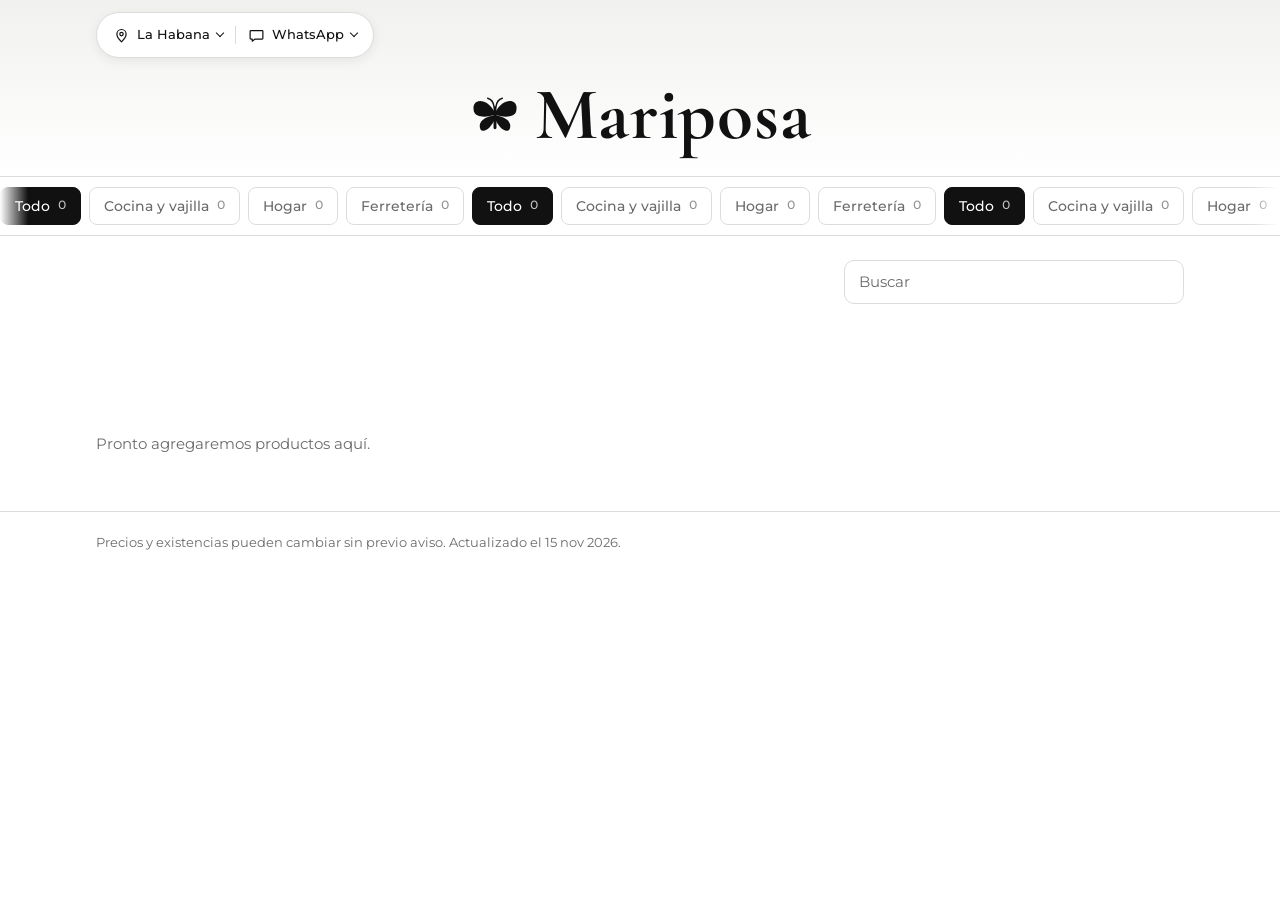
==== index.html @ b466d112 "Add files via upload" ====
<!doctype html>
<html lang="es" data-public="1">
<head>
<meta charset="utf-8">
<meta name="viewport" content="width=device-width,initial-scale=1,viewport-fit=cover">
<title>Mariposa | Cocina y vajilla, Hogar, Ferretería en La Habana</title>
<meta name="description" content="Catálogo de Mariposa: Cocina y vajilla, Hogar, Ferretería. Tulipán #306, entre Falgueras y Vista Hermosa, Cerro, La Habana. Escríbenos por WhatsApp.">
<meta name="theme-color" content="#ffffff">
<meta property="og:type" content="website">
<meta property="og:locale" content="es_LA">
<meta property="og:site_name" content="Mariposa">
<meta property="og:title" content="Mariposa | Cocina y vajilla, Hogar, Ferretería en La Habana">
<meta property="og:description" content="Catálogo de Mariposa: Cocina y vajilla, Hogar, Ferretería. Tulipán #306, entre Falgueras y Vista Hermosa, Cerro, La Habana. Escríbenos por WhatsApp.">
<meta name="twitter:card" content="summary">
<link rel="icon" href="data:image/svg+xml,%3Csvg%20xmlns%3D%22http%3A%2F%2Fwww.w3.org%2F2000%2Fsvg%22%20viewBox%3D%220%200%2032%2024%22%3E%3Cg%20fill%3D%22%23111111%22%3E%3Cpath%20d%3D%22M16%2011%20C11%201%201%202%203%2010%20C4%2014%2011%2014%2016%2012%20Z%22%2F%3E%3Cpath%20d%3D%22M16%2012.5%20C11%2013%205%2016%207%2021%20C9%2024%2014%2020%2016%2014.5%20Z%22%2F%3E%3Cg%20transform%3D%22translate(32%200)%20scale(-1%201)%22%3E%3Cpath%20d%3D%22M16%2011%20C11%201%201%202%203%2010%20C4%2014%2011%2014%2016%2012%20Z%22%2F%3E%3Cpath%20d%3D%22M16%2012.5%20C11%2013%205%2016%207%2021%20C9%2024%2014%2020%2016%2014.5%20Z%22%2F%3E%3C%2Fg%3E%3Crect%20x%3D%2215.1%22%20y%3D%227%22%20width%3D%221.8%22%20height%3D%2214%22%20rx%3D%220.9%22%2F%3E%3C%2Fg%3E%3C%2Fsvg%3E">
<link rel="preconnect" href="https://fonts.googleapis.com">
<link rel="preconnect" href="https://fonts.gstatic.com" crossorigin>
<link rel="stylesheet" href="https://fonts.googleapis.com/css2?family=Cormorant+Garamond:wght@500;700&family=Montserrat:wght@400;500;600&display=swap">
<style>:root{color-scheme:light;box-sizing:border-box;padding-top:env(safe-area-inset-top,0px);padding-bottom:env(safe-area-inset-bottom,0px)}html{scroll-padding-top:env(safe-area-inset-top,0px)}body{margin:0;padding:0;font:14px -apple-system,BlinkMacSystemFont,sans-serif;background:#fff;color:#000}img{max-width:100%}[hidden]:not([hidden=until-found i]){display:none!important}</style>
<style id="app-style">
/* Concept: a clean white storefront. A small top bar, then the name alone; hairline dividers, large photos on soft grey tiles, price beside the name. Editing tools appear only for people who can edit the artifact. */
:root {
  --bg: #FFFFFF;
  --tile: #F1F2EF;
  --ink: #111111;
  --muted: #6B6B6B;
  --line: #DCDCDC;
  --btn-bg: #111111;
  --btn-ink: #FFFFFF;
  --badge-bg: #FFFFFF;
  --badge-ink: #4A4A4A;
  --badge-line: #DCDCDC;
  --demo-bg: #ECEDE9;
  --demo-ink: #111111;
  --err: #B3261E;
  --t-cocina: #F3F1ED;
  --t-hogar: #EFF1EE;
  --t-ferreteria: #EFF0F2;
  --t-otros: #F1F1F1;
  --t-arena: #F4F0E6;
  --t-rosa: #F4EFEF;
  --font-display: 'Cormorant Garamond', Garamond, 'Times New Roman', serif;
  --font-body: 'Montserrat', system-ui, -apple-system, 'Segoe UI', Arial, sans-serif;
}
/* One look only: always white, so the colors of the products stand out. */
:root { color-scheme: light; }

body {
  background: var(--bg);
  color: var(--ink);
  font: 400 0.95rem/1.55 var(--font-body);
}
*, *::before, *::after { box-sizing: border-box; }
:where(a, button, input, select, textarea):focus-visible { outline: 2px solid var(--ink); outline-offset: 3px; }
.sr { position: absolute; width: 1px; height: 1px; overflow: hidden; clip: rect(0 0 0 0); white-space: nowrap; }

.wrap {
  width: 100%;
  max-width: 1120px;
  margin-inline: auto;
  padding-left: max(16px, env(safe-area-inset-left, 0px));
  padding-right: max(16px, env(safe-area-inset-right, 0px));
}

/* Sample-data notice */
.demo { background: var(--demo-bg); color: var(--demo-ink); font-size: 0.82rem; text-align: center; }
.demo .wrap { padding-block: 8px; }

/* Header: a small bar at the top left, then the logo and name alone and centered below it. */
.head { background: linear-gradient(to bottom, var(--tile), var(--bg)); }
.head .wrap { padding-block: 12px 14px; }
.topbar { position: relative; width: fit-content; max-width: 100%; }
.pill-bar {
  display: flex; align-items: center; gap: 2px; padding: 2px 6px;
  background: var(--bg); border: 1px solid var(--line); border-radius: 999px;
  box-shadow: 0 3px 12px rgba(17, 17, 17, 0.07);
}
.sep { width: 1px; height: 18px; background: var(--line); flex: none; }
.nav-btn {
  display: inline-flex; align-items: center; gap: 7px;
  min-height: 40px; padding: 0 10px;
  font: 500 0.82rem/1 var(--font-body); color: var(--ink); white-space: nowrap;
  background: none; border: 0; border-radius: 999px; cursor: pointer;
}
.nav-btn:hover { background: var(--tile); }
.nav-btn[aria-pressed="true"] { background: var(--ink); color: var(--bg); }
.nav-btn .ico { width: 17px; height: 17px; flex: none; }
.chev {
  flex: none; width: 6px; height: 6px;
  border-right: 1.5px solid currentColor; border-bottom: 1.5px solid currentColor;
  transform: translateY(-2px) rotate(45deg);
}
[aria-expanded="true"] > .chev { transform: translateY(2px) rotate(-135deg); }
.pop {
  position: absolute; top: calc(100% + 8px); left: 0; z-index: 30;
  width: min(320px, calc(100vw - 32px)); padding: 18px;
  background: var(--bg); border: 1px solid var(--line); border-radius: 16px;
  box-shadow: 0 12px 32px rgba(17, 17, 17, 0.14);
  text-align: left;
}
.pop-title { margin: 0 0 10px; font: 600 0.72rem/1 var(--font-body); letter-spacing: 0.14em; text-transform: uppercase; color: var(--muted); }
.pop .choose-cap { margin: 0 0 10px; }
.pop .where-text { margin: 0 0 6px; font-size: 0.9rem; line-height: 1.45; overflow-wrap: anywhere; }
.pop .choice { margin-top: 6px; }

.brand { display: flex; align-items: center; justify-content: center; gap: 14px; width: 100%; padding-block: 20px 10px; color: var(--ink); }
.brand svg { width: 52px; height: 39px; flex: none; }
.wordmark { margin: 0; font: 700 clamp(2.8rem, 14vw, 4.6rem)/1 var(--font-display); letter-spacing: 0.01em; overflow-wrap: anywhere; }
@media (max-width: 400px) {
  .brand { gap: 9px; }
  .brand svg { width: 38px; height: 28px; }
  .wordmark { font-size: 2.7rem; }
}

.choose-cap { margin: 0; color: var(--muted); font-size: 0.84rem; }
.choices { display: flex; flex-wrap: wrap; gap: 8px; }
.choice {
  display: inline-flex; align-items: center; min-height: 42px; padding: 0 14px;
  color: var(--ink); background: var(--bg);
  border: 1px solid var(--ink); border-radius: 8px;
  font: 500 0.86rem/1 var(--font-body); text-decoration: none;
  font-variant-numeric: tabular-nums;
}
.choice:hover { background: var(--tile); }

/* Category belt: a slow right-to-left escalator. It pauses on hover, focus and touch. */
.cats { border-top: 1px solid var(--line); border-bottom: 1px solid var(--line); }
.belt {
  overflow: hidden; padding-block: 10px;
  -webkit-mask-image: linear-gradient(to right, transparent 0, #000 28px, #000 calc(100% - 28px), transparent 100%);
  mask-image: linear-gradient(to right, transparent 0, #000 28px, #000 calc(100% - 28px), transparent 100%);
}
.track { display: flex; width: max-content; animation: belt var(--dur, 30s) linear infinite; will-change: transform; }
.grp { display: flex; flex: none; }
.belt.paused .track { animation-play-state: paused; }
.belt:has(.cat-btn:focus-visible) .track { animation-play-state: paused; }
@media (hover: hover) { .belt:hover .track { animation-play-state: paused; } }
@keyframes belt {
  from { transform: translateX(0); }
  to { transform: translateX(var(--shift, -50%)); }
}
@media (prefers-reduced-motion: reduce) {
  .track { animation: none; }
  .dup { display: none; }
  .belt { overflow-x: auto; -webkit-mask-image: none; mask-image: none; }
}
.cat-btn {
  display: inline-flex; align-items: center; gap: 8px; flex: none;
  min-height: 38px; padding: 0 14px; margin: 0 8px 0 0;
  font: 500 0.9rem/1 var(--font-body); white-space: nowrap;
  color: var(--muted); background: none;
  border: 1px solid var(--line); border-radius: 8px;
  cursor: pointer;
}
.cat-btn .n { font-size: 0.74rem; font-variant-numeric: tabular-nums; opacity: 0.75; }
.cat-btn:hover { color: var(--ink); border-color: var(--ink); }
.cat-btn[aria-pressed="true"] { background: var(--ink); border-color: var(--ink); color: var(--bg); }

/* Editing toolbar (only for people who can edit) */
.admin { background: var(--tile); border-bottom: 1px solid var(--line); }
.admin .wrap { display: flex; flex-wrap: wrap; align-items: center; gap: 8px 10px; padding-block: 10px; }
.admin-label { margin-right: 4px; font: 600 0.72rem/1 var(--font-body); letter-spacing: 0.14em; text-transform: uppercase; color: var(--muted); }

/* Title and search */
.titlebar { display: flex; flex-wrap: wrap; align-items: center; justify-content: space-between; gap: 14px 24px; padding-block: 24px 14px; }
h1 { margin: 0; }
.lede { margin: 0; flex: 1 1 260px; max-width: 40ch; font: 500 1.45rem/1.2 var(--font-display); }
.search { flex: 1 1 240px; max-width: 340px; margin-left: auto; }
@media (max-width: 719px) { .search { flex-basis: 100%; max-width: none; margin-left: 0; } }
.search input {
  width: 100%; height: 44px; padding: 0 14px;
  font: inherit; color: var(--ink);
  background: var(--bg);
  border: 1px solid var(--line); border-radius: 10px;
}
.search input::placeholder { color: var(--muted); }
.count { margin: 0 0 18px; min-height: 1.5em; color: var(--muted); font-size: 0.84rem; font-variant-numeric: tabular-nums; }

/* Product grid */
.grid {
  list-style: none; margin: 0; padding: 0 0 48px;
  display: grid; gap: 26px 14px;
  grid-template-columns: repeat(auto-fill, minmax(150px, 1fr));
}
@media (min-width: 720px) {
  .grid { grid-template-columns: repeat(auto-fill, minmax(220px, 1fr)); gap: 34px 20px; }
}
.card { display: flex; flex-direction: column; gap: 12px; height: 100%; min-width: 0; }
.tile {
  position: relative; aspect-ratio: 1 / 1; max-width: 100%;
  display: grid; place-items: center;
  background-color: var(--tint, var(--t-otros));
  border-radius: 14px; overflow: hidden;
}
.tile img { position: absolute; inset: 0; width: 100%; height: 100%; object-fit: cover; }
.tile .code { font: 500 0.82rem/1 var(--font-body); letter-spacing: 0.16em; color: var(--muted); }
.card.out .tile .code { opacity: 0.6; }
.badge {
  position: absolute; top: 12px; left: 12px;
  padding: 5px 10px; border-radius: 8px;
  background: var(--badge-bg); color: var(--badge-ink);
  border: 1px solid var(--badge-line);
  font: 500 0.74rem/1 var(--font-body);
}
.edit-chip {
  position: absolute; bottom: 10px; right: 10px; z-index: 2;
  min-height: 36px; padding: 0 12px;
  background: var(--bg); color: var(--ink);
  border: 1px solid var(--ink); border-radius: 8px;
  font: 500 0.8rem/1 var(--font-body); cursor: pointer;
}
.meta { display: flex; align-items: baseline; justify-content: space-between; gap: 6px 12px; }
.name { margin: 0; flex: 1; min-width: 0; font: 400 0.95rem/1.35 var(--font-body); overflow-wrap: anywhere; }
.price { font: 500 0.95rem/1.35 var(--font-body); font-variant-numeric: tabular-nums; white-space: nowrap; }
.desc { margin: -4px 0 0; color: var(--muted); font-size: 0.84rem; line-height: 1.5; overflow-wrap: anywhere; }
.ask-wrap, .card > .ask { margin-top: auto; align-self: flex-start; }
.ask {
  display: inline-flex; align-items: center; min-height: 36px; padding: 0; margin: 0;
  font: 500 0.86rem/1 var(--font-body); color: var(--ink);
  background: none; border: 0; cursor: pointer;
  text-decoration: underline; text-underline-offset: 4px;
}
.ask:hover { text-decoration-thickness: 2px; }
.ask .chev { width: 6px; height: 6px; margin-left: 8px; }
.ask-panel { display: grid; gap: 2px; padding-top: 4px; }
.ask-panel .choose-cap { font-size: 0.78rem; }
.ask-list { display: grid; justify-items: start; }
.ask-link {
  display: inline-flex; align-items: center; min-height: 36px;
  color: var(--ink); font: 500 0.86rem/1 var(--font-body);
  text-decoration: underline; text-underline-offset: 4px;
  font-variant-numeric: tabular-nums;
}
.empty { margin: 0; padding: 28px 0 56px; color: var(--muted); max-width: 52ch; }

.note { border-top: 1px solid var(--line); padding-block: 20px 28px; color: var(--muted); font-size: 0.82rem; }
.note p { margin: 0; }
.has-bar .note { padding-bottom: 110px; }

/* Buttons */
.btn {
  display: inline-flex; align-items: center; justify-content: center;
  min-height: 44px; padding: 0 18px;
  font: 500 0.9rem/1 var(--font-body); color: var(--ink);
  background: var(--bg); border: 1px solid var(--ink); border-radius: 10px; cursor: pointer;
}
.btn:hover { background: var(--tile); }
.btn-sm { min-height: 38px; padding: 0 14px; font-size: 0.84rem; }
.btn-primary { background: var(--ink); color: var(--bg); }
.btn-primary:hover { background: var(--ink); opacity: 0.88; }
.btn-danger { border-color: var(--err); color: var(--err); }
.btn.armed, .btn.armed:hover { background: var(--err); border-color: var(--err); color: #fff; }
.btn[disabled] { opacity: 0.45; cursor: default; }
.icon-btn {
  display: inline-grid; place-items: center; flex: none;
  width: 44px; height: 44px; font: 500 1rem/1 var(--font-body); color: var(--ink);
  background: var(--bg); border: 1px solid var(--line); border-radius: 10px; cursor: pointer;
}
.icon-btn:hover { border-color: var(--ink); }
.icon-btn[disabled] { opacity: 0.4; cursor: default; }

/* Save bar */
.savebar, .recover {
  position: fixed; left: 0; right: 0; bottom: 0; z-index: 40;
  background: var(--bg); border-top: 1px solid var(--ink);
  box-shadow: 0 -8px 24px rgba(17, 17, 17, 0.1);
  padding: 12px max(16px, env(safe-area-inset-right, 0px)) calc(12px + env(safe-area-inset-bottom, 0px)) max(16px, env(safe-area-inset-left, 0px));
}
.savebar-in { display: flex; flex-wrap: wrap; align-items: center; justify-content: space-between; gap: 10px 16px; max-width: 1120px; margin-inline: auto; }
.save-msg { margin: 0; flex: 1 1 200px; font-size: 0.9rem; }
.save-msg.bad { color: var(--err); }
.save-actions { display: flex; flex-wrap: wrap; gap: 8px; }
.recover { z-index: 41; }

/* Modal */
.modal { position: fixed; inset: 0; z-index: 60; display: grid; place-items: center; padding: 16px; }
.modal-scrim { position: absolute; inset: 0; background: rgba(0, 0, 0, 0.45); }
.modal-card {
  position: relative; width: min(540px, 100%);
  max-height: calc(100vh - 32px); max-height: calc(100dvh - 32px); overflow-y: auto;
  padding: 20px 20px 22px; background: var(--bg); border-radius: 16px;
  box-shadow: 0 20px 60px rgba(0, 0, 0, 0.3);
}
.modal-top { display: flex; align-items: center; justify-content: space-between; gap: 12px; margin-bottom: 14px; }
.modal-top h2 { margin: 0; font: 700 1.7rem/1.1 var(--font-display); }
.x-btn { display: inline-grid; place-items: center; width: 44px; height: 44px; margin-right: -8px; color: var(--ink); background: none; border: 0; cursor: pointer; }
.x-btn svg { width: 20px; height: 20px; }
.field { display: grid; gap: 6px; margin-bottom: 14px; min-width: 0; }
.field label { font: 600 0.82rem/1.2 var(--font-body); }
.field input, .field select, .field textarea, .cat-row input, .cat-row textarea {
  width: 100%; min-width: 0; padding: 11px 12px;
  font: 400 1rem/1.35 var(--font-body); color: var(--ink);
  background: var(--bg); border: 1px solid var(--line); border-radius: 8px;
}
.field textarea, .cat-row textarea { resize: vertical; min-height: 64px; }
.field input[aria-invalid="true"], .field select[aria-invalid="true"], .field textarea[aria-invalid="true"] { border-color: var(--err); }
.field input[type="file"] { padding: 9px 10px; font-size: 0.88rem; }
.hint { margin: 0; color: var(--muted); font-size: 0.82rem; line-height: 1.45; }
.err { margin: 0; color: var(--err); font-size: 0.84rem; line-height: 1.4; }
.row2 { display: grid; grid-template-columns: 1fr 1fr; gap: 12px; }
@media (max-width: 420px) { .row2 { grid-template-columns: 1fr; gap: 0; } }
.actions { display: flex; flex-wrap: wrap; gap: 10px; margin-top: 18px; }
.actions .push { margin-left: auto; }
.photo-prev { display: block; width: 112px; height: 112px; object-fit: cover; border-radius: 10px; background: var(--tile); }
.photo-row { display: flex; flex-wrap: wrap; align-items: center; gap: 10px; }
.cat-row { display: grid; gap: 8px; margin-bottom: 10px; padding: 12px; border: 1px solid var(--line); border-radius: 12px; }
.cat-row-top { display: flex; gap: 8px; align-items: center; }
.cat-row-top input { flex: 1; }
.num-row { display: flex; gap: 8px; align-items: center; margin-bottom: 8px; }
.num-row input { flex: 1; }

/* Publish dialog and long forms */
.modal-card .pop-title { margin-top: 22px; }
.pub-box { display: grid; gap: 10px; margin-bottom: 18px; }
.pub-box .btn { justify-self: start; }
.guide { border-top: 1px solid var(--line); }
.guide.last { border-bottom: 1px solid var(--line); }
.guide summary { display: flex; align-items: center; min-height: 48px; font: 600 0.92rem/1.3 var(--font-body); cursor: pointer; }
.guide ol { margin: 0 0 14px; padding-left: 1.3rem; }
.guide li { margin-bottom: 9px; font-size: 0.9rem; line-height: 1.5; }
.guide a { color: var(--ink); text-decoration: underline; text-underline-offset: 3px; }
.guide code { padding: 1px 5px; font-size: 0.85em; background: var(--tile); border-radius: 4px; overflow-wrap: anywhere; }

/* Toast */
.toast {
  position: fixed; left: 50%; transform: translateX(-50%); z-index: 70;
  bottom: calc(24px + env(safe-area-inset-bottom, 0px));
  max-width: calc(100vw - 32px); padding: 12px 18px;
  background: var(--ink); color: var(--bg); border-radius: 10px;
  font-size: 0.9rem; text-align: center; box-shadow: 0 8px 24px rgba(0, 0, 0, 0.25);
}
.has-bar ~ .toast { bottom: calc(96px + env(safe-area-inset-bottom, 0px)); }
</style>
<script type="application/ld+json">{"@context":"https://schema.org","@type":"Store","name":"Mariposa","description":"Catálogo de Mariposa: Cocina y vajilla, Hogar, Ferretería. Tulipán #306, entre Falgueras y Vista Hermosa, Cerro, La Habana. Escríbenos por WhatsApp.","address":{"@type":"PostalAddress","streetAddress":"Tulipán #306, entre Falgueras y Vista Hermosa, Cerro, La Habana","addressLocality":"La Habana","addressCountry":"CU"},"telephone":"+5356353012","hasMap":"https://maps.app.goo.gl/kRepnH4Dr7eLmMY48"}</script>
</head>
<body>
<div id="root"></div>
<noscript><main style="max-width:720px;margin:0 auto;padding:24px 16px;font:16px/1.5 sans-serif"><h1>Mariposa</h1><p>Tulipán #306, entre Falgueras y Vista Hermosa, Cerro, La Habana</p><p>WhatsApp: +5356353012 · +5356356603</p></main></noscript>
<script type="application/json" id="catalog-data">{"store":{"name":"Mariposa","place":"La Habana","whatsapp":["56353012","56356603"],"address":"Tulipán #306, entre Falgueras y Vista Hermosa, Cerro, La Habana","hours":"","mapUrl":"https://maps.app.goo.gl/kRepnH4Dr7eLmMY48","currency":"$","updated":"15 nov 2026","about":"","siteUrl":"","gverify":""},"categories":[{"id":"cocina","name":"Cocina y vajilla","tint":"cocina","phrase":"Todo para poner la mesa y cocinar con gusto."},{"id":"hogar","name":"Hogar","tint":"hogar","phrase":"Pequeños detalles que hacen tu casa más cómoda."},{"id":"ferreteria","name":"Ferretería","tint":"ferreteria","phrase":"Herramientas y piezas para resolver cualquier arreglo."}],"products":[]}</script>
<script id="app-js">
(function () {
  "use strict";

  /* ------------------------------------------------------------------ *
   * Canonical source. When someone who can edit saves, this page builds
   * a complete new copy of itself from this script, this stylesheet and
   * the data below, and publishes it. Nothing is read back from the DOM.
   * ------------------------------------------------------------------ */
  var HEAD_HTML = '<meta name="claude:viewport-fit-sides" content="cover">\n<title>Mariposa</title>\n<link rel="preconnect" href="https://fonts.googleapis.com">\n<link rel="preconnect" href="https://fonts.gstatic.com" crossorigin>\n<link rel="stylesheet" href="https://fonts.googleapis.com/css2?family=Cormorant+Garamond:wght@500;700&family=Montserrat:wght@400;500;600&display=swap">\n';
  var FALLBACK_RESET = ":root{color-scheme:light;box-sizing:border-box;padding-top:env(safe-area-inset-top,0px);padding-bottom:env(safe-area-inset-bottom,0px)}html{scroll-padding-top:env(safe-area-inset-top,0px)}body{margin:0;padding:0;font:14px -apple-system,BlinkMacSystemFont,sans-serif;background:#fff;color:#000}img{max-width:100%}[hidden]:not([hidden=until-found i]){display:none!important}";
  var TINTS = ["cocina", "hogar", "ferreteria", "otros", "arena", "rosa"];
  var K_STASH = "mariposa.stash";
  var K_EDIT = "mariposa.edit";
  // The public copy (the one customers open on the internet) is the same page with this flag set: no editing tools,
  // and photos come from the "fotos" folder next to the page instead of this artifact's own storage.
  var IS_PUBLIC = document.documentElement.getAttribute("data-public") === "1";
  function photoUrl(id) { return IS_PUBLIC ? "fotos/" + id + ".jpg" : "/_blob/" + id; }

  var SHELL = `
<div class="demo" id="demo" hidden><div class="wrap" id="demoText"></div></div>

<header class="head">
  <div class="wrap">
    <div class="topbar" id="topbar" hidden>
      <div class="pill-bar">
        <button class="nav-btn" id="whereBtn" type="button" aria-expanded="false" aria-controls="wherePop" hidden>
          <svg class="ico" viewBox="0 0 24 24" aria-hidden="true" focusable="false"><path d="M12 21s-6.5-6.2-6.5-11a6.5 6.5 0 0 1 13 0c0 4.8-6.5 11-6.5 11z" fill="none" stroke="currentColor" stroke-width="1.7" stroke-linejoin="round"/><circle cx="12" cy="10" r="2.4" fill="none" stroke="currentColor" stroke-width="1.7"/></svg>
          <span id="placeLabel">Ubicación</span><span class="chev"></span>
        </button>
        <span class="sep" id="sep" aria-hidden="true" hidden></span>
        <button class="nav-btn" id="waBtn" type="button" aria-expanded="false" aria-controls="waPop" hidden>
          <svg class="ico" viewBox="0 0 24 24" aria-hidden="true" focusable="false"><path d="M4 5h16a1 1 0 0 1 1 1v10a1 1 0 0 1-1 1H10l-4 3v-3H4a1 1 0 0 1-1-1V6a1 1 0 0 1 1-1z" fill="none" stroke="currentColor" stroke-width="1.7" stroke-linejoin="round"/></svg>
          <span>WhatsApp</span><span class="chev"></span>
        </button>
        <span class="sep" id="sep2" aria-hidden="true" hidden></span>
        <button class="nav-btn" id="editBtn" type="button" aria-pressed="false" hidden>
          <svg class="ico" viewBox="0 0 24 24" aria-hidden="true" focusable="false"><path d="M4 20h4L19 9l-4-4L4 16v4z" fill="none" stroke="currentColor" stroke-width="1.7" stroke-linejoin="round"/></svg>
          <span id="editLabel">Editar</span>
        </button>
      </div>
      <div class="pop" id="wherePop" hidden></div>
      <div class="pop" id="waPop" hidden></div>
    </div>
    <div class="brand">
      <svg viewBox="0 0 32 24" aria-hidden="true" focusable="false">
        <g fill="currentColor">
          <path d="M16 11 C11 1 1 2 3 10 C4 14 11 14 16 12 Z"/>
          <path d="M16 12.5 C11 13 5 16 7 21 C9 24 14 20 16 14.5 Z"/>
          <g transform="translate(32 0) scale(-1 1)">
            <path d="M16 11 C11 1 1 2 3 10 C4 14 11 14 16 12 Z"/>
            <path d="M16 12.5 C11 13 5 16 7 21 C9 24 14 20 16 14.5 Z"/>
          </g>
          <rect x="15.1" y="7" width="1.8" height="14" rx="0.9"/>
        </g>
        <path d="M15.5 7.5 C15 4 13.5 2.5 11.5 2 M16.5 7.5 C17 4 18.5 2.5 20.5 2" fill="none" stroke="currentColor" stroke-width="0.9" stroke-linecap="round"/>
      </svg>
      <h1 class="wordmark" id="brand"></h1>
    </div>
  </div>
</header>

<nav class="cats" aria-label="Categorías">
  <div class="belt" id="belt"><div class="track" id="chips" role="group" aria-label="Categorías"></div></div>
</nav>

<div class="admin" id="admin" hidden>
  <div class="wrap">
    <span class="admin-label">Editar</span>
    <button class="btn btn-sm btn-primary" id="btnAdd" type="button">Agregar producto</button>
    <button class="btn btn-sm" id="btnCats" type="button">Categorías</button>
    <button class="btn btn-sm" id="btnStore" type="button">Datos de la tienda</button>
    <button class="btn btn-sm" id="btnPublish" type="button">Publicar en internet</button>
    <button class="btn btn-sm" id="btnExamples" type="button" hidden>Quitar productos de ejemplo</button>
  </div>
</div>

<main>
  <div class="wrap">
    <div class="titlebar">
      <p class="lede" id="sub" hidden></p>
      <div class="search">
        <label class="sr" for="q">Buscar productos</label>
        <input id="q" type="search" placeholder="Buscar" autocomplete="off">
      </div>
    </div>
    <p class="count" id="count" aria-live="polite"></p>
    <ul class="grid" id="grid"></ul>
    <p class="empty" id="empty" hidden></p>
  </div>
</main>

<footer class="note">
  <div class="wrap"><p id="note"></p></div>
</footer>

<div class="recover" id="recover" hidden>
  <div class="savebar-in">
    <p class="save-msg">Quedaron cambios de hace un momento que no se guardaron.</p>
    <div class="save-actions">
      <button class="btn btn-sm" id="btnRecoverNo" type="button">Descartarlos</button>
      <button class="btn btn-sm btn-primary" id="btnRecover" type="button">Recuperarlos</button>
    </div>
  </div>
</div>

<div class="savebar" id="savebar" hidden>
  <div class="savebar-in">
    <p class="save-msg" id="saveMsg" role="status"></p>
    <div class="save-actions">
      <button class="btn btn-sm" id="btnDiscard" type="button">Descartar cambios</button>
      <button class="btn btn-sm btn-primary" id="btnSave" type="button">Guardar cambios</button>
    </div>
  </div>
</div>

<div class="modal" id="modal" hidden>
  <div class="modal-scrim"></div>
  <div class="modal-card" role="dialog" aria-modal="true" aria-labelledby="modalTitle">
    <div class="modal-top">
      <h2 id="modalTitle"></h2>
      <button class="x-btn" id="modalClose" type="button" aria-label="Cerrar"><svg viewBox="0 0 24 24" aria-hidden="true" focusable="false"><path d="M5 5l14 14M19 5L5 19" fill="none" stroke="currentColor" stroke-width="1.8" stroke-linecap="round"/></svg></button>
    </div>
    <div id="modalBody"></div>
  </div>
</div>

<div class="toast" id="toast" role="status" aria-live="polite" hidden></div>
`;

  /* ------------------------------ helpers ------------------------------ */
  function $(id) { return document.getElementById(id); }
  function el(tag, cls, text) {
    var e = document.createElement(tag);
    if (cls) e.className = cls;
    if (text != null) e.textContent = text;
    return e;
  }
  function str(v) { return v == null ? "" : String(v); }
  function arr(v) { return Array.isArray(v) ? v : []; }
  function clone(o) { return JSON.parse(JSON.stringify(o)); }
  function fold(s) { return String(s).toLowerCase().normalize("NFD").replace(/[̀-ͯ]/g, ""); }
  function newId(p) { return p + Date.now().toString(36) + Math.random().toString(36).slice(2, 6); }
  function ssGet(k) { try { return sessionStorage.getItem(k); } catch (e) { return null; } }
  function ssSet(k, v) { try { sessionStorage.setItem(k, v); } catch (e) {} }
  function ssDel(k) { try { sessionStorage.removeItem(k); } catch (e) {} }

  function makeProduct(p) {
    var o = {
      id: str(p.id), code: str(p.code), cat: str(p.cat), name: str(p.name),
      price: Number(p.price) || 0,
      // Only "available or not" is kept. Older data that stored a quantity counts as available when it was above zero.
      available: p.available == null ? Number(p.stock) > 0 : p.available === true,
      desc: str(p.desc)
    };
    if (p.img) o.img = str(p.img);
    if (p.example) o.example = true;
    return o;
  }
  function normalize(d) {
    d = d || {};
    var s = d.store || {};
    return {
      store: {
        name: str(s.name) || "Mi tienda",
        place: str(s.place),
        whatsapp: arr(s.whatsapp).map(str).filter(Boolean),
        address: str(s.address),
        hours: str(s.hours),
        mapUrl: str(s.mapUrl),
        currency: s.currency == null ? "$" : str(s.currency),
        updated: str(s.updated),
        about: str(s.about),
        siteUrl: str(s.siteUrl),
        gverify: str(s.gverify)
      },
      categories: arr(d.categories).map(function (c) {
        return { id: str(c.id), name: str(c.name), tint: str(c.tint) || "otros", phrase: str(c.phrase) };
      }).filter(function (c) { return c.id; }),
      products: arr(d.products).map(makeProduct).filter(function (p) { return p.id; })
    };
  }

  /* ------------------------------- state ------------------------------- */
  var pub;
  try { pub = normalize(JSON.parse($("catalog-data").textContent)); } catch (e) { pub = normalize({}); }
  var pubJson = JSON.stringify(pub);
  var draft = clone(pub);
  var view = { cat: "all", q: "" };
  var canEdit = false;
  var editing = false;
  var saving = false;
  var saveError = "";
  var artifactApi = null;
  var assetsApi = null;
  var downloadsApi = null;
  var recoverable = null;
  var beltWidth = 0;

  $("root").innerHTML = SHELL;

  function S() { return draft.store; }
  function isDirty() { return JSON.stringify(normalize(draft)) !== pubJson; }
  function catById(id) {
    for (var i = 0; i < draft.categories.length; i++) if (draft.categories[i].id === id) return draft.categories[i];
    return { id: id, name: "Otros", tint: "otros", phrase: "" };
  }
  function money(n, cur) {
    var c = (cur == null ? S().currency : cur) || "";
    var v = Number(n).toLocaleString("en-US", { minimumFractionDigits: 2, maximumFractionDigits: 2 });
    if (!c) return v;
    return c.length <= 2 ? c + v : v + " " + c;
  }
  function status(p) {
    if (!p.available) return { k: "out", t: "Agotado" };
    return { k: "ok", t: "" };
  }

  // Cuban mobile numbers have 8 digits: add the +53 country code for WhatsApp links.
  function waNumbers(list) {
    return (list || S().whatsapp).map(function (n) {
      var d = String(n).replace(/\D/g, "");
      if (d.length === 8) d = "53" + d;
      var shown = (d.indexOf("53") === 0 && d.length === 10) ? "+53 " + d.slice(2, 6) + " " + d.slice(6) : "+" + d;
      return { digits: d, shown: shown };
    }).filter(function (x) { return x.digits; });
  }
  function waLink(w, msg) {
    return "https://wa.me/" + w.digits + (msg ? "?text=" + encodeURIComponent(msg) : "");
  }
  var uid = 0;
  // One number: a direct link. Two or more: a button that opens a short list to choose from.
  function waChooser(o) {
    var WA = waNumbers();
    if (!WA.length) return null;
    if (WA.length === 1) {
      var d = el("a", o.btnCls, o.label);
      d.href = waLink(WA[0], o.message);
      d.target = "_blank";
      d.rel = "noopener";
      return d;
    }
    var wrap = el("div", o.wrapCls);
    var id = "wa-panel-" + (++uid);
    var btn = el("button", o.btnCls);
    btn.type = "button";
    btn.setAttribute("aria-expanded", "false");
    btn.setAttribute("aria-controls", id);
    btn.appendChild(document.createTextNode(o.label));
    btn.appendChild(el("span", "chev"));
    var panel = el("div", o.panelCls);
    panel.id = id;
    panel.hidden = true;
    panel.appendChild(el("p", "choose-cap", o.caption));
    var list = el("div", o.listCls);
    WA.forEach(function (w) {
      var a = el("a", o.linkCls, w.shown);
      a.href = waLink(w, o.message);
      a.target = "_blank";
      a.rel = "noopener";
      list.appendChild(a);
    });
    panel.appendChild(list);
    btn.addEventListener("click", function () {
      var open = panel.hidden;
      panel.hidden = !open;
      btn.setAttribute("aria-expanded", String(open));
    });
    wrap.appendChild(btn);
    wrap.appendChild(panel);
    return wrap;
  }

  /* ----------------------------- rendering ----------------------------- */
  function renderTopbar() {
    var WA = waNumbers();
    var haveWa = WA.length > 0;
    var haveWhere = !!(S().address || S().hours);
    $("waBtn").hidden = !haveWa;
    $("whereBtn").hidden = !haveWhere;
    $("sep").hidden = !(haveWa && haveWhere);
    $("editBtn").hidden = !canEdit;
    $("sep2").hidden = !(canEdit && (haveWa || haveWhere));
    $("topbar").hidden = !(haveWa || haveWhere || canEdit);
    $("placeLabel").textContent = S().place || "Ubicación";
    $("editLabel").textContent = editing ? "Listo" : "Editar";
    $("editBtn").setAttribute("aria-pressed", String(editing));

    var wp = $("waPop");
    wp.textContent = "";
    if (haveWa) {
      wp.appendChild(el("p", "pop-title", "Contactar por WhatsApp"));
      if (WA.length > 1) wp.appendChild(el("p", "choose-cap", "Elige a cuál escribir"));
      var list = el("div", "choices");
      WA.forEach(function (w) {
        var a = el("a", "choice", w.shown);
        a.href = waLink(w, "Hola, vi el catálogo de " + S().name + " y quisiera consultar.");
        a.target = "_blank";
        a.rel = "noopener";
        list.appendChild(a);
      });
      wp.appendChild(list);
    }
    var hp = $("wherePop");
    hp.textContent = "";
    if (haveWhere) {
      hp.appendChild(el("p", "pop-title", "Ubicación"));
      if (S().address) hp.appendChild(el("p", "where-text", S().address));
      if (S().hours) hp.appendChild(el("p", "where-text", "Horario: " + S().hours));
      if (S().address) {
        var m = el("a", "choice", "Ver en el mapa");
        m.href = S().mapUrl || "https://www.google.com/maps/search/?api=1&query=" + encodeURIComponent(S().address);
        m.target = "_blank";
        m.rel = "noopener";
        hp.appendChild(m);
      }
    }
  }

  function renderHeader() {
    $("brand").textContent = S().name;
    var hasExamples = draft.products.some(function (p) { return p.example; });
    $("demo").hidden = !hasExamples;
    $("demoText").textContent = "Catálogo de ejemplo: los productos y precios son de muestra mientras cargamos los tuyos.";
    $("note").textContent = "Precios y existencias pueden cambiar sin previo aviso." + (S().updated ? " Actualizado el " + S().updated + "." : "");
    renderTopbar();
  }

  function syncChips() {
    var btns = $("chips").querySelectorAll(".cat-btn");
    for (var i = 0; i < btns.length; i++) {
      btns[i].setAttribute("aria-pressed", String(btns[i].getAttribute("data-id") === view.cat));
    }
  }

  function renderPhrase() {
    var phrase = view.cat === "all" ? "" : (catById(view.cat).phrase || "");
    $("sub").textContent = phrase;
    $("sub").hidden = !phrase;
  }

  function selectCat(id) {
    view.cat = id;
    syncChips();
    renderPhrase();
    renderGrid();
  }

  // The category row is a slow belt. The set of categories repeats until it fills the screen,
  // and the track slides by exactly one set, so the loop has no seam.
  function renderChips() {
    var belt = $("belt");
    var track = $("chips");
    track.textContent = "";
    if (view.cat !== "all" && !draft.categories.some(function (c) { return c.id === view.cat; })) view.cat = "all";
    var items = [{ id: "all", name: "Todo" }].concat(draft.categories);

    function makeGroup(real) {
      var g = el("div", real ? "grp" : "grp dup");
      if (!real) g.setAttribute("aria-hidden", "true");
      items.forEach(function (c) {
        var n = c.id === "all" ? draft.products.length : draft.products.filter(function (p) { return p.cat === c.id; }).length;
        var b = el("button", "cat-btn");
        b.type = "button";
        b.setAttribute("data-id", c.id);
        if (!real) b.tabIndex = -1;
        b.appendChild(document.createTextNode(c.name));
        b.appendChild(el("span", "n", String(n)));
        b.addEventListener("click", function () { selectCat(c.id); });
        g.appendChild(b);
      });
      return g;
    }

    track.appendChild(makeGroup(true));
    var gw = track.firstChild.getBoundingClientRect().width;
    beltWidth = belt.clientWidth;
    if (gw > 0) {
      var copies = Math.max(2, Math.ceil(beltWidth / gw) + 1);
      for (var i = 1; i < copies; i++) track.appendChild(makeGroup(false));
      track.style.setProperty("--shift", "-" + gw + "px");
      track.style.setProperty("--dur", (gw / 36).toFixed(2) + "s");
    }
    syncChips();
  }

  function card(p) {
    var c = catById(p.cat);
    var s = status(p);
    var li = el("li");
    var art = el("article", "card" + (s.k === "out" ? " out" : ""));

    var tile = el("div", "tile");
    tile.style.setProperty("--tint", "var(--t-" + c.tint + ")");
    var code = el("span", "code", p.code);
    if (p.img) {
      var img = el("img");
      img.alt = p.name;
      img.loading = "lazy";
      img.addEventListener("error", function () {
        if (img.parentNode) img.parentNode.replaceChild(code, img);
      });
      img.src = photoUrl(p.img);
      tile.appendChild(img);
    } else {
      tile.appendChild(code);
    }
    if (s.t) tile.appendChild(el("span", "badge", s.t));
    if (canEdit && editing) {
      var eb = el("button", "edit-chip", "Editar");
      eb.type = "button";
      eb.setAttribute("aria-label", "Editar " + p.name);
      eb.addEventListener("click", function () { openProductForm(p); });
      tile.appendChild(eb);
    }
    art.appendChild(tile);

    var meta = el("div", "meta");
    meta.appendChild(el("h2", "name", p.name));
    meta.appendChild(el("span", "price", money(p.price)));
    art.appendChild(meta);

    if (p.desc) art.appendChild(el("p", "desc", p.desc));

    if (s.k !== "out") {
      var ask = waChooser({
        label: "Consultar",
        caption: "Por WhatsApp, escribir al:",
        message: "Hola, me interesa: " + p.name + (p.code ? " (" + p.code + ")" : ""),
        wrapCls: "ask-wrap", btnCls: "ask", panelCls: "ask-panel", listCls: "ask-list", linkCls: "ask-link"
      });
      if (ask) art.appendChild(ask);
    }
    li.appendChild(art);
    return li;
  }

  function renderGrid() {
    var q = fold(view.q.trim());
    var list = draft.products.filter(function (p) {
      if (view.cat !== "all" && p.cat !== view.cat) return false;
      if (!q) return true;
      return fold(p.name + " " + p.desc + " " + p.code).indexOf(q) !== -1;
    });
    var grid = $("grid");
    grid.textContent = "";
    list.forEach(function (p) { grid.appendChild(card(p)); });
    var none = $("empty");
    if (!list.length) {
      none.hidden = false;
      if (!draft.products.length) {
        none.textContent = canEdit
          ? "Aún no hay productos. Toca “Editar” y luego “Agregar producto” para empezar."
          : "Pronto agregaremos productos aquí.";
      } else {
        none.textContent = "No encontramos productos con esa búsqueda. Prueba con otra palabra o quita el filtro de categoría.";
      }
    } else {
      none.hidden = true;
    }
    $("count").textContent = draft.products.length ? list.length + (list.length === 1 ? " producto" : " productos") : "";
  }

  function renderAdmin() {
    $("admin").hidden = !(canEdit && editing);
    $("btnExamples").hidden = !draft.products.some(function (p) { return p.example; });
    renderSave();
  }

  function renderSave() {
    var show = canEdit && (isDirty() || saving || !!saveError);
    $("savebar").hidden = !show;
    $("btnSave").disabled = saving;
    $("btnDiscard").disabled = saving;
    var msg = $("saveMsg");
    msg.textContent = saveError || (saving ? "Guardando…" : "Tienes cambios sin guardar.");
    msg.className = "save-msg" + (saveError ? " bad" : "");
    $("recover").hidden = !(canEdit && recoverable && !show);
    $("root").classList.toggle("has-bar", show);
  }

  function renderAll() {
    renderHeader();
    renderChips();
    renderPhrase();
    renderGrid();
    renderAdmin();
  }

  var toastTimer;
  function toast(msg) {
    var t = $("toast");
    t.textContent = msg;
    t.hidden = false;
    clearTimeout(toastTimer);
    toastTimer = setTimeout(function () { t.hidden = true; }, 3800);
  }
  function afterChange(msg) {
    saveError = "";
    renderAll();
    toast(msg);
  }

  /* ------------------------ dropdowns (top bar) ------------------------ */
  var pops = [
    { btn: $("whereBtn"), pop: $("wherePop") },
    { btn: $("waBtn"), pop: $("waPop") }
  ];
  function closePops(except, restoreFocus) {
    pops.forEach(function (p) {
      if (p === except || p.pop.hidden) return;
      p.pop.hidden = true;
      p.btn.setAttribute("aria-expanded", "false");
      if (restoreFocus) p.btn.focus();
    });
  }
  pops.forEach(function (p) {
    p.btn.addEventListener("click", function (e) {
      e.stopPropagation();
      var open = p.pop.hidden;
      closePops(p, false);
      p.pop.hidden = !open;
      p.btn.setAttribute("aria-expanded", String(open));
    });
  });
  document.addEventListener("click", function (e) {
    pops.forEach(function (p) {
      if (!p.pop.hidden && !p.pop.contains(e.target)) closePops(null, false);
    });
  });

  /* ------------------------------ modal ------------------------------- */
  var returnFocus = null;
  function openModal(title, bodyEl) {
    $("modalTitle").textContent = title;
    var body = $("modalBody");
    body.textContent = "";
    body.appendChild(bodyEl);
    returnFocus = document.activeElement;
    $("modal").hidden = false;
    document.body.style.overflow = "hidden";
    var first = body.querySelector("input:not([type=file]), select, textarea, button");
    if (first) first.focus();
  }
  function closeModal() {
    var m = $("modal");
    if (m.hidden) return;
    m.hidden = true;
    $("modalBody").textContent = "";
    document.body.style.overflow = "";
    if (returnFocus && document.contains(returnFocus) && returnFocus.focus) returnFocus.focus();
    returnFocus = null;
  }
  $("modalClose").addEventListener("click", closeModal);
  $("modal").addEventListener("keydown", function (e) {
    if (e.key !== "Tab") return;
    var f = Array.prototype.filter.call($("modal").querySelectorAll("a[href], button, input, select, textarea"), function (n) {
      return !n.disabled && n.offsetParent !== null;
    });
    if (!f.length) return;
    var first = f[0];
    var last = f[f.length - 1];
    if (e.shiftKey && document.activeElement === first) { e.preventDefault(); last.focus(); }
    else if (!e.shiftKey && document.activeElement === last) { e.preventDefault(); first.focus(); }
  });
  document.addEventListener("keydown", function (e) {
    if (e.key !== "Escape") return;
    if (!$("modal").hidden) closeModal();
    else closePops(null, true);
  });

  /* form helpers */
  var fid = 0;
  function field(label, input, hint) {
    var id = "f" + (++fid);
    input.id = id;
    var w = el("div", "field");
    var l = el("label", null, label);
    l.setAttribute("for", id);
    w.appendChild(l);
    w.appendChild(input);
    if (hint) w.appendChild(el("p", "hint", hint));
    var err = el("p", "err");
    err.id = id + "-err";
    err.hidden = true;
    err.setAttribute("role", "alert");
    w.appendChild(err);
    input.setAttribute("aria-describedby", err.id);
    w.setError = function (msg) {
      err.textContent = msg || "";
      err.hidden = !msg;
      input.setAttribute("aria-invalid", msg ? "true" : "false");
    };
    return w;
  }
  function input(type, value, max) {
    var i = el("input");
    i.type = type;
    i.value = value == null ? "" : value;
    if (max) i.maxLength = max;
    i.autocomplete = "off";
    return i;
  }
  // First tap arms the button, a second tap within 4 seconds runs the action.
  function armConfirm(btn, armedLabel, action) {
    var orig = btn.textContent;
    var armed = false;
    var t;
    function reset() { armed = false; btn.textContent = orig; btn.classList.remove("armed"); }
    btn.addEventListener("click", function () {
      if (!armed) {
        armed = true;
        btn.textContent = armedLabel;
        btn.classList.add("armed");
        t = setTimeout(reset, 4000);
        return;
      }
      clearTimeout(t);
      reset();
      action();
    });
  }
  function parsePrice(v) {
    var s = String(v).trim().replace(/\s/g, "").replace(",", ".");
    if (!/^\d+(\.\d{1,2})?$/.test(s)) return null;
    return Number(s);
  }
  function slug(s) {
    return fold(s).replace(/[^a-z0-9]+/g, "-").replace(/^-+|-+$/g, "").slice(0, 24) || "cat";
  }
  function nextCode(catId) {
    var c = draft.categories.filter(function (x) { return x.id === catId; })[0];
    var base = fold(c ? c.name : "PRD").replace(/[^a-z]/g, "").toUpperCase().slice(0, 3) || "PRD";
    var max = 0;
    draft.products.forEach(function (p) {
      var m = /^([A-Z]+)-(\d+)$/.exec(p.code);
      if (m && m[1] === base) max = Math.max(max, Number(m[2]));
    });
    return base + "-" + String(max + 1).padStart(3, "0");
  }

  /* downscale a photo so it loads quickly on slow connections */
  function shrink(file, maxSide, quality) {
    return new Promise(function (resolve, reject) {
      var url = URL.createObjectURL(file);
      var img = new Image();
      img.onload = function () {
        var w = img.naturalWidth;
        var h = img.naturalHeight;
        var k = Math.min(1, maxSide / Math.max(w, h));
        var c = document.createElement("canvas");
        c.width = Math.max(1, Math.round(w * k));
        c.height = Math.max(1, Math.round(h * k));
        var ctx = c.getContext("2d");
        ctx.fillStyle = "#fff";
        ctx.fillRect(0, 0, c.width, c.height);
        ctx.drawImage(img, 0, 0, c.width, c.height);
        URL.revokeObjectURL(url);
        c.toBlob(function (b) { if (b) resolve(b); else reject(new Error("blob")); }, "image/jpeg", quality);
      };
      img.onerror = function () { URL.revokeObjectURL(url); reject(new Error("img")); };
      img.src = url;
    });
  }
  function uploadMsg(e) {
    var code = e && e.code;
    if (code === "too_large") return "La foto es demasiado grande.";
    if (code === "quota_or_state") return "Se llenó el espacio para fotos de esta página.";
    if (code === "unsupported_type") return "Ese tipo de archivo no sirve. Usa una foto JPG o PNG.";
    if (code === "rate_limited") return "Espera unos segundos e intenta otra vez.";
    if (code === "not_granted" || code === "capability_disabled" || code === "capability_removed") return "No se pueden subir fotos desde aquí.";
    return "No se pudo subir la foto. Intenta otra vez.";
  }

  /* ------------------------- product form ------------------------- */
  function openProductForm(p) {
    if (!draft.categories.length) {
      toast("Primero crea una categoría.");
      openCategoriesForm();
      return;
    }
    var isNew = !p;
    var inView = draft.categories.some(function (c) { return c.id === view.cat; });
    var cur = p ? clone(p) : { id: newId("p"), code: "", cat: inView ? view.cat : draft.categories[0].id, name: "", price: "", available: true, desc: "" };
    var photoId = cur.img || "";
    var uploading = false;

    var form = el("form");
    form.noValidate = true;

    var nameIn = input("text", cur.name, 80);
    var fName = field("Nombre del producto", nameIn);
    form.appendChild(fName);

    var catSel = el("select");
    draft.categories.forEach(function (c) {
      var o = el("option", null, c.name);
      o.value = c.id;
      catSel.appendChild(o);
    });
    catSel.value = cur.cat;
    if (catSel.selectedIndex < 0) catSel.selectedIndex = 0;
    form.appendChild(field("Categoría", catSel));

    var priceIn = input("text", isNew ? "" : String(cur.price), 10);
    priceIn.inputMode = "decimal";
    var fPrice = field("Precio (" + (S().currency || "sin moneda") + ")", priceIn, "Ejemplo: 12.50");
    var availSel = el("select");
    [["1", "Disponible"], ["0", "Agotado"]].forEach(function (a) {
      var o = el("option", null, a[1]);
      o.value = a[0];
      availSel.appendChild(o);
    });
    availSel.value = cur.available ? "1" : "0";
    var fAvail = field("Disponibilidad", availSel, "Si está agotado, se marca y no se puede consultar.");
    var row = el("div", "row2");
    row.appendChild(fPrice);
    row.appendChild(fAvail);
    form.appendChild(row);

    var descIn = el("textarea");
    descIn.rows = 3;
    descIn.maxLength = 300;
    descIn.value = cur.desc;
    form.appendChild(field("Descripción (opcional)", descIn));

    var codeIn = input("text", cur.code, 20);
    form.appendChild(field("Código (opcional)", codeIn, "Si lo dejas vacío, se crea solo."));

    // photo
    var prev = el("img", "photo-prev");
    prev.alt = "Foto del producto";
    var photoRow = el("div", "photo-row");
    var rmPhoto = el("button", "btn btn-sm", "Quitar foto");
    rmPhoto.type = "button";
    var photoMsg = el("p", "hint");
    var fileIn = null;
    function showPhoto(url) {
      if (url) { prev.src = url; prev.hidden = false; rmPhoto.hidden = false; }
      else { prev.removeAttribute("src"); prev.hidden = true; rmPhoto.hidden = true; }
    }
    showPhoto(photoId ? photoUrl(photoId) : "");
    rmPhoto.addEventListener("click", function () { photoId = ""; showPhoto(""); photoMsg.textContent = ""; });
    photoRow.appendChild(prev);
    photoRow.appendChild(rmPhoto);

    var save = el("button", "btn btn-primary", isNew ? "Agregar producto" : "Guardar producto");
    save.type = "submit";

    if (assetsApi) {
      fileIn = el("input");
      fileIn.type = "file";
      fileIn.accept = "image/*";
      var fPhoto = field("Foto (opcional)", fileIn, "Se reduce sola para que cargue rápido.");
      fPhoto.insertBefore(photoRow, fPhoto.querySelector(".hint"));
      fPhoto.insertBefore(photoMsg, fPhoto.querySelector(".err"));
      form.appendChild(fPhoto);
      fileIn.addEventListener("change", function () {
        var f = fileIn.files && fileIn.files[0];
        if (!f) return;
        if (!/^image\//.test(f.type)) { photoMsg.textContent = "Elige una imagen (JPG o PNG)."; photoMsg.className = "err"; return; }
        uploading = true;
        save.disabled = true;
        photoMsg.className = "hint";
        photoMsg.textContent = "Subiendo foto…";
        shrink(f, 1100, 0.82).then(function (blob) {
          return assetsApi.upload(blob, { type: "image/jpeg" });
        }).then(function (r) {
          photoId = r.id;
          showPhoto(r.url);
          photoMsg.className = "hint";
          photoMsg.textContent = "Foto lista.";
        }).catch(function (e) {
          photoMsg.className = "err";
          photoMsg.textContent = uploadMsg(e);
        }).then(function () {
          uploading = false;
          save.disabled = false;
          fileIn.value = "";
        });
      });
    } else {
      var note = el("div", "field");
      note.appendChild(el("p", "hint", "Subir fotos no está disponible en este momento."));
      form.appendChild(note);
    }

    var actions = el("div", "actions");
    var cancel = el("button", "btn", "Cancelar");
    cancel.type = "button";
    cancel.addEventListener("click", closeModal);
    actions.appendChild(save);
    actions.appendChild(cancel);
    if (!isNew) {
      var del = el("button", "btn btn-danger push", "Borrar producto");
      del.type = "button";
      actions.appendChild(del);
      armConfirm(del, "Toca otra vez para borrar", function () {
        draft.products = draft.products.filter(function (x) { return x.id !== cur.id; });
        closeModal();
        afterChange("Producto borrado. Falta guardar los cambios.");
      });
    }
    form.appendChild(actions);

    form.addEventListener("submit", function (e) {
      e.preventDefault();
      if (uploading) return;
      var ok = true;
      var name = nameIn.value.trim();
      fName.setError(name ? "" : "Escribe el nombre del producto.");
      if (!name) ok = false;
      var price = parsePrice(priceIn.value);
      fPrice.setError(price == null ? "Escribe el precio, por ejemplo 12.50." : "");
      if (price == null) ok = false;
      if (!ok) {
        var bad = form.querySelector("[aria-invalid=true]");
        if (bad) bad.focus();
        return;
      }
      var obj = {
        id: cur.id,
        code: codeIn.value.trim() || cur.code || nextCode(catSel.value),
        cat: catSel.value,
        name: name,
        price: price,
        available: availSel.value === "1",
        desc: descIn.value.trim()
      };
      if (photoId) obj.img = photoId;
      var i = -1;
      draft.products.forEach(function (x, k) { if (x.id === cur.id) i = k; });
      if (i >= 0) draft.products[i] = obj; else draft.products.unshift(obj);
      closeModal();
      afterChange((isNew ? "Producto agregado" : "Producto actualizado") + ". Falta guardar los cambios.");
    });

    openModal(isNew ? "Agregar producto" : "Editar producto", form);
  }

  /* ------------------------ categories form ------------------------ */
  function openCategoriesForm() {
    var rows = draft.categories.map(function (c) { return { id: c.id, name: c.name, phrase: c.phrase, tint: c.tint }; });
    var form = el("form");
    form.noValidate = true;
    form.appendChild(el("p", "hint", "Cada categoría puede tener una frase que aparece arriba de sus productos. El orden de aquí es el orden de la cinta."));
    var list = el("div");
    list.style.marginTop = "14px";
    form.appendChild(list);
    var msg = el("p", "err");
    msg.hidden = true;
    msg.setAttribute("role", "alert");
    var focusKey = null;

    function usedCount(id) { return id ? draft.products.filter(function (p) { return p.cat === id; }).length : 0; }
    function iconBtn(label, aria) {
      var b = el("button", "icon-btn", label);
      b.type = "button";
      b.setAttribute("aria-label", aria);
      return b;
    }
    function draw() {
      list.textContent = "";
      rows.forEach(function (r, i) {
        var box = el("div", "cat-row");
        var top = el("div", "cat-row-top");
        var nameIn = el("input");
        nameIn.type = "text";
        nameIn.maxLength = 40;
        nameIn.value = r.name;
        nameIn.placeholder = "Nombre de la categoría";
        nameIn.setAttribute("aria-label", "Nombre de la categoría " + (i + 1));
        nameIn.setAttribute("data-focus", "name-" + i);
        nameIn.addEventListener("input", function () { r.name = nameIn.value; });
        var up = iconBtn("↑", "Subir " + (r.name || "categoría"));
        var down = iconBtn("↓", "Bajar " + (r.name || "categoría"));
        var del = iconBtn("✕", "Borrar " + (r.name || "categoría"));
        up.setAttribute("data-focus", "up-" + i);
        down.setAttribute("data-focus", "down-" + i);
        up.disabled = i === 0;
        down.disabled = i === rows.length - 1;
        up.addEventListener("click", function () { var t = rows[i]; rows[i] = rows[i - 1]; rows[i - 1] = t; focusKey = "up-" + (i - 1); draw(); });
        down.addEventListener("click", function () { var t = rows[i]; rows[i] = rows[i + 1]; rows[i + 1] = t; focusKey = "down-" + (i + 1); draw(); });
        var n = usedCount(r.id);
        if (n) del.disabled = true;
        del.addEventListener("click", function () { rows.splice(i, 1); draw(); });
        top.appendChild(nameIn);
        top.appendChild(up);
        top.appendChild(down);
        top.appendChild(del);
        var phr = el("textarea");
        phr.rows = 2;
        phr.maxLength = 90;
        phr.value = r.phrase;
        phr.placeholder = "Frase de esta categoría (opcional)";
        phr.setAttribute("aria-label", "Frase de la categoría " + (i + 1));
        phr.addEventListener("input", function () { r.phrase = phr.value; });
        box.appendChild(top);
        box.appendChild(phr);
        if (n) box.appendChild(el("p", "hint", "Tiene " + n + (n === 1 ? " producto" : " productos") + ". Para borrar la categoría, primero pásalos a otra."));
        list.appendChild(box);
      });
      if (!rows.length) list.appendChild(el("p", "hint", "Aún no hay categorías. Agrega la primera."));
      if (focusKey) {
        var t = list.querySelector('[data-focus="' + focusKey + '"]');
        if (t && !t.disabled) t.focus();
        focusKey = null;
      }
    }
    draw();

    var add = el("button", "btn btn-sm", "Agregar categoría");
    add.type = "button";
    add.addEventListener("click", function () {
      rows.push({ id: "", name: "", phrase: "", tint: "" });
      draw();
      var last = list.querySelector('[data-focus="name-' + (rows.length - 1) + '"]');
      if (last) last.focus();
    });
    form.appendChild(add);
    form.appendChild(msg);

    var actions = el("div", "actions");
    var save = el("button", "btn btn-primary", "Listo");
    save.type = "submit";
    var cancel = el("button", "btn", "Cancelar");
    cancel.type = "button";
    cancel.addEventListener("click", closeModal);
    actions.appendChild(save);
    actions.appendChild(cancel);
    form.appendChild(actions);

    form.addEventListener("submit", function (e) {
      e.preventDefault();
      var seen = {};
      for (var i = 0; i < rows.length; i++) {
        var nm = rows[i].name.trim();
        if (!nm) { msg.textContent = "Escribe el nombre de todas las categorías, o borra las que sobran."; msg.hidden = false; return; }
        var key = fold(nm);
        if (seen[key]) { msg.textContent = "Hay dos categorías con el mismo nombre."; msg.hidden = false; return; }
        seen[key] = true;
      }
      var usedIds = {};
      rows.forEach(function (r) { if (r.id) usedIds[r.id] = true; });
      var usedTints = {};
      rows.forEach(function (r) { if (r.tint) usedTints[r.tint] = true; });
      var out = rows.map(function (r, idx) {
        var id = r.id;
        if (!id) {
          id = slug(r.name);
          while (usedIds[id]) id = slug(r.name) + "-" + Math.random().toString(36).slice(2, 5);
          usedIds[id] = true;
        }
        var tint = r.tint;
        if (!tint) {
          tint = TINTS.filter(function (t) { return !usedTints[t]; })[0] || TINTS[idx % TINTS.length];
          usedTints[tint] = true;
        }
        return { id: id, name: r.name.trim(), tint: tint, phrase: r.phrase.trim() };
      });
      draft.categories = out;
      closeModal();
      afterChange("Categorías actualizadas. Falta guardar los cambios.");
    });

    openModal("Categorías", form);
  }

  /* ----------------------- store details form ----------------------- */
  function openStoreForm() {
    var s = S();
    var form = el("form");
    form.noValidate = true;

    var nameIn = input("text", s.name, 40);
    var fName = field("Nombre de la tienda", nameIn);
    form.appendChild(fName);

    var placeIn = input("text", s.place, 30);
    form.appendChild(field("Ciudad o zona (se ve arriba)", placeIn, "Ejemplo: La Habana"));

    var nums = s.whatsapp.slice();
    if (!nums.length) nums.push("");
    var numBox = el("div", "field");
    numBox.appendChild(el("span", "hint", "Números de WhatsApp"));
    var numList = el("div");
    numBox.appendChild(numList);
    var numHint = el("p", "hint", "Si el número tiene 8 dígitos, se le agrega el código de Cuba (+53) solo.");
    var numErr = el("p", "err");
    numErr.hidden = true;
    numErr.setAttribute("role", "alert");
    var addNum = el("button", "btn btn-sm", "Agregar otro número");
    addNum.type = "button";
    function drawNums() {
      numList.textContent = "";
      nums.forEach(function (v, i) {
        var r = el("div", "num-row");
        var inp = el("input");
        inp.type = "tel";
        inp.inputMode = "tel";
        inp.maxLength = 20;
        inp.value = v;
        inp.placeholder = "Ejemplo: 5555 1234";
        inp.setAttribute("aria-label", "Número de WhatsApp " + (i + 1));
        inp.addEventListener("input", function () { nums[i] = inp.value; });
        var rm = el("button", "icon-btn", "✕");
        rm.type = "button";
        rm.setAttribute("aria-label", "Quitar el número " + (i + 1));
        rm.addEventListener("click", function () { nums.splice(i, 1); if (!nums.length) nums.push(""); drawNums(); });
        r.appendChild(inp);
        r.appendChild(rm);
        numList.appendChild(r);
      });
      addNum.hidden = nums.length >= 4;
    }
    drawNums();
    addNum.addEventListener("click", function () {
      nums.push("");
      drawNums();
      var inputs = numList.querySelectorAll("input");
      if (inputs.length) inputs[inputs.length - 1].focus();
    });
    numBox.appendChild(addNum);
    numBox.appendChild(numHint);
    numBox.appendChild(numErr);
    form.appendChild(numBox);

    var addrIn = el("textarea");
    addrIn.rows = 2;
    addrIn.maxLength = 160;
    addrIn.value = s.address;
    form.appendChild(field("Dirección", addrIn));

    var mapIn = input("url", s.mapUrl, 300);
    var fMap = field("Enlace de Google Maps (opcional)", mapIn, "En Google Maps toca Compartir, copia el enlace y pégalo aquí. Si lo dejas vacío, el mapa busca la dirección.");
    form.appendChild(fMap);

    var hoursIn = input("text", s.hours, 80);
    form.appendChild(field("Horario (opcional)", hoursIn, "Ejemplo: Lunes a sábado, 9:00 a 17:00"));

    var curIn = input("text", s.currency, 6);
    form.appendChild(field("Moneda de los precios", curIn, "Ejemplo: $ o USD o CUP"));

    form.appendChild(el("p", "pop-title", "Para publicar en internet (opcional)"));
    var aboutIn = el("textarea");
    aboutIn.rows = 2;
    aboutIn.maxLength = 160;
    aboutIn.value = s.about;
    form.appendChild(field("Descripción corta para Google", aboutIn, "Una o dos frases sobre tu tienda. Es lo que se ve debajo del nombre en Google. Si la dejas vacía, se arma sola."));
    var siteIn = input("url", s.siteUrl, 200);
    var fSite = field("Dirección de tu página en internet", siteIn, "Cópiala cuando ya esté publicada. Ejemplo: https://tu-usuario.github.io/mariposa/");
    form.appendChild(fSite);
    var gvIn = input("text", s.gverify, 300);
    var fGv = field("Código de verificación de Google", gvIn, "Te lo da Google Search Console. Pega solo el código.");
    form.appendChild(fGv);

    var actions = el("div", "actions");
    var save = el("button", "btn btn-primary", "Guardar datos");
    save.type = "submit";
    var cancel = el("button", "btn", "Cancelar");
    cancel.type = "button";
    cancel.addEventListener("click", closeModal);
    actions.appendChild(save);
    actions.appendChild(cancel);
    form.appendChild(actions);

    form.addEventListener("submit", function (e) {
      e.preventDefault();
      var ok = true;
      var name = nameIn.value.trim();
      fName.setError(name ? "" : "Escribe el nombre de la tienda.");
      if (!name) ok = false;
      var clean = [];
      var badNum = false;
      nums.forEach(function (v) {
        var t = v.trim();
        if (!t) return;
        var digits = t.replace(/\D/g, "");
        if (digits.length < 8 || digits.length > 15) badNum = true;
        else clean.push(t);
      });
      numErr.textContent = badNum ? "Revisa los números: deben tener entre 8 y 15 dígitos." : "";
      numErr.hidden = !badNum;
      if (badNum) ok = false;
      var map = mapIn.value.trim();
      var mapOk = !map || /^https?:\/\/\S+$/i.test(map);
      fMap.setError(mapOk ? "" : "El enlace debe empezar con https://");
      if (!mapOk) ok = false;
      var site = siteIn.value.trim();
      var siteOk = !site || /^https:\/\/[^\s\/]+\.[^\s\/]+(\/\S*)?$/i.test(site);
      fSite.setError(siteOk ? "" : "Debe ser la dirección completa y empezar con https://");
      if (!siteOk) ok = false;
      var gv = gvIn.value.trim();
      var gm = /content\s*=\s*["']([^"']+)["']/i.exec(gv);
      if (gm) gv = gm[1];
      var gvOk = !gv || /^[A-Za-z0-9_\-]{10,120}$/.test(gv);
      fGv.setError(gvOk ? "" : "Pega solo el código que aparece en content=\"…\".");
      if (!gvOk) ok = false;
      if (!ok) {
        var bad = form.querySelector("[aria-invalid=true]");
        if (bad) bad.focus();
        return;
      }
      draft.store.about = aboutIn.value.trim();
      draft.store.siteUrl = site;
      draft.store.gverify = gv;
      draft.store.name = name;
      draft.store.place = placeIn.value.trim();
      draft.store.whatsapp = clean;
      draft.store.address = addrIn.value.trim();
      draft.store.mapUrl = map;
      draft.store.hours = hoursIn.value.trim();
      draft.store.currency = curIn.value.trim();
      closeModal();
      afterChange("Datos actualizados. Falta guardar los cambios.");
    });

    openModal("Datos de la tienda", form);
  }

  /* ------------------------------ saving ------------------------------ */
  function todayText() {
    try {
      return new Date().toLocaleDateString("es", { day: "numeric", month: "short", year: "numeric" }).replace(/\./g, "");
    } catch (e) { return ""; }
  }
  function skeletonReset() {
    try {
      var s = document.head && document.head.querySelector("style");
      var t = s && s.textContent;
      if (t && t.length < 2000 && t.indexOf("[hidden]") !== -1) return t;
    } catch (e) {}
    return FALLBACK_RESET;
  }
  // The whole page, as a fresh viewer should receive it, built from the page's own source and the new data.
  function buildDoc(state) {
    var json = JSON.stringify(state).replace(/</g, "\\u003c").replace(/\u2028/g, "\\u2028").replace(/\u2029/g, "\\u2029");
    var css = $("app-style").textContent;
    var js = $("app-js").textContent;
    return "<!doctype html><html><head><meta charset=utf8><meta name=viewport content=\"width=device-width,initial-scale=1,viewport-fit=cover\"><style>" +
      skeletonReset() + "</style></head><body>" +
      HEAD_HTML +
      "<style id=\"app-style\">" + css + "<\/style>\n" +
      "<div id=\"root\"></div>\n" +
      "<script type=\"application/json\" id=\"catalog-data\">" + json + "<\/script>\n" +
      "<script id=\"app-js\">" + js + "<\/script>" +
      "</body></html>";
  }
  function saveErrorText(code) {
    if (code === "too_large") return "La página ya es demasiado grande. Quita algunos productos o fotos.";
    if (code === "rate_limited") return "Espera unos segundos e intenta guardar otra vez.";
    if (code === "not_writer" || code === "not_granted" || code === "not_declared" || code === "capability_disabled" || code === "consent_required") return "Esta vista es solo de lectura: no tienes permiso para guardar.";
    return "No se pudo guardar. Revisa tu conexión e intenta otra vez.";
  }
  function save() {
    if (saving || !artifactApi || !canEdit) return;
    var next = normalize(draft);
    next.store.updated = todayText();
    var doc;
    try { doc = buildDoc(next); } catch (e) { saveError = "No se pudo preparar el guardado."; renderSave(); return; }
    saving = true;
    saveError = "";
    renderSave();
    // If another save lands first, this page reloads and the draft would be lost: keep a copy for that case.
    ssSet(K_STASH, JSON.stringify(next));
    ssSet(K_EDIT, "1");
    var slow = setTimeout(function () { $("saveMsg").textContent = "Está tardando más de lo normal…"; }, 15000);
    artifactApi.publish(doc).then(function () {
      clearTimeout(slow);
      saving = false;
      // This page reloads to the new version; if it does not, keep going with the saved data.
      pub = clone(next);
      pubJson = JSON.stringify(pub);
      draft = clone(next);
      saveError = "";
      renderAll();
      toast("Cambios guardados.");
      setTimeout(function () { ssDel(K_STASH); }, 3000);
    }, function (e) {
      clearTimeout(slow);
      saving = false;
      var code = e && e.code;
      if (code === "conflict") {
        saveError = "Alguien guardó cambios antes que tú. La página se va a actualizar y podrás recuperar tus cambios.";
      } else {
        ssDel(K_STASH);
        saveError = saveErrorText(code);
        if (code === "not_writer" || code === "not_granted" || code === "not_declared" || code === "capability_disabled" || code === "consent_required") {
          canEdit = false;
          editing = false;
          renderAll();
          toast(saveError);
          return;
        }
      }
      renderSave();
    });
  }

  /* ------------------- public copy (what customers see) ------------------- */
  var FONT_LINKS = '<link rel="preconnect" href="https://fonts.googleapis.com">\n<link rel="preconnect" href="https://fonts.gstatic.com" crossorigin>\n<link rel="stylesheet" href="https://fonts.googleapis.com/css2?family=Cormorant+Garamond:wght@500;700&family=Montserrat:wght@400;500;600&display=swap">';
  var FAVICON = "data:image/svg+xml," + encodeURIComponent('<svg xmlns="http://www.w3.org/2000/svg" viewBox="0 0 32 24"><g fill="#111111"><path d="M16 11 C11 1 1 2 3 10 C4 14 11 14 16 12 Z"/><path d="M16 12.5 C11 13 5 16 7 21 C9 24 14 20 16 14.5 Z"/><g transform="translate(32 0) scale(-1 1)"><path d="M16 11 C11 1 1 2 3 10 C4 14 11 14 16 12 Z"/><path d="M16 12.5 C11 13 5 16 7 21 C9 24 14 20 16 14.5 Z"/></g><rect x="15.1" y="7" width="1.8" height="14" rx="0.9"/></g></svg>');

  function escHtml(s) {
    return String(s).replace(/&/g, "&amp;").replace(/</g, "&lt;").replace(/>/g, "&gt;").replace(/"/g, "&quot;");
  }
  function clip(s, n) {
    s = String(s).replace(/\s+/g, " ").trim();
    return s.length <= n ? s : s.slice(0, n - 1).replace(/\s+\S*$/, "") + "…";
  }
  function jsonForScript(o) {
    return JSON.stringify(o).replace(/</g, "\\u003c").replace(/\u2028/g, "\\u2028").replace(/\u2029/g, "\\u2029");
  }
  function siteBase(state) {
    var u = state.store.siteUrl;
    return u ? u.replace(/[?#].*$/, "").replace(/\/+$/, "") + "/" : "";
  }
  function buildSitemap(base) {
    return '<?xml version="1.0" encoding="UTF-8"?>\n<urlset xmlns="http://www.sitemaps.org/schemas/sitemap/0.9">\n  <url>\n    <loc>' +
      escHtml(base) + "</loc>\n    <lastmod>" + new Date().toISOString().slice(0, 10) + "</lastmod>\n  </url>\n</urlset>\n";
  }

  // The complete public page: same look and code as this one, with the editing tools switched off,
  // plus what Google and WhatsApp read (title, description, preview image, business details).
  function buildPublicDoc(state) {
    var s = state.store;
    var base = siteBase(state);
    var cats = state.categories.map(function (c) { return c.name; });
    var title = clip(s.name + (cats.length ? " | " + cats.slice(0, 3).join(", ") : "") + (s.place ? " en " + s.place : ""), 70);
    var desc = clip(s.about || ("Catálogo de " + s.name + (cats.length ? ": " + cats.join(", ") : "") + "." + (s.address ? " " + s.address + "." : "") + " Escríbenos por WhatsApp."), 160);
    var tel = waNumbers(s.whatsapp).map(function (w) { return w.shown.replace(/\s/g, ""); });
    var first = state.products.filter(function (p) { return p.img; })[0];
    var imgUrl = base && first ? base + "fotos/" + first.img + ".jpg" : "";

    var ld = { "@context": "https://schema.org", "@type": "Store", name: s.name, description: desc };
    if (s.address || s.place) ld.address = { "@type": "PostalAddress", streetAddress: s.address, addressLocality: s.place, addressCountry: "CU" };
    if (tel.length) ld.telephone = tel[0];
    if (base) ld.url = base;
    if (imgUrl) ld.image = imgUrl;
    if (s.mapUrl) ld.hasMap = s.mapUrl;

    var head = [
      '<meta charset="utf-8">',
      '<meta name="viewport" content="width=device-width,initial-scale=1,viewport-fit=cover">',
      "<title>" + escHtml(title) + "</title>",
      '<meta name="description" content="' + escHtml(desc) + '">',
      '<meta name="theme-color" content="#ffffff">',
      s.gverify ? '<meta name="google-site-verification" content="' + escHtml(s.gverify) + '">' : "",
      base ? '<link rel="canonical" href="' + escHtml(base) + '">' : "",
      '<meta property="og:type" content="website">',
      '<meta property="og:locale" content="es_LA">',
      '<meta property="og:site_name" content="' + escHtml(s.name) + '">',
      '<meta property="og:title" content="' + escHtml(title) + '">',
      '<meta property="og:description" content="' + escHtml(desc) + '">',
      base ? '<meta property="og:url" content="' + escHtml(base) + '">' : "",
      imgUrl ? '<meta property="og:image" content="' + escHtml(imgUrl) + '">' : "",
      '<meta name="twitter:card" content="' + (imgUrl ? "summary_large_image" : "summary") + '">',
      '<link rel="icon" href="' + FAVICON + '">',
      FONT_LINKS
    ].filter(Boolean).join("\n");

    var items = state.products.map(function (p) {
      return "<li>" + escHtml(p.name) + " — " + escHtml(money(p.price, s.currency)) + (p.available ? "" : " (agotado)") + (p.desc ? ". " + escHtml(p.desc) : "") + "</li>";
    }).join("");
    var noscript = '<noscript><main style="max-width:720px;margin:0 auto;padding:24px 16px;font:16px/1.5 sans-serif"><h1>' + escHtml(s.name) + "</h1>" +
      (s.address ? "<p>" + escHtml(s.address) + "</p>" : "") +
      (tel.length ? "<p>WhatsApp: " + tel.map(escHtml).join(" · ") + "</p>" : "") +
      (items ? "<ul>" + items + "</ul>" : "") + "</main></noscript>";

    return "<!doctype html>\n<html lang=\"es\" data-public=\"1\">\n<head>\n" + head + "\n" +
      "<style>" + FALLBACK_RESET + "<\/style>\n" +
      "<style id=\"app-style\">" + $("app-style").textContent + "<\/style>\n" +
      "<script type=\"application/ld+json\">" + jsonForScript(ld) + "<\/script>\n" +
      "</head>\n<body>\n<div id=\"root\"></div>\n" + noscript + "\n" +
      "<script type=\"application/json\" id=\"catalog-data\">" + jsonForScript(state) + "<\/script>\n" +
      "<script id=\"app-js\">" + $("app-js").textContent + "<\/script>\n" +
      "</body>\n</html>\n";
  }

  /* A minimal .zip writer (no compression: photos are already compressed). */
  var CRC_TABLE = null;
  function crc32(u8) {
    if (!CRC_TABLE) {
      CRC_TABLE = new Uint32Array(256);
      for (var n = 0; n < 256; n++) {
        var k = n;
        for (var b = 0; b < 8; b++) k = (k & 1) ? (0xEDB88320 ^ (k >>> 1)) : (k >>> 1);
        CRC_TABLE[n] = k >>> 0;
      }
    }
    var c = 0xFFFFFFFF;
    for (var i = 0; i < u8.length; i++) c = CRC_TABLE[(c ^ u8[i]) & 255] ^ (c >>> 8);
    return (c ^ 0xFFFFFFFF) >>> 0;
  }
  function u16(n) { return [n & 255, (n >>> 8) & 255]; }
  function u32(n) { return [n & 255, (n >>> 8) & 255, (n >>> 16) & 255, (n >>> 24) & 255]; }
  function makeZip(files) {
    var enc = new TextEncoder();
    var d = new Date();
    var dosTime = (d.getHours() << 11) | (d.getMinutes() << 5) | (d.getSeconds() >> 1);
    var dosDate = ((d.getFullYear() - 1980) << 9) | ((d.getMonth() + 1) << 5) | d.getDate();
    var parts = [];
    var central = [];
    var offset = 0;
    var cdSize = 0;
    files.forEach(function (f) {
      var name = enc.encode(f.name);
      var crc = crc32(f.data);
      var size = f.data.length;
      var local = new Uint8Array([].concat(u32(0x04034b50), u16(20), u16(0x0800), u16(0), u16(dosTime), u16(dosDate), u32(crc), u32(size), u32(size), u16(name.length), u16(0)));
      var cen = new Uint8Array([].concat(u32(0x02014b50), u16(20), u16(20), u16(0x0800), u16(0), u16(dosTime), u16(dosDate), u32(crc), u32(size), u32(size), u16(name.length), u16(0), u16(0), u16(0), u16(0), u32(0), u32(offset)));
      parts.push(local, name, f.data);
      central.push(cen, name);
      offset += local.length + name.length + size;
      cdSize += cen.length + name.length;
    });
    var end = new Uint8Array([].concat(u32(0x06054b50), u16(0), u16(0), u16(files.length), u16(files.length), u32(cdSize), u32(offset), u16(0)));
    return new Blob(parts.concat(central, [end]), { type: "application/zip" });
  }

  /* Photos live in this artifact's storage; copy them out so the public page can keep them in a folder. */
  function photoViaCanvas(id) {
    return new Promise(function (resolve) {
      var img = new Image();
      img.onload = function () {
        try {
          var c = document.createElement("canvas");
          c.width = img.naturalWidth;
          c.height = img.naturalHeight;
          c.getContext("2d").drawImage(img, 0, 0);
          c.toBlob(function (b) {
            if (!b) { resolve(null); return; }
            b.arrayBuffer().then(function (buf) { resolve(new Uint8Array(buf)); }, function () { resolve(null); });
          }, "image/jpeg", 0.88);
        } catch (e) { resolve(null); }
      };
      img.onerror = function () { resolve(null); };
      img.src = "/_blob/" + id;
    });
  }
  function fetchPhoto(id) {
    return fetch("/_blob/" + id).then(function (r) {
      if (!r.ok) throw new Error("http");
      return r.arrayBuffer();
    }).then(function (buf) {
      if (!buf || !buf.byteLength) throw new Error("empty");
      return new Uint8Array(buf);
    }).catch(function () { return photoViaCanvas(id); });
  }
  function humanSize(n) {
    return n >= 1048576 ? (n / 1048576).toFixed(1) + " MB" : Math.max(1, Math.round(n / 1024)) + " KB";
  }

  // Builds the .zip from what is saved (not from unsaved drafts).
  function exportPublic(onStatus) {
    var state = normalize(pub);
    var ids = [];
    state.products.forEach(function (p) {
      if (/^[0-9a-f]{32}$/.test(p.img || "") && ids.indexOf(p.img) < 0) ids.push(p.img);
    });
    var got = {};
    var next = 0;
    var done = 0;
    function worker() {
      if (next >= ids.length) return Promise.resolve();
      var id = ids[next++];
      return fetchPhoto(id).then(function (bytes) {
        if (bytes && bytes.length) got[id] = bytes;
        done++;
        onStatus("Preparando fotos… " + done + " de " + ids.length);
      }).then(worker);
    }
    var pool = [];
    for (var i = 0; i < Math.min(4, ids.length); i++) pool.push(worker());
    return Promise.all(pool).then(function () {
      var missing = 0;
      state.products.forEach(function (p) {
        if (p.img && !got[p.img]) { delete p.img; missing++; }
      });
      var enc = new TextEncoder();
      var files = [{ name: "index.html", data: enc.encode(buildPublicDoc(state)) }];
      var base = siteBase(state);
      if (base) files.push({ name: "sitemap.xml", data: enc.encode(buildSitemap(base)) });
      Object.keys(got).forEach(function (id) { files.push({ name: "fotos/" + id + ".jpg", data: got[id] }); });
      var blob = makeZip(files);
      return { blob: blob, products: state.products.length, photos: Object.keys(got).length, missing: missing, sitemap: !!base };
    });
  }

  function downloadErrorText(code) {
    if (code === "declined") return "No se descargó el archivo. Toca el botón otra vez cuando quieras.";
    if (code === "rate_limited") return "Espera unos segundos e intenta otra vez.";
    if (code === "too_large") return "El archivo es demasiado grande para descargarlo así.";
    if (code === "unavailable" || code === "not_granted" || code === "capability_disabled" || code === "capability_removed" || code === "extension_not_enabled") return "Descargar archivos no está disponible en este momento.";
    return "No se pudo descargar. Intenta otra vez.";
  }

  function openPublishForm() {
    var box = el("div");
    var top = el("div", "pub-box");
    top.appendChild(el("p", "hint", "Esta página es tu panel privado: solo tú, con tu cuenta, puedes entrar a editar. Para que tus clientes vean el catálogo sin cuenta y Google pueda encontrarlo, descarga la versión pública y súbela a un hosting gratuito. En esa versión los clientes solo pueden ver."));
    var dl = el("button", "btn btn-primary", "Descargar página pública (.zip)");
    dl.type = "button";
    var msg = el("p", "hint");
    msg.setAttribute("role", "status");
    function setMsg(t, bad) { msg.textContent = t; msg.className = bad ? "err" : "hint"; }
    top.appendChild(dl);
    top.appendChild(msg);
    box.appendChild(top);
    if (!downloadsApi) {
      dl.disabled = true;
      setMsg("Descargar archivos no está disponible en este momento.", true);
    } else if (isDirty()) {
      setMsg("Tienes cambios sin guardar. Toca “Guardar cambios” y vuelve a esta ventana.", true);
    }
    dl.addEventListener("click", function () {
      if (!downloadsApi) return;
      if (isDirty()) { setMsg("Tienes cambios sin guardar. Cierra esta ventana, toca “Guardar cambios” y vuelve.", true); return; }
      dl.disabled = true;
      setMsg("Preparando…", false);
      exportPublic(function (t) { setMsg(t, false); }).then(function (r) {
        return downloadsApi.save({ filename: slug(pub.store.name) + "-pagina-publica.zip", data: r.blob }).then(function () { return r; });
      }).then(function (r) {
        var t = "Listo: " + r.products + (r.products === 1 ? " producto" : " productos") + " y " + r.photos + (r.photos === 1 ? " foto" : " fotos") + " (" + humanSize(r.blob.size) + "). Descomprime el archivo y súbelo con los pasos de abajo.";
        if (r.missing) t += " No pude incluir la foto de " + r.missing + (r.missing === 1 ? " producto" : " productos") + "; en la página pública se verán sin foto.";
        if (!r.sitemap) t += " Aún no pusiste la dirección de tu página, así que esta primera versión no trae el mapa del sitio para Google.";
        setMsg(t, false);
      }, function (e) {
        setMsg(downloadErrorText(e && e.code), true);
      }).then(function () { dl.disabled = false; });
    });

    var guides = el("div");
    guides.innerHTML =
      '<details class="guide" open><summary>Primera vez: subirla a internet (gratis)</summary><ol>' +
      '<li>Hazlo desde una computadora. Descomprime el archivo que descargaste (clic derecho, <b>Extraer todo</b>). Dentro hay <code>index.html</code> y la carpeta <code>fotos</code>.</li>' +
      '<li>Entra a <a href="https://github.com/signup" target="_blank" rel="noopener">github.com</a> y crea una cuenta gratis. Activa la verificación en dos pasos para que nadie más pueda cambiar tu página.</li>' +
      '<li>Toca <b>New repository</b>. Ponle un nombre sin espacios, por ejemplo <code>mariposa</code>, déjalo en <b>Public</b> y toca <b>Create repository</b>.</li>' +
      '<li>En el repositorio toca <b>uploading an existing file</b> (o <b>Add file</b>, <b>Upload files</b>). Arrastra <code>index.html</code>, la carpeta <code>fotos</code> y <code>sitemap.xml</code> (si viene) y toca <b>Commit changes</b>.</li>' +
      '<li>Ve a <b>Settings</b>, luego <b>Pages</b>. En <b>Source</b> elige <b>Deploy from a branch</b>; en <b>Branch</b> elige <b>main</b> con la carpeta <b>/ (root)</b> y toca <b>Save</b>.</li>' +
      '<li>Espera unos minutos y recarga esa pantalla: arriba aparece la dirección de tu página, algo como <code>https://tu-usuario.github.io/mariposa/</code>. Ábrela y revisa que todo se vea bien.</li>' +
      '</ol></details>' +
      '<details class="guide"><summary>Para aparecer en Google</summary><ol>' +
      '<li>Copia la dirección de tu página y pégala en <b>Datos de la tienda</b>, en <b>Dirección de tu página en internet</b>. Guarda los cambios, vuelve a descargar el archivo y súbelo otra vez (así se agregan el mapa del sitio y la imagen de vista previa).</li>' +
      '<li>Entra a <a href="https://search.google.com/search-console" target="_blank" rel="noopener">Google Search Console</a> con tu cuenta de Google. Elige <b>Prefijo de URL</b>, pega la dirección de tu página y, como método de verificación, elige <b>Etiqueta HTML</b>.</li>' +
      '<li>Google te muestra una etiqueta. Copia el código que está dentro de <code>content="…"</code> y pégalo en <b>Datos de la tienda</b>, en <b>Código de verificación de Google</b>. Guarda, descarga, sube otra vez y toca <b>Verificar</b> en Google.</li>' +
      '<li>En Search Console entra a <b>Sitemaps</b> y agrega <code>sitemap.xml</code>.</li>' +
      '<li>Google puede tardar de días a semanas en mostrar tu página. Para que te encuentren antes cuando busquen la tienda, crea también tu ficha en <a href="https://business.google.com" target="_blank" rel="noopener">Google Business Profile</a>.</li>' +
      '</ol></details>' +
      '<details class="guide last"><summary>Cada vez que cambies productos</summary><ol>' +
      '<li>Haz los cambios aquí y toca <b>Guardar cambios</b>.</li>' +
      '<li>Toca <b>Publicar en internet</b>, descarga el archivo y descomprímelo.</li>' +
      '<li>En tu repositorio de GitHub toca <b>Add file</b>, <b>Upload files</b>, arrastra de nuevo <code>index.html</code> y la carpeta <code>fotos</code> y toca <b>Commit changes</b>. Los cambios se ven en la página en unos minutos.</li>' +
      '</ol></details>';
    box.appendChild(guides);

    var actions = el("div", "actions");
    var close = el("button", "btn", "Cerrar");
    close.type = "button";
    close.addEventListener("click", closeModal);
    actions.appendChild(close);
    box.appendChild(actions);
    openModal("Publicar en internet", box);
  }

  /* ------------------------------ wiring ------------------------------ */
  $("editBtn").addEventListener("click", function () {
    editing = !editing;
    if (editing) ssSet(K_EDIT, "1"); else ssDel(K_EDIT);
    renderTopbar();
    renderGrid();
    renderAdmin();
  });
  $("btnAdd").addEventListener("click", function () { openProductForm(null); });
  $("btnCats").addEventListener("click", openCategoriesForm);
  $("btnStore").addEventListener("click", openStoreForm);
  $("btnPublish").addEventListener("click", openPublishForm);
  armConfirm($("btnExamples"), "Toca otra vez para quitarlos", function () {
    draft.products = draft.products.filter(function (p) { return !p.example; });
    afterChange("Productos de ejemplo quitados. Falta guardar los cambios.");
  });
  $("btnSave").addEventListener("click", save);
  armConfirm($("btnDiscard"), "Toca otra vez para descartar", function () {
    draft = clone(pub);
    saveError = "";
    renderAll();
    toast("Cambios descartados.");
  });
  $("btnRecover").addEventListener("click", function () {
    if (recoverable) { draft = normalize(recoverable); editing = true; }
    recoverable = null;
    ssDel(K_STASH);
    renderAll();
  });
  $("btnRecoverNo").addEventListener("click", function () {
    recoverable = null;
    ssDel(K_STASH);
    renderSave();
  });
  $("q").addEventListener("input", function (e) {
    view.q = e.target.value;
    renderGrid();
  });

  var beltEl = $("belt");
  var resumeTimer;
  function resume() {
    clearTimeout(resumeTimer);
    resumeTimer = setTimeout(function () { beltEl.classList.remove("paused"); }, 2500);
  }
  beltEl.addEventListener("pointerdown", function () {
    clearTimeout(resumeTimer);
    beltEl.classList.add("paused");
  });
  beltEl.addEventListener("pointerup", resume);
  beltEl.addEventListener("pointercancel", resume);

  var resizeTimer;
  window.addEventListener("resize", function () {
    clearTimeout(resizeTimer);
    resizeTimer = setTimeout(function () {
      if (beltEl.clientWidth !== beltWidth) renderChips();
    }, 200);
  });

  /* ------------------------------- start ------------------------------- */
  renderAll();
  if (document.fonts && document.fonts.ready) document.fonts.ready.then(renderChips);

  // A copy saved a moment ago: it is either what we just loaded (the save worked) or lost to a conflict.
  var stashRaw = ssGet(K_STASH);
  if (stashRaw) {
    try {
      var stashed = JSON.parse(stashRaw);
      if (JSON.stringify(normalize(stashed)) === pubJson) { ssDel(K_STASH); toast("Cambios guardados."); }
      else recoverable = stashed;
    } catch (e) { ssDel(K_STASH); }
  }

  // Editing tools appear only for people who can publish this page (the owner, or editors they invited).
  function initEditor() {
    if (!window.claude || typeof window.claude.use !== "function") return;
    Promise.all([
      window.claude.use("user"),
      window.claude.use("artifact"),
      window.claude.use("assets"),
      window.claude.use("downloads")
    ]).then(function (r) {
      artifactApi = r[1];
      assetsApi = r[2];
      downloadsApi = r[3];
      if (!r[0] || !artifactApi) return false;
      return r[0].canEdit();
    }).then(function (ok) {
      canEdit = !!ok;
      if (canEdit && ssGet(K_EDIT) === "1") editing = true;
      if (!canEdit) { recoverable = null; ssDel(K_STASH); }
      renderAll();
    }).catch(function () {});
  }
  if (!IS_PUBLIC) initEditor();
})();
</script>
</body>
</html>
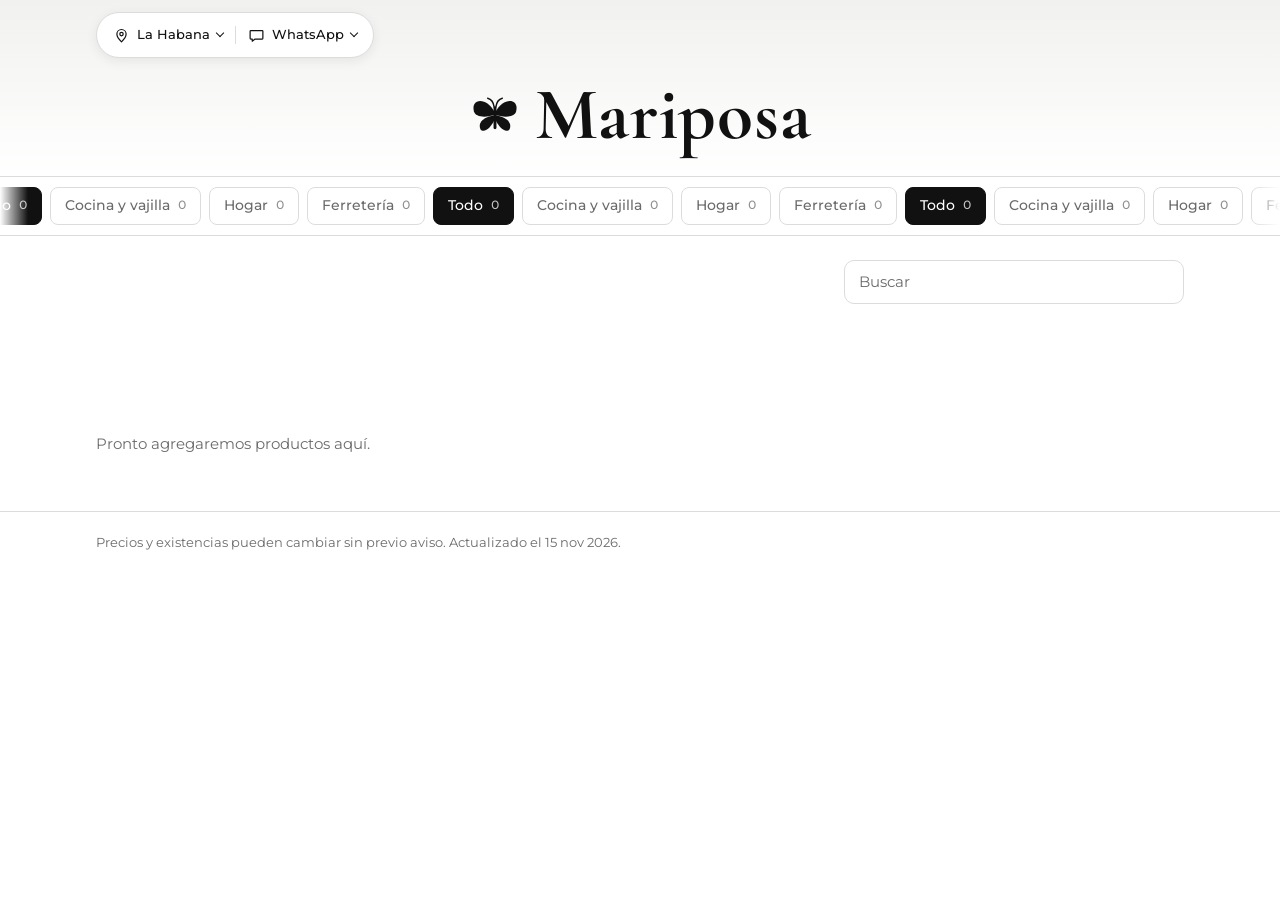
==== commit 88b54937: "Add files via upload" ====
--- a/index.html
+++ b/index.html
@@ -123,27 +123,20 @@
 }
 .choice:hover { background: var(--tile); }
 
-/* Category belt: a slow right-to-left escalator. It pauses on hover, focus and touch. */
+/* Category belt: a row you slide by hand (finger, mouse drag, wheel). Left alone, it drifts slowly by itself. */
 .cats { border-top: 1px solid var(--line); border-bottom: 1px solid var(--line); }
 .belt {
-  overflow: hidden; padding-block: 10px;
+  overflow-x: auto; overflow-y: hidden; padding-block: 10px;
+  scrollbar-width: none; -ms-overflow-style: none; overscroll-behavior-x: contain;
+  cursor: grab; user-select: none; -webkit-user-select: none;
   -webkit-mask-image: linear-gradient(to right, transparent 0, #000 28px, #000 calc(100% - 28px), transparent 100%);
   mask-image: linear-gradient(to right, transparent 0, #000 28px, #000 calc(100% - 28px), transparent 100%);
 }
-.track { display: flex; width: max-content; animation: belt var(--dur, 30s) linear infinite; will-change: transform; }
+.belt::-webkit-scrollbar { display: none; }
+.belt.dragging { cursor: grabbing; }
+.belt.dragging .cat-btn { pointer-events: none; }
+.track { display: flex; width: max-content; }
 .grp { display: flex; flex: none; }
-.belt.paused .track { animation-play-state: paused; }
-.belt:has(.cat-btn:focus-visible) .track { animation-play-state: paused; }
-@media (hover: hover) { .belt:hover .track { animation-play-state: paused; } }
-@keyframes belt {
-  from { transform: translateX(0); }
-  to { transform: translateX(var(--shift, -50%)); }
-}
-@media (prefers-reduced-motion: reduce) {
-  .track { animation: none; }
-  .dup { display: none; }
-  .belt { overflow-x: auto; -webkit-mask-image: none; mask-image: none; }
-}
 .cat-btn {
   display: inline-flex; align-items: center; gap: 8px; flex: none;
   min-height: 38px; padding: 0 14px; margin: 0 8px 0 0;
@@ -155,6 +148,20 @@
 .cat-btn .n { font-size: 0.74rem; font-variant-numeric: tabular-nums; opacity: 0.75; }
 .cat-btn:hover { color: var(--ink); border-color: var(--ink); }
 .cat-btn[aria-pressed="true"] { background: var(--ink); border-color: var(--ink); color: var(--bg); }
+
+/* Subcategories: a smaller row under the belt, shown only for a category that has them. */
+.subs { padding-block: 0 12px; }
+.sub-chips { display: flex; flex-wrap: wrap; gap: 8px; }
+.sub-btn {
+  display: inline-flex; align-items: center; gap: 7px;
+  min-height: 36px; padding: 0 14px;
+  font: 500 0.84rem/1 var(--font-body); white-space: nowrap;
+  color: var(--muted); background: none;
+  border: 1px solid var(--line); border-radius: 999px; cursor: pointer;
+}
+.sub-btn .n { font-size: 0.72rem; font-variant-numeric: tabular-nums; opacity: 0.75; }
+.sub-btn:hover { color: var(--ink); border-color: var(--ink); }
+.sub-btn[aria-pressed="true"] { color: var(--ink); background: var(--tile); border-color: var(--ink); }
 
 /* Editing toolbar (only for people who can edit) */
 .admin { background: var(--tile); border-bottom: 1px solid var(--line); }
@@ -306,6 +313,11 @@
 .cat-row { display: grid; gap: 8px; margin-bottom: 10px; padding: 12px; border: 1px solid var(--line); border-radius: 12px; }
 .cat-row-top { display: flex; gap: 8px; align-items: center; }
 .cat-row-top input { flex: 1; }
+.sub-edit { display: grid; gap: 8px; padding-top: 4px; }
+.sub-title { margin: 4px 0 0; font: 600 0.8rem/1.2 var(--font-body); }
+.sub-line { display: flex; gap: 8px; align-items: center; }
+.sub-line input { flex: 1; }
+.sub-edit .btn { justify-self: start; }
 .num-row { display: flex; gap: 8px; align-items: center; margin-bottom: 8px; }
 .num-row input { flex: 1; }
 
@@ -336,7 +348,7 @@
 <body>
 <div id="root"></div>
 <noscript><main style="max-width:720px;margin:0 auto;padding:24px 16px;font:16px/1.5 sans-serif"><h1>Mariposa</h1><p>Tulipán #306, entre Falgueras y Vista Hermosa, Cerro, La Habana</p><p>WhatsApp: +5356353012 · +5356356603</p></main></noscript>
-<script type="application/json" id="catalog-data">{"store":{"name":"Mariposa","place":"La Habana","whatsapp":["56353012","56356603"],"address":"Tulipán #306, entre Falgueras y Vista Hermosa, Cerro, La Habana","hours":"","mapUrl":"https://maps.app.goo.gl/kRepnH4Dr7eLmMY48","currency":"$","updated":"15 nov 2026","about":"","siteUrl":"","gverify":""},"categories":[{"id":"cocina","name":"Cocina y vajilla","tint":"cocina","phrase":"Todo para poner la mesa y cocinar con gusto."},{"id":"hogar","name":"Hogar","tint":"hogar","phrase":"Pequeños detalles que hacen tu casa más cómoda."},{"id":"ferreteria","name":"Ferretería","tint":"ferreteria","phrase":"Herramientas y piezas para resolver cualquier arreglo."}],"products":[]}</script>
+<script type="application/json" id="catalog-data">{"store":{"name":"Mariposa","place":"La Habana","whatsapp":["56353012","56356603"],"address":"Tulipán #306, entre Falgueras y Vista Hermosa, Cerro, La Habana","hours":"","mapUrl":"https://maps.app.goo.gl/kRepnH4Dr7eLmMY48","currency":"$","updated":"15 nov 2026","about":"","siteUrl":"","gverify":""},"categories":[{"id":"cocina","name":"Cocina y vajilla","tint":"cocina","phrase":"Todo para poner la mesa y cocinar con gusto.","subs":[]},{"id":"hogar","name":"Hogar","tint":"hogar","phrase":"Pequeños detalles que hacen tu casa más cómoda.","subs":[]},{"id":"ferreteria","name":"Ferretería","tint":"ferreteria","phrase":"Herramientas y piezas para resolver cualquier arreglo.","subs":[]}],"products":[]}</script>
 <script id="app-js">
 (function () {
   "use strict";
@@ -401,6 +413,9 @@
 
 <nav class="cats" aria-label="Categorías">
   <div class="belt" id="belt"><div class="track" id="chips" role="group" aria-label="Categorías"></div></div>
+  <div class="subs" id="subs" hidden>
+    <div class="wrap"><div class="sub-chips" id="subChips" role="group" aria-label="Subcategorías"></div></div>
+  </div>
 </nav>
 
 <div class="admin" id="admin" hidden>
@@ -493,12 +508,32 @@
       desc: str(p.desc)
     };
     if (p.img) o.img = str(p.img);
+    if (p.sub) o.sub = str(p.sub);
     if (p.example) o.example = true;
     return o;
+  }
+  function normCats(list) {
+    return arr(list).map(function (c) {
+      return {
+        id: str(c.id), name: str(c.name), tint: str(c.tint) || "otros", phrase: str(c.phrase),
+        subs: arr(c.subs).map(function (s) { return { id: str(s.id), name: str(s.name) }; }).filter(function (s) { return s.id && s.name; })
+      };
+    }).filter(function (c) { return c.id; });
+  }
+  function normProducts(list, cats) {
+    var prods = arr(list).map(makeProduct).filter(function (p) { return p.id; });
+    // A product keeps its subcategory only while that subcategory still exists in its category.
+    prods.forEach(function (p) {
+      if (!p.sub) return;
+      var c = cats.filter(function (x) { return x.id === p.cat; })[0];
+      if (!c || !c.subs.some(function (s) { return s.id === p.sub; })) delete p.sub;
+    });
+    return prods;
   }
   function normalize(d) {
     d = d || {};
     var s = d.store || {};
+    var cats = normCats(d.categories);
     return {
       store: {
         name: str(s.name) || "Mi tienda",
@@ -513,10 +548,8 @@
         siteUrl: str(s.siteUrl),
         gverify: str(s.gverify)
       },
-      categories: arr(d.categories).map(function (c) {
-        return { id: str(c.id), name: str(c.name), tint: str(c.tint) || "otros", phrase: str(c.phrase) };
-      }).filter(function (c) { return c.id; }),
-      products: arr(d.products).map(makeProduct).filter(function (p) { return p.id; })
+      categories: cats,
+      products: normProducts(d.products, cats)
     };
   }
 
@@ -525,7 +558,7 @@
   try { pub = normalize(JSON.parse($("catalog-data").textContent)); } catch (e) { pub = normalize({}); }
   var pubJson = JSON.stringify(pub);
   var draft = clone(pub);
-  var view = { cat: "all", q: "" };
+  var view = { cat: "all", sub: "all", q: "" };
   var canEdit = false;
   var editing = false;
   var saving = false;
@@ -678,15 +711,50 @@
     $("sub").hidden = !phrase;
   }
 
+  function syncSubs() {
+    var btns = $("subChips").querySelectorAll(".sub-btn");
+    for (var i = 0; i < btns.length; i++) {
+      btns[i].setAttribute("aria-pressed", String(btns[i].getAttribute("data-id") === view.sub));
+    }
+  }
+
+  // The row of subcategories under the belt: only for a category that has some.
+  function renderSubs() {
+    var chips = $("subChips");
+    chips.textContent = "";
+    var c = view.cat === "all" ? null : draft.categories.filter(function (x) { return x.id === view.cat; })[0];
+    var subs = c ? c.subs : [];
+    if (view.sub !== "all" && !subs.some(function (s) { return s.id === view.sub; })) view.sub = "all";
+    $("subs").hidden = !subs.length;
+    if (!subs.length) return;
+    [{ id: "all", name: "Todo" }].concat(subs).forEach(function (s) {
+      var n = draft.products.filter(function (p) { return p.cat === c.id && (s.id === "all" || p.sub === s.id); }).length;
+      var b = el("button", "sub-btn");
+      b.type = "button";
+      b.setAttribute("data-id", s.id);
+      b.appendChild(document.createTextNode(s.name));
+      b.appendChild(el("span", "n", String(n)));
+      b.addEventListener("click", function () {
+        view.sub = s.id;
+        syncSubs();
+        renderGrid();
+      });
+      chips.appendChild(b);
+    });
+    syncSubs();
+  }
+
   function selectCat(id) {
     view.cat = id;
+    view.sub = "all";
     syncChips();
+    renderSubs();
     renderPhrase();
     renderGrid();
   }
 
-  // The category row is a slow belt. The set of categories repeats until it fills the screen,
-  // and the track slides by exactly one set, so the loop has no seam.
+  // The category row is a belt you can slide by hand. The set of categories repeats until it fills the screen
+  // (plus one set on each side), so it can be dragged either way, and the drift below loops with no seam.
   function renderChips() {
     var belt = $("belt");
     var track = $("chips");
@@ -714,12 +782,13 @@
     track.appendChild(makeGroup(true));
     var gw = track.firstChild.getBoundingClientRect().width;
     beltWidth = belt.clientWidth;
-    if (gw > 0) {
-      var copies = Math.max(2, Math.ceil(beltWidth / gw) + 1);
+    drift.gw = 0;
+    if (gw > 0 && !beltMotion.matches) {
+      var copies = Math.ceil(beltWidth / gw) + 2;
       for (var i = 1; i < copies; i++) track.appendChild(makeGroup(false));
-      track.style.setProperty("--shift", "-" + gw + "px");
-      track.style.setProperty("--dur", (gw / 36).toFixed(2) + "s");
-    }
+      drift.gw = gw;
+    }
+    setBeltPos(drift.gw);   // start on the middle copy so there is room to slide to the left too
     syncChips();
   }
 
@@ -778,6 +847,7 @@
     var q = fold(view.q.trim());
     var list = draft.products.filter(function (p) {
       if (view.cat !== "all" && p.cat !== view.cat) return false;
+      if (view.cat !== "all" && view.sub !== "all" && p.sub !== view.sub) return false;
       if (!q) return true;
       return fold(p.name + " " + p.desc + " " + p.code).indexOf(q) !== -1;
     });
@@ -792,7 +862,9 @@
           ? "Aún no hay productos. Toca “Editar” y luego “Agregar producto” para empezar."
           : "Pronto agregaremos productos aquí.";
       } else {
-        none.textContent = "No encontramos productos con esa búsqueda. Prueba con otra palabra o quita el filtro de categoría.";
+        none.textContent = q
+          ? "No encontramos productos con esa búsqueda. Prueba con otra palabra o quita el filtro de categoría."
+          : "Todavía no hay productos en esta sección.";
       }
     } else {
       none.hidden = true;
@@ -821,6 +893,7 @@
   function renderAll() {
     renderHeader();
     renderChips();
+    renderSubs();
     renderPhrase();
     renderGrid();
     renderAdmin();
@@ -1020,7 +1093,7 @@
     }
     var isNew = !p;
     var inView = draft.categories.some(function (c) { return c.id === view.cat; });
-    var cur = p ? clone(p) : { id: newId("p"), code: "", cat: inView ? view.cat : draft.categories[0].id, name: "", price: "", available: true, desc: "" };
+    var cur = p ? clone(p) : { id: newId("p"), code: "", cat: inView ? view.cat : draft.categories[0].id, name: "", price: "", available: true, desc: "", sub: inView && view.sub !== "all" ? view.sub : "" };
     var photoId = cur.img || "";
     var uploading = false;
 
@@ -1040,6 +1113,30 @@
     catSel.value = cur.cat;
     if (catSel.selectedIndex < 0) catSel.selectedIndex = 0;
     form.appendChild(field("Categoría", catSel));
+
+    // Subcategory: only offered when the chosen category has some.
+    var subSel = el("select");
+    var fSub = field("Subcategoría (opcional)", subSel);
+    form.appendChild(fSub);
+    var wantSub = cur.sub || "";
+    function fillSubs() {
+      var c = draft.categories.filter(function (x) { return x.id === catSel.value; })[0];
+      var subs = c ? c.subs : [];
+      subSel.textContent = "";
+      var none = el("option", null, "Ninguna");
+      none.value = "";
+      subSel.appendChild(none);
+      subs.forEach(function (s) {
+        var o = el("option", null, s.name);
+        o.value = s.id;
+        subSel.appendChild(o);
+      });
+      subSel.value = subs.some(function (s) { return s.id === wantSub; }) ? wantSub : "";
+      fSub.hidden = !subs.length;
+    }
+    catSel.addEventListener("change", function () { wantSub = ""; fillSubs(); });
+    subSel.addEventListener("change", function () { wantSub = subSel.value; });
+    fillSubs();
 
     var priceIn = input("text", isNew ? "" : String(cur.price), 10);
     priceIn.inputMode = "decimal";
@@ -1167,6 +1264,7 @@
         desc: descIn.value.trim()
       };
       if (photoId) obj.img = photoId;
+      if (subSel.value) obj.sub = subSel.value;
       var i = -1;
       draft.products.forEach(function (x, k) { if (x.id === cur.id) i = k; });
       if (i >= 0) draft.products[i] = obj; else draft.products.unshift(obj);
@@ -1179,10 +1277,12 @@
 
   /* ------------------------ categories form ------------------------ */
   function openCategoriesForm() {
-    var rows = draft.categories.map(function (c) { return { id: c.id, name: c.name, phrase: c.phrase, tint: c.tint }; });
+    var rows = draft.categories.map(function (c) {
+      return { id: c.id, name: c.name, phrase: c.phrase, tint: c.tint, subs: c.subs.map(function (s) { return { id: s.id, name: s.name }; }) };
+    });
     var form = el("form");
     form.noValidate = true;
-    form.appendChild(el("p", "hint", "Cada categoría puede tener una frase que aparece arriba de sus productos. El orden de aquí es el orden de la cinta."));
+    form.appendChild(el("p", "hint", "Cada categoría puede tener una frase que aparece arriba de sus productos y subcategorías (por ejemplo, en Hogar: Sala, Cocina y Baño). El orden de aquí es el orden de la cinta."));
     var list = el("div");
     list.style.marginTop = "14px";
     form.appendChild(list);
@@ -1236,6 +1336,35 @@
         phr.addEventListener("input", function () { r.phrase = phr.value; });
         box.appendChild(top);
         box.appendChild(phr);
+
+        var subBox = el("div", "sub-edit");
+        subBox.appendChild(el("p", "sub-title", "Subcategorías (opcional)"));
+        r.subs.forEach(function (s, j) {
+          var line = el("div", "sub-line");
+          var si = el("input");
+          si.type = "text";
+          si.maxLength = 30;
+          si.value = s.name;
+          si.placeholder = "Ejemplo: Sala";
+          si.setAttribute("aria-label", "Subcategoría " + (j + 1) + " de " + (r.name || "la categoría"));
+          si.setAttribute("data-focus", "sub-" + i + "-" + j);
+          si.addEventListener("input", function () { s.name = si.value; });
+          var sd = iconBtn("✕", "Borrar la subcategoría " + (s.name || (j + 1)));
+          sd.addEventListener("click", function () { r.subs.splice(j, 1); focusKey = "subadd-" + i; draw(); });
+          line.appendChild(si);
+          line.appendChild(sd);
+          subBox.appendChild(line);
+        });
+        var addSub = el("button", "btn btn-sm", "Agregar subcategoría");
+        addSub.type = "button";
+        addSub.setAttribute("data-focus", "subadd-" + i);
+        addSub.addEventListener("click", function () {
+          r.subs.push({ id: "", name: "" });
+          focusKey = "sub-" + i + "-" + (r.subs.length - 1);
+          draw();
+        });
+        subBox.appendChild(addSub);
+        box.appendChild(subBox);
         if (n) box.appendChild(el("p", "hint", "Tiene " + n + (n === 1 ? " producto" : " productos") + ". Para borrar la categoría, primero pásalos a otra."));
         list.appendChild(box);
       });
@@ -1251,7 +1380,7 @@
     var add = el("button", "btn btn-sm", "Agregar categoría");
     add.type = "button";
     add.addEventListener("click", function () {
-      rows.push({ id: "", name: "", phrase: "", tint: "" });
+      rows.push({ id: "", name: "", phrase: "", tint: "", subs: [] });
       draw();
       var last = list.querySelector('[data-focus="name-' + (rows.length - 1) + '"]');
       if (last) last.focus();
@@ -1278,6 +1407,16 @@
         var key = fold(nm);
         if (seen[key]) { msg.textContent = "Hay dos categorías con el mismo nombre."; msg.hidden = false; return; }
         seen[key] = true;
+      }
+      for (var k = 0; k < rows.length; k++) {
+        var seenSub = {};
+        for (var j = 0; j < rows[k].subs.length; j++) {
+          var sn = rows[k].subs[j].name.trim();
+          var where = rows[k].name.trim();
+          if (!sn) { msg.textContent = "Escribe el nombre de todas las subcategorías de " + where + ", o bórralas."; msg.hidden = false; return; }
+          if (seenSub[fold(sn)]) { msg.textContent = "En " + where + " hay dos subcategorías con el mismo nombre."; msg.hidden = false; return; }
+          seenSub[fold(sn)] = true;
+        }
       }
       var usedIds = {};
       rows.forEach(function (r) { if (r.id) usedIds[r.id] = true; });
@@ -1295,9 +1434,25 @@
           tint = TINTS.filter(function (t) { return !usedTints[t]; })[0] || TINTS[idx % TINTS.length];
           usedTints[tint] = true;
         }
-        return { id: id, name: r.name.trim(), tint: tint, phrase: r.phrase.trim() };
+        var usedSub = {};
+        r.subs.forEach(function (s) { if (s.id) usedSub[s.id] = true; });
+        var subs = r.subs.map(function (s) {
+          var sid = s.id;
+          if (!sid) {
+            sid = slug(s.name);
+            while (usedSub[sid]) sid = slug(s.name) + "-" + Math.random().toString(36).slice(2, 5);
+            usedSub[sid] = true;
+          }
+          return { id: sid, name: s.name.trim() };
+        });
+        return { id: id, name: r.name.trim(), tint: tint, phrase: r.phrase.trim(), subs: subs };
       });
       draft.categories = out;
+      // A product whose subcategory was deleted stays in its category, without a subcategory.
+      draft.products.forEach(function (p) {
+        var c = out.filter(function (x) { return x.id === p.cat; })[0];
+        if (p.sub && (!c || !c.subs.some(function (s) { return s.id === p.sub; }))) delete p.sub;
+      });
       closeModal();
       afterChange("Categorías actualizadas. Falta guardar los cambios.");
     });
@@ -1841,18 +1996,87 @@
     renderGrid();
   });
 
+  /* ---- category belt: slide it by hand; left alone it drifts by itself (about 36 px per second) ---- */
   var beltEl = $("belt");
-  var resumeTimer;
-  function resume() {
-    clearTimeout(resumeTimer);
-    resumeTimer = setTimeout(function () { beltEl.classList.remove("paused"); }, 2500);
-  }
-  beltEl.addEventListener("pointerdown", function () {
-    clearTimeout(resumeTimer);
-    beltEl.classList.add("paused");
+  var beltMotion = window.matchMedia ? window.matchMedia("(prefers-reduced-motion: reduce)") : { matches: false };
+  var drift = {
+    gw: 0,          // width of one set of categories; the content repeats every gw pixels
+    pos: 0,         // where the drift is (kept as a decimal, the browser rounds scrollLeft)
+    expect: 0,      // the last position we set ourselves, to tell our own scrolling from the person's
+    moving: false, last: 0,
+    touched: -10000, // when the person last touched it: it drifts again 2.5 s after that
+    down: false, hover: false, focus: false, drag: null, dragged: false
+  };
+  function setBeltPos(x) {
+    drift.pos = x;
+    drift.expect = x;
+    drift.moving = false;
+    beltEl.scrollLeft = x;
+  }
+  function touchBelt() { drift.touched = performance.now(); }
+  function driftTick(t) {
+    var dt = drift.last ? Math.min(t - drift.last, 64) : 16;
+    drift.last = t;
+    var calm = !drift.down && !drift.hover && !drift.focus && drift.gw > 0 && !beltMotion.matches && (t - drift.touched) > 2500;
+    if (calm) {
+      if (!drift.moving) {
+        // Start from wherever the person left it, folded back into the middle copy (the content is identical there).
+        var g = drift.gw;
+        drift.pos = g + ((((beltEl.scrollLeft - g) % g) + g) % g);
+        drift.moving = true;
+      }
+      drift.pos += dt * 0.036;
+      if (drift.pos >= drift.gw * 2) drift.pos -= drift.gw;
+      drift.expect = drift.pos;
+      beltEl.scrollLeft = drift.pos;
+    } else {
+      drift.moving = false;
+    }
+    requestAnimationFrame(driftTick);
+  }
+  beltEl.addEventListener("scroll", function () {
+    if (Math.abs(beltEl.scrollLeft - drift.expect) <= 1.5) return;   // that was us
+    drift.moving = false;
+    touchBelt();
+  }, { passive: true });
+  beltEl.addEventListener("wheel", function (e) { if (Math.abs(e.deltaX) > Math.abs(e.deltaY)) touchBelt(); }, { passive: true });
+  beltEl.addEventListener("pointerdown", function (e) {
+    drift.down = true;
+    touchBelt();
+    // Touch screens slide natively; with a mouse, dragging is done here.
+    if (e.pointerType === "mouse" && e.button === 0) { drift.drag = { x: e.clientX, left: beltEl.scrollLeft }; drift.dragged = false; }
   });
-  beltEl.addEventListener("pointerup", resume);
-  beltEl.addEventListener("pointercancel", resume);
+  window.addEventListener("pointermove", function (e) {
+    var d = drift.drag;
+    if (!d) return;
+    if (e.buttons === 0) { endPointer(); return; }
+    var dx = e.clientX - d.x;
+    if (!drift.dragged && Math.abs(dx) > 4) { drift.dragged = true; beltEl.classList.add("dragging"); }
+    if (drift.dragged) { beltEl.scrollLeft = d.left - dx; touchBelt(); }
+  });
+  function endPointer() {
+    if (!drift.down && !drift.drag) return;
+    drift.down = false;
+    drift.drag = null;
+    touchBelt();
+    if (drift.dragged) {
+      beltEl.classList.remove("dragging");
+      setTimeout(function () { drift.dragged = false; }, 0);   // after the click that follows a drag
+    }
+  }
+  window.addEventListener("pointerup", endPointer);
+  window.addEventListener("pointercancel", endPointer);
+  // A drag with the mouse must not also select the category it ended on.
+  beltEl.addEventListener("click", function (e) { if (drift.dragged) { e.stopPropagation(); e.preventDefault(); } }, true);
+  // With a mouse, hovering pauses it so a category is easy to click. A touch never leaves it paused.
+  beltEl.addEventListener("pointerenter", function (e) { if (e.pointerType === "mouse") drift.hover = true; });
+  beltEl.addEventListener("pointerleave", function () { drift.hover = false; touchBelt(); });
+  beltEl.addEventListener("focusin", function (e) {
+    var fv = true;
+    try { fv = e.target.matches(":focus-visible"); } catch (x) {}
+    if (fv) { drift.focus = true; touchBelt(); }
+  });
+  beltEl.addEventListener("focusout", function () { drift.focus = false; touchBelt(); });
 
   var resizeTimer;
   window.addEventListener("resize", function () {
@@ -1865,6 +2089,7 @@
   /* ------------------------------- start ------------------------------- */
   renderAll();
   if (document.fonts && document.fonts.ready) document.fonts.ready.then(renderChips);
+  if (window.requestAnimationFrame) requestAnimationFrame(driftTick);
 
   // A copy saved a moment ago: it is either what we just loaded (the save worked) or lost to a conflict.
   var stashRaw = ssGet(K_STASH);
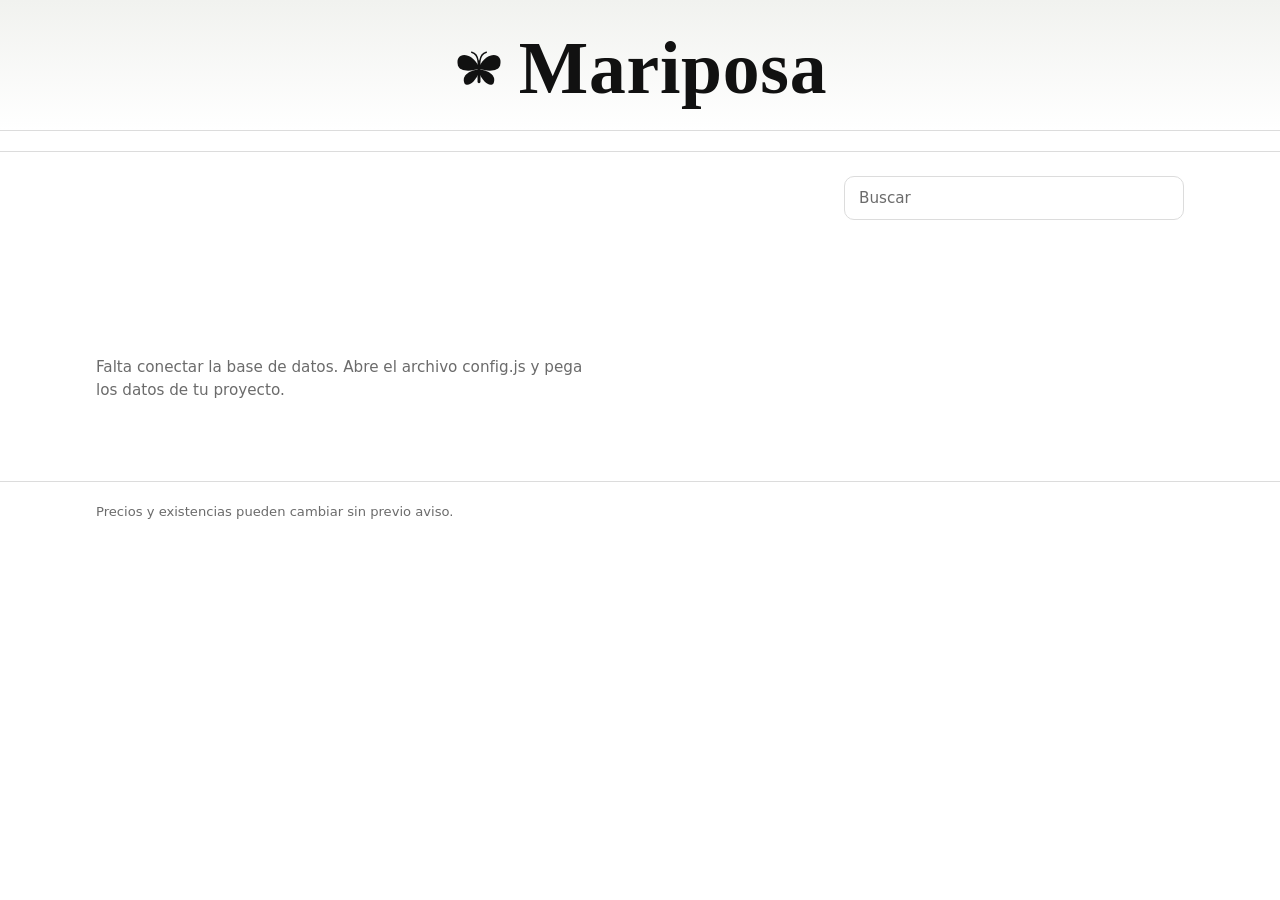
==== commit 9c4ea483: "Add files via upload" ====
--- a/index.html
+++ b/index.html
@@ -1,375 +1,23 @@
 <!doctype html>
-<html lang="es" data-public="1">
+<html lang="es">
 <head>
 <meta charset="utf-8">
 <meta name="viewport" content="width=device-width,initial-scale=1,viewport-fit=cover">
-<title>Mariposa | Cocina y vajilla, Hogar, Ferretería en La Habana</title>
-<meta name="description" content="Catálogo de Mariposa: Cocina y vajilla, Hogar, Ferretería. Tulipán #306, entre Falgueras y Vista Hermosa, Cerro, La Habana. Escríbenos por WhatsApp.">
-<meta name="theme-color" content="#ffffff">
-<meta property="og:type" content="website">
-<meta property="og:locale" content="es_LA">
-<meta property="og:site_name" content="Mariposa">
-<meta property="og:title" content="Mariposa | Cocina y vajilla, Hogar, Ferretería en La Habana">
-<meta property="og:description" content="Catálogo de Mariposa: Cocina y vajilla, Hogar, Ferretería. Tulipán #306, entre Falgueras y Vista Hermosa, Cerro, La Habana. Escríbenos por WhatsApp.">
-<meta name="twitter:card" content="summary">
-<link rel="icon" href="data:image/svg+xml,%3Csvg%20xmlns%3D%22http%3A%2F%2Fwww.w3.org%2F2000%2Fsvg%22%20viewBox%3D%220%200%2032%2024%22%3E%3Cg%20fill%3D%22%23111111%22%3E%3Cpath%20d%3D%22M16%2011%20C11%201%201%202%203%2010%20C4%2014%2011%2014%2016%2012%20Z%22%2F%3E%3Cpath%20d%3D%22M16%2012.5%20C11%2013%205%2016%207%2021%20C9%2024%2014%2020%2016%2014.5%20Z%22%2F%3E%3Cg%20transform%3D%22translate(32%200)%20scale(-1%201)%22%3E%3Cpath%20d%3D%22M16%2011%20C11%201%201%202%203%2010%20C4%2014%2011%2014%2016%2012%20Z%22%2F%3E%3Cpath%20d%3D%22M16%2012.5%20C11%2013%205%2016%207%2021%20C9%2024%2014%2020%2016%2014.5%20Z%22%2F%3E%3C%2Fg%3E%3Crect%20x%3D%2215.1%22%20y%3D%227%22%20width%3D%221.8%22%20height%3D%2214%22%20rx%3D%220.9%22%2F%3E%3C%2Fg%3E%3C%2Fsvg%3E">
+<meta http-equiv="Content-Security-Policy" content="default-src 'none'; script-src 'self'; style-src 'self' https://fonts.googleapis.com; font-src https://fonts.gstatic.com; img-src 'self' data: blob: https://*.supabase.co; connect-src 'self' https://*.supabase.co wss://*.supabase.co; manifest-src 'self'; worker-src 'self'; base-uri 'none'; form-action 'none'">
+<meta name="referrer" content="no-referrer">
+<meta name="theme-color" content="#FFFFFF">
+<title>Mariposa · Catálogo</title>
+<meta name="description" content="Catálogo de Mariposa: cocina y vajilla, hogar y ferretería. Mira lo que hay disponible, arma tu pedido y escríbenos por WhatsApp.">
+<link rel="manifest" href="tienda.webmanifest">
+<link rel="icon" href="icon.svg" type="image/svg+xml">
+<link rel="apple-touch-icon" href="icon-192.png">
 <link rel="preconnect" href="https://fonts.googleapis.com">
 <link rel="preconnect" href="https://fonts.gstatic.com" crossorigin>
 <link rel="stylesheet" href="https://fonts.googleapis.com/css2?family=Cormorant+Garamond:wght@500;700&family=Montserrat:wght@400;500;600&display=swap">
-<style>:root{color-scheme:light;box-sizing:border-box;padding-top:env(safe-area-inset-top,0px);padding-bottom:env(safe-area-inset-bottom,0px)}html{scroll-padding-top:env(safe-area-inset-top,0px)}body{margin:0;padding:0;font:14px -apple-system,BlinkMacSystemFont,sans-serif;background:#fff;color:#000}img{max-width:100%}[hidden]:not([hidden=until-found i]){display:none!important}</style>
-<style id="app-style">
-/* Concept: a clean white storefront. A small top bar, then the name alone; hairline dividers, large photos on soft grey tiles, price beside the name. Editing tools appear only for people who can edit the artifact. */
-:root {
-  --bg: #FFFFFF;
-  --tile: #F1F2EF;
-  --ink: #111111;
-  --muted: #6B6B6B;
-  --line: #DCDCDC;
-  --btn-bg: #111111;
-  --btn-ink: #FFFFFF;
-  --badge-bg: #FFFFFF;
-  --badge-ink: #4A4A4A;
-  --badge-line: #DCDCDC;
-  --demo-bg: #ECEDE9;
-  --demo-ink: #111111;
-  --err: #B3261E;
-  --t-cocina: #F3F1ED;
-  --t-hogar: #EFF1EE;
-  --t-ferreteria: #EFF0F2;
-  --t-otros: #F1F1F1;
-  --t-arena: #F4F0E6;
-  --t-rosa: #F4EFEF;
-  --font-display: 'Cormorant Garamond', Garamond, 'Times New Roman', serif;
-  --font-body: 'Montserrat', system-ui, -apple-system, 'Segoe UI', Arial, sans-serif;
-}
-/* One look only: always white, so the colors of the products stand out. */
-:root { color-scheme: light; }
-
-body {
-  background: var(--bg);
-  color: var(--ink);
-  font: 400 0.95rem/1.55 var(--font-body);
-}
-*, *::before, *::after { box-sizing: border-box; }
-:where(a, button, input, select, textarea):focus-visible { outline: 2px solid var(--ink); outline-offset: 3px; }
-.sr { position: absolute; width: 1px; height: 1px; overflow: hidden; clip: rect(0 0 0 0); white-space: nowrap; }
-
-.wrap {
-  width: 100%;
-  max-width: 1120px;
-  margin-inline: auto;
-  padding-left: max(16px, env(safe-area-inset-left, 0px));
-  padding-right: max(16px, env(safe-area-inset-right, 0px));
-}
-
-/* Sample-data notice */
-.demo { background: var(--demo-bg); color: var(--demo-ink); font-size: 0.82rem; text-align: center; }
-.demo .wrap { padding-block: 8px; }
-
-/* Header: a small bar at the top left, then the logo and name alone and centered below it. */
-.head { background: linear-gradient(to bottom, var(--tile), var(--bg)); }
-.head .wrap { padding-block: 12px 14px; }
-.topbar { position: relative; width: fit-content; max-width: 100%; }
-.pill-bar {
-  display: flex; align-items: center; gap: 2px; padding: 2px 6px;
-  background: var(--bg); border: 1px solid var(--line); border-radius: 999px;
-  box-shadow: 0 3px 12px rgba(17, 17, 17, 0.07);
-}
-.sep { width: 1px; height: 18px; background: var(--line); flex: none; }
-.nav-btn {
-  display: inline-flex; align-items: center; gap: 7px;
-  min-height: 40px; padding: 0 10px;
-  font: 500 0.82rem/1 var(--font-body); color: var(--ink); white-space: nowrap;
-  background: none; border: 0; border-radius: 999px; cursor: pointer;
-}
-.nav-btn:hover { background: var(--tile); }
-.nav-btn[aria-pressed="true"] { background: var(--ink); color: var(--bg); }
-.nav-btn .ico { width: 17px; height: 17px; flex: none; }
-.chev {
-  flex: none; width: 6px; height: 6px;
-  border-right: 1.5px solid currentColor; border-bottom: 1.5px solid currentColor;
-  transform: translateY(-2px) rotate(45deg);
-}
-[aria-expanded="true"] > .chev { transform: translateY(2px) rotate(-135deg); }
-.pop {
-  position: absolute; top: calc(100% + 8px); left: 0; z-index: 30;
-  width: min(320px, calc(100vw - 32px)); padding: 18px;
-  background: var(--bg); border: 1px solid var(--line); border-radius: 16px;
-  box-shadow: 0 12px 32px rgba(17, 17, 17, 0.14);
-  text-align: left;
-}
-.pop-title { margin: 0 0 10px; font: 600 0.72rem/1 var(--font-body); letter-spacing: 0.14em; text-transform: uppercase; color: var(--muted); }
-.pop .choose-cap { margin: 0 0 10px; }
-.pop .where-text { margin: 0 0 6px; font-size: 0.9rem; line-height: 1.45; overflow-wrap: anywhere; }
-.pop .choice { margin-top: 6px; }
-
-.brand { display: flex; align-items: center; justify-content: center; gap: 14px; width: 100%; padding-block: 20px 10px; color: var(--ink); }
-.brand svg { width: 52px; height: 39px; flex: none; }
-.wordmark { margin: 0; font: 700 clamp(2.8rem, 14vw, 4.6rem)/1 var(--font-display); letter-spacing: 0.01em; overflow-wrap: anywhere; }
-@media (max-width: 400px) {
-  .brand { gap: 9px; }
-  .brand svg { width: 38px; height: 28px; }
-  .wordmark { font-size: 2.7rem; }
-}
-
-.choose-cap { margin: 0; color: var(--muted); font-size: 0.84rem; }
-.choices { display: flex; flex-wrap: wrap; gap: 8px; }
-.choice {
-  display: inline-flex; align-items: center; min-height: 42px; padding: 0 14px;
-  color: var(--ink); background: var(--bg);
-  border: 1px solid var(--ink); border-radius: 8px;
-  font: 500 0.86rem/1 var(--font-body); text-decoration: none;
-  font-variant-numeric: tabular-nums;
-}
-.choice:hover { background: var(--tile); }
-
-/* Category belt: a row you slide by hand (finger, mouse drag, wheel). Left alone, it drifts slowly by itself. */
-.cats { border-top: 1px solid var(--line); border-bottom: 1px solid var(--line); }
-.belt {
-  overflow-x: auto; overflow-y: hidden; padding-block: 10px;
-  scrollbar-width: none; -ms-overflow-style: none; overscroll-behavior-x: contain;
-  cursor: grab; user-select: none; -webkit-user-select: none;
-  -webkit-mask-image: linear-gradient(to right, transparent 0, #000 28px, #000 calc(100% - 28px), transparent 100%);
-  mask-image: linear-gradient(to right, transparent 0, #000 28px, #000 calc(100% - 28px), transparent 100%);
-}
-.belt::-webkit-scrollbar { display: none; }
-.belt.dragging { cursor: grabbing; }
-.belt.dragging .cat-btn { pointer-events: none; }
-.track { display: flex; width: max-content; }
-.grp { display: flex; flex: none; }
-.cat-btn {
-  display: inline-flex; align-items: center; gap: 8px; flex: none;
-  min-height: 38px; padding: 0 14px; margin: 0 8px 0 0;
-  font: 500 0.9rem/1 var(--font-body); white-space: nowrap;
-  color: var(--muted); background: none;
-  border: 1px solid var(--line); border-radius: 8px;
-  cursor: pointer;
-}
-.cat-btn .n { font-size: 0.74rem; font-variant-numeric: tabular-nums; opacity: 0.75; }
-.cat-btn:hover { color: var(--ink); border-color: var(--ink); }
-.cat-btn[aria-pressed="true"] { background: var(--ink); border-color: var(--ink); color: var(--bg); }
-
-/* Subcategories: a smaller row under the belt, shown only for a category that has them. */
-.subs { padding-block: 0 12px; }
-.sub-chips { display: flex; flex-wrap: wrap; gap: 8px; }
-.sub-btn {
-  display: inline-flex; align-items: center; gap: 7px;
-  min-height: 36px; padding: 0 14px;
-  font: 500 0.84rem/1 var(--font-body); white-space: nowrap;
-  color: var(--muted); background: none;
-  border: 1px solid var(--line); border-radius: 999px; cursor: pointer;
-}
-.sub-btn .n { font-size: 0.72rem; font-variant-numeric: tabular-nums; opacity: 0.75; }
-.sub-btn:hover { color: var(--ink); border-color: var(--ink); }
-.sub-btn[aria-pressed="true"] { color: var(--ink); background: var(--tile); border-color: var(--ink); }
-
-/* Editing toolbar (only for people who can edit) */
-.admin { background: var(--tile); border-bottom: 1px solid var(--line); }
-.admin .wrap { display: flex; flex-wrap: wrap; align-items: center; gap: 8px 10px; padding-block: 10px; }
-.admin-label { margin-right: 4px; font: 600 0.72rem/1 var(--font-body); letter-spacing: 0.14em; text-transform: uppercase; color: var(--muted); }
-
-/* Title and search */
-.titlebar { display: flex; flex-wrap: wrap; align-items: center; justify-content: space-between; gap: 14px 24px; padding-block: 24px 14px; }
-h1 { margin: 0; }
-.lede { margin: 0; flex: 1 1 260px; max-width: 40ch; font: 500 1.45rem/1.2 var(--font-display); }
-.search { flex: 1 1 240px; max-width: 340px; margin-left: auto; }
-@media (max-width: 719px) { .search { flex-basis: 100%; max-width: none; margin-left: 0; } }
-.search input {
-  width: 100%; height: 44px; padding: 0 14px;
-  font: inherit; color: var(--ink);
-  background: var(--bg);
-  border: 1px solid var(--line); border-radius: 10px;
-}
-.search input::placeholder { color: var(--muted); }
-.count { margin: 0 0 18px; min-height: 1.5em; color: var(--muted); font-size: 0.84rem; font-variant-numeric: tabular-nums; }
-
-/* Product grid */
-.grid {
-  list-style: none; margin: 0; padding: 0 0 48px;
-  display: grid; gap: 26px 14px;
-  grid-template-columns: repeat(auto-fill, minmax(150px, 1fr));
-}
-@media (min-width: 720px) {
-  .grid { grid-template-columns: repeat(auto-fill, minmax(220px, 1fr)); gap: 34px 20px; }
-}
-.card { display: flex; flex-direction: column; gap: 12px; height: 100%; min-width: 0; }
-.tile {
-  position: relative; aspect-ratio: 1 / 1; max-width: 100%;
-  display: grid; place-items: center;
-  background-color: var(--tint, var(--t-otros));
-  border-radius: 14px; overflow: hidden;
-}
-.tile img { position: absolute; inset: 0; width: 100%; height: 100%; object-fit: cover; }
-.tile .code { font: 500 0.82rem/1 var(--font-body); letter-spacing: 0.16em; color: var(--muted); }
-.card.out .tile .code { opacity: 0.6; }
-.badge {
-  position: absolute; top: 12px; left: 12px;
-  padding: 5px 10px; border-radius: 8px;
-  background: var(--badge-bg); color: var(--badge-ink);
-  border: 1px solid var(--badge-line);
-  font: 500 0.74rem/1 var(--font-body);
-}
-.edit-chip {
-  position: absolute; bottom: 10px; right: 10px; z-index: 2;
-  min-height: 36px; padding: 0 12px;
-  background: var(--bg); color: var(--ink);
-  border: 1px solid var(--ink); border-radius: 8px;
-  font: 500 0.8rem/1 var(--font-body); cursor: pointer;
-}
-.meta { display: flex; align-items: baseline; justify-content: space-between; gap: 6px 12px; }
-.name { margin: 0; flex: 1; min-width: 0; font: 400 0.95rem/1.35 var(--font-body); overflow-wrap: anywhere; }
-.price { font: 500 0.95rem/1.35 var(--font-body); font-variant-numeric: tabular-nums; white-space: nowrap; }
-.desc { margin: -4px 0 0; color: var(--muted); font-size: 0.84rem; line-height: 1.5; overflow-wrap: anywhere; }
-.ask-wrap, .card > .ask { margin-top: auto; align-self: flex-start; }
-.ask {
-  display: inline-flex; align-items: center; min-height: 36px; padding: 0; margin: 0;
-  font: 500 0.86rem/1 var(--font-body); color: var(--ink);
-  background: none; border: 0; cursor: pointer;
-  text-decoration: underline; text-underline-offset: 4px;
-}
-.ask:hover { text-decoration-thickness: 2px; }
-.ask .chev { width: 6px; height: 6px; margin-left: 8px; }
-.ask-panel { display: grid; gap: 2px; padding-top: 4px; }
-.ask-panel .choose-cap { font-size: 0.78rem; }
-.ask-list { display: grid; justify-items: start; }
-.ask-link {
-  display: inline-flex; align-items: center; min-height: 36px;
-  color: var(--ink); font: 500 0.86rem/1 var(--font-body);
-  text-decoration: underline; text-underline-offset: 4px;
-  font-variant-numeric: tabular-nums;
-}
-.empty { margin: 0; padding: 28px 0 56px; color: var(--muted); max-width: 52ch; }
-
-.note { border-top: 1px solid var(--line); padding-block: 20px 28px; color: var(--muted); font-size: 0.82rem; }
-.note p { margin: 0; }
-.has-bar .note { padding-bottom: 110px; }
-
-/* Buttons */
-.btn {
-  display: inline-flex; align-items: center; justify-content: center;
-  min-height: 44px; padding: 0 18px;
-  font: 500 0.9rem/1 var(--font-body); color: var(--ink);
-  background: var(--bg); border: 1px solid var(--ink); border-radius: 10px; cursor: pointer;
-}
-.btn:hover { background: var(--tile); }
-.btn-sm { min-height: 38px; padding: 0 14px; font-size: 0.84rem; }
-.btn-primary { background: var(--ink); color: var(--bg); }
-.btn-primary:hover { background: var(--ink); opacity: 0.88; }
-.btn-danger { border-color: var(--err); color: var(--err); }
-.btn.armed, .btn.armed:hover { background: var(--err); border-color: var(--err); color: #fff; }
-.btn[disabled] { opacity: 0.45; cursor: default; }
-.icon-btn {
-  display: inline-grid; place-items: center; flex: none;
-  width: 44px; height: 44px; font: 500 1rem/1 var(--font-body); color: var(--ink);
-  background: var(--bg); border: 1px solid var(--line); border-radius: 10px; cursor: pointer;
-}
-.icon-btn:hover { border-color: var(--ink); }
-.icon-btn[disabled] { opacity: 0.4; cursor: default; }
-
-/* Save bar */
-.savebar, .recover {
-  position: fixed; left: 0; right: 0; bottom: 0; z-index: 40;
-  background: var(--bg); border-top: 1px solid var(--ink);
-  box-shadow: 0 -8px 24px rgba(17, 17, 17, 0.1);
-  padding: 12px max(16px, env(safe-area-inset-right, 0px)) calc(12px + env(safe-area-inset-bottom, 0px)) max(16px, env(safe-area-inset-left, 0px));
-}
-.savebar-in { display: flex; flex-wrap: wrap; align-items: center; justify-content: space-between; gap: 10px 16px; max-width: 1120px; margin-inline: auto; }
-.save-msg { margin: 0; flex: 1 1 200px; font-size: 0.9rem; }
-.save-msg.bad { color: var(--err); }
-.save-actions { display: flex; flex-wrap: wrap; gap: 8px; }
-.recover { z-index: 41; }
-
-/* Modal */
-.modal { position: fixed; inset: 0; z-index: 60; display: grid; place-items: center; padding: 16px; }
-.modal-scrim { position: absolute; inset: 0; background: rgba(0, 0, 0, 0.45); }
-.modal-card {
-  position: relative; width: min(540px, 100%);
-  max-height: calc(100vh - 32px); max-height: calc(100dvh - 32px); overflow-y: auto;
-  padding: 20px 20px 22px; background: var(--bg); border-radius: 16px;
-  box-shadow: 0 20px 60px rgba(0, 0, 0, 0.3);
-}
-.modal-top { display: flex; align-items: center; justify-content: space-between; gap: 12px; margin-bottom: 14px; }
-.modal-top h2 { margin: 0; font: 700 1.7rem/1.1 var(--font-display); }
-.x-btn { display: inline-grid; place-items: center; width: 44px; height: 44px; margin-right: -8px; color: var(--ink); background: none; border: 0; cursor: pointer; }
-.x-btn svg { width: 20px; height: 20px; }
-.field { display: grid; gap: 6px; margin-bottom: 14px; min-width: 0; }
-.field label { font: 600 0.82rem/1.2 var(--font-body); }
-.field input, .field select, .field textarea, .cat-row input, .cat-row textarea {
-  width: 100%; min-width: 0; padding: 11px 12px;
-  font: 400 1rem/1.35 var(--font-body); color: var(--ink);
-  background: var(--bg); border: 1px solid var(--line); border-radius: 8px;
-}
-.field textarea, .cat-row textarea { resize: vertical; min-height: 64px; }
-.field input[aria-invalid="true"], .field select[aria-invalid="true"], .field textarea[aria-invalid="true"] { border-color: var(--err); }
-.field input[type="file"] { padding: 9px 10px; font-size: 0.88rem; }
-.hint { margin: 0; color: var(--muted); font-size: 0.82rem; line-height: 1.45; }
-.err { margin: 0; color: var(--err); font-size: 0.84rem; line-height: 1.4; }
-.row2 { display: grid; grid-template-columns: 1fr 1fr; gap: 12px; }
-@media (max-width: 420px) { .row2 { grid-template-columns: 1fr; gap: 0; } }
-.actions { display: flex; flex-wrap: wrap; gap: 10px; margin-top: 18px; }
-.actions .push { margin-left: auto; }
-.photo-prev { display: block; width: 112px; height: 112px; object-fit: cover; border-radius: 10px; background: var(--tile); }
-.photo-row { display: flex; flex-wrap: wrap; align-items: center; gap: 10px; }
-.cat-row { display: grid; gap: 8px; margin-bottom: 10px; padding: 12px; border: 1px solid var(--line); border-radius: 12px; }
-.cat-row-top { display: flex; gap: 8px; align-items: center; }
-.cat-row-top input { flex: 1; }
-.sub-edit { display: grid; gap: 8px; padding-top: 4px; }
-.sub-title { margin: 4px 0 0; font: 600 0.8rem/1.2 var(--font-body); }
-.sub-line { display: flex; gap: 8px; align-items: center; }
-.sub-line input { flex: 1; }
-.sub-edit .btn { justify-self: start; }
-.num-row { display: flex; gap: 8px; align-items: center; margin-bottom: 8px; }
-.num-row input { flex: 1; }
-
-/* Publish dialog and long forms */
-.modal-card .pop-title { margin-top: 22px; }
-.pub-box { display: grid; gap: 10px; margin-bottom: 18px; }
-.pub-box .btn { justify-self: start; }
-.guide { border-top: 1px solid var(--line); }
-.guide.last { border-bottom: 1px solid var(--line); }
-.guide summary { display: flex; align-items: center; min-height: 48px; font: 600 0.92rem/1.3 var(--font-body); cursor: pointer; }
-.guide ol { margin: 0 0 14px; padding-left: 1.3rem; }
-.guide li { margin-bottom: 9px; font-size: 0.9rem; line-height: 1.5; }
-.guide a { color: var(--ink); text-decoration: underline; text-underline-offset: 3px; }
-.guide code { padding: 1px 5px; font-size: 0.85em; background: var(--tile); border-radius: 4px; overflow-wrap: anywhere; }
-
-/* Toast */
-.toast {
-  position: fixed; left: 50%; transform: translateX(-50%); z-index: 70;
-  bottom: calc(24px + env(safe-area-inset-bottom, 0px));
-  max-width: calc(100vw - 32px); padding: 12px 18px;
-  background: var(--ink); color: var(--bg); border-radius: 10px;
-  font-size: 0.9rem; text-align: center; box-shadow: 0 8px 24px rgba(0, 0, 0, 0.25);
-}
-.has-bar ~ .toast { bottom: calc(96px + env(safe-area-inset-bottom, 0px)); }
-</style>
-<script type="application/ld+json">{"@context":"https://schema.org","@type":"Store","name":"Mariposa","description":"Catálogo de Mariposa: Cocina y vajilla, Hogar, Ferretería. Tulipán #306, entre Falgueras y Vista Hermosa, Cerro, La Habana. Escríbenos por WhatsApp.","address":{"@type":"PostalAddress","streetAddress":"Tulipán #306, entre Falgueras y Vista Hermosa, Cerro, La Habana","addressLocality":"La Habana","addressCountry":"CU"},"telephone":"+5356353012","hasMap":"https://maps.app.goo.gl/kRepnH4Dr7eLmMY48"}</script>
+<link rel="stylesheet" href="css/tienda.css">
 </head>
 <body>
-<div id="root"></div>
-<noscript><main style="max-width:720px;margin:0 auto;padding:24px 16px;font:16px/1.5 sans-serif"><h1>Mariposa</h1><p>Tulipán #306, entre Falgueras y Vista Hermosa, Cerro, La Habana</p><p>WhatsApp: +5356353012 · +5356356603</p></main></noscript>
-<script type="application/json" id="catalog-data">{"store":{"name":"Mariposa","place":"La Habana","whatsapp":["56353012","56356603"],"address":"Tulipán #306, entre Falgueras y Vista Hermosa, Cerro, La Habana","hours":"","mapUrl":"https://maps.app.goo.gl/kRepnH4Dr7eLmMY48","currency":"$","updated":"15 nov 2026","about":"","siteUrl":"","gverify":""},"categories":[{"id":"cocina","name":"Cocina y vajilla","tint":"cocina","phrase":"Todo para poner la mesa y cocinar con gusto.","subs":[]},{"id":"hogar","name":"Hogar","tint":"hogar","phrase":"Pequeños detalles que hacen tu casa más cómoda.","subs":[]},{"id":"ferreteria","name":"Ferretería","tint":"ferreteria","phrase":"Herramientas y piezas para resolver cualquier arreglo.","subs":[]}],"products":[]}</script>
-<script id="app-js">
-(function () {
-  "use strict";
-
-  /* ------------------------------------------------------------------ *
-   * Canonical source. When someone who can edit saves, this page builds
-   * a complete new copy of itself from this script, this stylesheet and
-   * the data below, and publishes it. Nothing is read back from the DOM.
-   * ------------------------------------------------------------------ */
-  var HEAD_HTML = '<meta name="claude:viewport-fit-sides" content="cover">\n<title>Mariposa</title>\n<link rel="preconnect" href="https://fonts.googleapis.com">\n<link rel="preconnect" href="https://fonts.gstatic.com" crossorigin>\n<link rel="stylesheet" href="https://fonts.googleapis.com/css2?family=Cormorant+Garamond:wght@500;700&family=Montserrat:wght@400;500;600&display=swap">\n';
-  var FALLBACK_RESET = ":root{color-scheme:light;box-sizing:border-box;padding-top:env(safe-area-inset-top,0px);padding-bottom:env(safe-area-inset-bottom,0px)}html{scroll-padding-top:env(safe-area-inset-top,0px)}body{margin:0;padding:0;font:14px -apple-system,BlinkMacSystemFont,sans-serif;background:#fff;color:#000}img{max-width:100%}[hidden]:not([hidden=until-found i]){display:none!important}";
-  var TINTS = ["cocina", "hogar", "ferreteria", "otros", "arena", "rosa"];
-  var K_STASH = "mariposa.stash";
-  var K_EDIT = "mariposa.edit";
-  // The public copy (the one customers open on the internet) is the same page with this flag set: no editing tools,
-  // and photos come from the "fotos" folder next to the page instead of this artifact's own storage.
-  var IS_PUBLIC = document.documentElement.getAttribute("data-public") === "1";
-  function photoUrl(id) { return IS_PUBLIC ? "fotos/" + id + ".jpg" : "/_blob/" + id; }
-
-  var SHELL = `
-<div class="demo" id="demo" hidden><div class="wrap" id="demoText"></div></div>
+<div class="banner" id="banner" role="status" hidden><div class="wrap" id="bannerText"></div></div>
 
 <header class="head">
   <div class="wrap">
@@ -383,11 +31,6 @@
         <button class="nav-btn" id="waBtn" type="button" aria-expanded="false" aria-controls="waPop" hidden>
           <svg class="ico" viewBox="0 0 24 24" aria-hidden="true" focusable="false"><path d="M4 5h16a1 1 0 0 1 1 1v10a1 1 0 0 1-1 1H10l-4 3v-3H4a1 1 0 0 1-1-1V6a1 1 0 0 1 1-1z" fill="none" stroke="currentColor" stroke-width="1.7" stroke-linejoin="round"/></svg>
           <span>WhatsApp</span><span class="chev"></span>
-        </button>
-        <span class="sep" id="sep2" aria-hidden="true" hidden></span>
-        <button class="nav-btn" id="editBtn" type="button" aria-pressed="false" hidden>
-          <svg class="ico" viewBox="0 0 24 24" aria-hidden="true" focusable="false"><path d="M4 20h4L19 9l-4-4L4 16v4z" fill="none" stroke="currentColor" stroke-width="1.7" stroke-linejoin="round"/></svg>
-          <span id="editLabel">Editar</span>
         </button>
       </div>
       <div class="pop" id="wherePop" hidden></div>
@@ -406,7 +49,7 @@
         </g>
         <path d="M15.5 7.5 C15 4 13.5 2.5 11.5 2 M16.5 7.5 C17 4 18.5 2.5 20.5 2" fill="none" stroke="currentColor" stroke-width="0.9" stroke-linecap="round"/>
       </svg>
-      <h1 class="wordmark" id="brand"></h1>
+      <h1 class="wordmark" id="brand">Mariposa</h1>
     </div>
   </div>
 </header>
@@ -418,17 +61,6 @@
   </div>
 </nav>
 
-<div class="admin" id="admin" hidden>
-  <div class="wrap">
-    <span class="admin-label">Editar</span>
-    <button class="btn btn-sm btn-primary" id="btnAdd" type="button">Agregar producto</button>
-    <button class="btn btn-sm" id="btnCats" type="button">Categorías</button>
-    <button class="btn btn-sm" id="btnStore" type="button">Datos de la tienda</button>
-    <button class="btn btn-sm" id="btnPublish" type="button">Publicar en internet</button>
-    <button class="btn btn-sm" id="btnExamples" type="button" hidden>Quitar productos de ejemplo</button>
-  </div>
-</div>
-
 <main>
   <div class="wrap">
     <div class="titlebar">
@@ -439,1691 +71,21 @@
       </div>
     </div>
     <p class="count" id="count" aria-live="polite"></p>
+    <div class="skeleton" id="skeleton" aria-hidden="true"><i></i><i></i><i></i><i></i></div>
     <ul class="grid" id="grid"></ul>
+    <div class="state" id="state" hidden></div>
     <p class="empty" id="empty" hidden></p>
   </div>
 </main>
 
-<footer class="note">
-  <div class="wrap"><p id="note"></p></div>
-</footer>
+<div class="cartbar" id="cartbar" hidden><div class="wrap"><button class="cartbar-btn" id="cartBtn" type="button" aria-haspopup="dialog"></button></div></div>
 
-<div class="recover" id="recover" hidden>
-  <div class="savebar-in">
-    <p class="save-msg">Quedaron cambios de hace un momento que no se guardaron.</p>
-    <div class="save-actions">
-      <button class="btn btn-sm" id="btnRecoverNo" type="button">Descartarlos</button>
-      <button class="btn btn-sm btn-primary" id="btnRecover" type="button">Recuperarlos</button>
-    </div>
-  </div>
-</div>
+<footer class="note"><div class="wrap"><p id="note">Precios y existencias pueden cambiar sin previo aviso.</p></div></footer>
 
-<div class="savebar" id="savebar" hidden>
-  <div class="savebar-in">
-    <p class="save-msg" id="saveMsg" role="status"></p>
-    <div class="save-actions">
-      <button class="btn btn-sm" id="btnDiscard" type="button">Descartar cambios</button>
-      <button class="btn btn-sm btn-primary" id="btnSave" type="button">Guardar cambios</button>
-    </div>
-  </div>
-</div>
-
-<div class="modal" id="modal" hidden>
-  <div class="modal-scrim"></div>
-  <div class="modal-card" role="dialog" aria-modal="true" aria-labelledby="modalTitle">
-    <div class="modal-top">
-      <h2 id="modalTitle"></h2>
-      <button class="x-btn" id="modalClose" type="button" aria-label="Cerrar"><svg viewBox="0 0 24 24" aria-hidden="true" focusable="false"><path d="M5 5l14 14M19 5L5 19" fill="none" stroke="currentColor" stroke-width="1.8" stroke-linecap="round"/></svg></button>
-    </div>
-    <div id="modalBody"></div>
-  </div>
-</div>
-
-<div class="toast" id="toast" role="status" aria-live="polite" hidden></div>
-`;
-
-  /* ------------------------------ helpers ------------------------------ */
-  function $(id) { return document.getElementById(id); }
-  function el(tag, cls, text) {
-    var e = document.createElement(tag);
-    if (cls) e.className = cls;
-    if (text != null) e.textContent = text;
-    return e;
-  }
-  function str(v) { return v == null ? "" : String(v); }
-  function arr(v) { return Array.isArray(v) ? v : []; }
-  function clone(o) { return JSON.parse(JSON.stringify(o)); }
-  function fold(s) { return String(s).toLowerCase().normalize("NFD").replace(/[̀-ͯ]/g, ""); }
-  function newId(p) { return p + Date.now().toString(36) + Math.random().toString(36).slice(2, 6); }
-  function ssGet(k) { try { return sessionStorage.getItem(k); } catch (e) { return null; } }
-  function ssSet(k, v) { try { sessionStorage.setItem(k, v); } catch (e) {} }
-  function ssDel(k) { try { sessionStorage.removeItem(k); } catch (e) {} }
-
-  function makeProduct(p) {
-    var o = {
-      id: str(p.id), code: str(p.code), cat: str(p.cat), name: str(p.name),
-      price: Number(p.price) || 0,
-      // Only "available or not" is kept. Older data that stored a quantity counts as available when it was above zero.
-      available: p.available == null ? Number(p.stock) > 0 : p.available === true,
-      desc: str(p.desc)
-    };
-    if (p.img) o.img = str(p.img);
-    if (p.sub) o.sub = str(p.sub);
-    if (p.example) o.example = true;
-    return o;
-  }
-  function normCats(list) {
-    return arr(list).map(function (c) {
-      return {
-        id: str(c.id), name: str(c.name), tint: str(c.tint) || "otros", phrase: str(c.phrase),
-        subs: arr(c.subs).map(function (s) { return { id: str(s.id), name: str(s.name) }; }).filter(function (s) { return s.id && s.name; })
-      };
-    }).filter(function (c) { return c.id; });
-  }
-  function normProducts(list, cats) {
-    var prods = arr(list).map(makeProduct).filter(function (p) { return p.id; });
-    // A product keeps its subcategory only while that subcategory still exists in its category.
-    prods.forEach(function (p) {
-      if (!p.sub) return;
-      var c = cats.filter(function (x) { return x.id === p.cat; })[0];
-      if (!c || !c.subs.some(function (s) { return s.id === p.sub; })) delete p.sub;
-    });
-    return prods;
-  }
-  function normalize(d) {
-    d = d || {};
-    var s = d.store || {};
-    var cats = normCats(d.categories);
-    return {
-      store: {
-        name: str(s.name) || "Mi tienda",
-        place: str(s.place),
-        whatsapp: arr(s.whatsapp).map(str).filter(Boolean),
-        address: str(s.address),
-        hours: str(s.hours),
-        mapUrl: str(s.mapUrl),
-        currency: s.currency == null ? "$" : str(s.currency),
-        updated: str(s.updated),
-        about: str(s.about),
-        siteUrl: str(s.siteUrl),
-        gverify: str(s.gverify)
-      },
-      categories: cats,
-      products: normProducts(d.products, cats)
-    };
-  }
-
-  /* ------------------------------- state ------------------------------- */
-  var pub;
-  try { pub = normalize(JSON.parse($("catalog-data").textContent)); } catch (e) { pub = normalize({}); }
-  var pubJson = JSON.stringify(pub);
-  var draft = clone(pub);
-  var view = { cat: "all", sub: "all", q: "" };
-  var canEdit = false;
-  var editing = false;
-  var saving = false;
-  var saveError = "";
-  var artifactApi = null;
-  var assetsApi = null;
-  var downloadsApi = null;
-  var recoverable = null;
-  var beltWidth = 0;
-
-  $("root").innerHTML = SHELL;
-
-  function S() { return draft.store; }
-  function isDirty() { return JSON.stringify(normalize(draft)) !== pubJson; }
-  function catById(id) {
-    for (var i = 0; i < draft.categories.length; i++) if (draft.categories[i].id === id) return draft.categories[i];
-    return { id: id, name: "Otros", tint: "otros", phrase: "" };
-  }
-  function money(n, cur) {
-    var c = (cur == null ? S().currency : cur) || "";
-    var v = Number(n).toLocaleString("en-US", { minimumFractionDigits: 2, maximumFractionDigits: 2 });
-    if (!c) return v;
-    return c.length <= 2 ? c + v : v + " " + c;
-  }
-  function status(p) {
-    if (!p.available) return { k: "out", t: "Agotado" };
-    return { k: "ok", t: "" };
-  }
-
-  // Cuban mobile numbers have 8 digits: add the +53 country code for WhatsApp links.
-  function waNumbers(list) {
-    return (list || S().whatsapp).map(function (n) {
-      var d = String(n).replace(/\D/g, "");
-      if (d.length === 8) d = "53" + d;
-      var shown = (d.indexOf("53") === 0 && d.length === 10) ? "+53 " + d.slice(2, 6) + " " + d.slice(6) : "+" + d;
-      return { digits: d, shown: shown };
-    }).filter(function (x) { return x.digits; });
-  }
-  function waLink(w, msg) {
-    return "https://wa.me/" + w.digits + (msg ? "?text=" + encodeURIComponent(msg) : "");
-  }
-  var uid = 0;
-  // One number: a direct link. Two or more: a button that opens a short list to choose from.
-  function waChooser(o) {
-    var WA = waNumbers();
-    if (!WA.length) return null;
-    if (WA.length === 1) {
-      var d = el("a", o.btnCls, o.label);
-      d.href = waLink(WA[0], o.message);
-      d.target = "_blank";
-      d.rel = "noopener";
-      return d;
-    }
-    var wrap = el("div", o.wrapCls);
-    var id = "wa-panel-" + (++uid);
-    var btn = el("button", o.btnCls);
-    btn.type = "button";
-    btn.setAttribute("aria-expanded", "false");
-    btn.setAttribute("aria-controls", id);
-    btn.appendChild(document.createTextNode(o.label));
-    btn.appendChild(el("span", "chev"));
-    var panel = el("div", o.panelCls);
-    panel.id = id;
-    panel.hidden = true;
-    panel.appendChild(el("p", "choose-cap", o.caption));
-    var list = el("div", o.listCls);
-    WA.forEach(function (w) {
-      var a = el("a", o.linkCls, w.shown);
-      a.href = waLink(w, o.message);
-      a.target = "_blank";
-      a.rel = "noopener";
-      list.appendChild(a);
-    });
-    panel.appendChild(list);
-    btn.addEventListener("click", function () {
-      var open = panel.hidden;
-      panel.hidden = !open;
-      btn.setAttribute("aria-expanded", String(open));
-    });
-    wrap.appendChild(btn);
-    wrap.appendChild(panel);
-    return wrap;
-  }
-
-  /* ----------------------------- rendering ----------------------------- */
-  function renderTopbar() {
-    var WA = waNumbers();
-    var haveWa = WA.length > 0;
-    var haveWhere = !!(S().address || S().hours);
-    $("waBtn").hidden = !haveWa;
-    $("whereBtn").hidden = !haveWhere;
-    $("sep").hidden = !(haveWa && haveWhere);
-    $("editBtn").hidden = !canEdit;
-    $("sep2").hidden = !(canEdit && (haveWa || haveWhere));
-    $("topbar").hidden = !(haveWa || haveWhere || canEdit);
-    $("placeLabel").textContent = S().place || "Ubicación";
-    $("editLabel").textContent = editing ? "Listo" : "Editar";
-    $("editBtn").setAttribute("aria-pressed", String(editing));
-
-    var wp = $("waPop");
-    wp.textContent = "";
-    if (haveWa) {
-      wp.appendChild(el("p", "pop-title", "Contactar por WhatsApp"));
-      if (WA.length > 1) wp.appendChild(el("p", "choose-cap", "Elige a cuál escribir"));
-      var list = el("div", "choices");
-      WA.forEach(function (w) {
-        var a = el("a", "choice", w.shown);
-        a.href = waLink(w, "Hola, vi el catálogo de " + S().name + " y quisiera consultar.");
-        a.target = "_blank";
-        a.rel = "noopener";
-        list.appendChild(a);
-      });
-      wp.appendChild(list);
-    }
-    var hp = $("wherePop");
-    hp.textContent = "";
-    if (haveWhere) {
-      hp.appendChild(el("p", "pop-title", "Ubicación"));
-      if (S().address) hp.appendChild(el("p", "where-text", S().address));
-      if (S().hours) hp.appendChild(el("p", "where-text", "Horario: " + S().hours));
-      if (S().address) {
-        var m = el("a", "choice", "Ver en el mapa");
-        m.href = S().mapUrl || "https://www.google.com/maps/search/?api=1&query=" + encodeURIComponent(S().address);
-        m.target = "_blank";
-        m.rel = "noopener";
-        hp.appendChild(m);
-      }
-    }
-  }
-
-  function renderHeader() {
-    $("brand").textContent = S().name;
-    var hasExamples = draft.products.some(function (p) { return p.example; });
-    $("demo").hidden = !hasExamples;
-    $("demoText").textContent = "Catálogo de ejemplo: los productos y precios son de muestra mientras cargamos los tuyos.";
-    $("note").textContent = "Precios y existencias pueden cambiar sin previo aviso." + (S().updated ? " Actualizado el " + S().updated + "." : "");
-    renderTopbar();
-  }
-
-  function syncChips() {
-    var btns = $("chips").querySelectorAll(".cat-btn");
-    for (var i = 0; i < btns.length; i++) {
-      btns[i].setAttribute("aria-pressed", String(btns[i].getAttribute("data-id") === view.cat));
-    }
-  }
-
-  function renderPhrase() {
-    var phrase = view.cat === "all" ? "" : (catById(view.cat).phrase || "");
-    $("sub").textContent = phrase;
-    $("sub").hidden = !phrase;
-  }
-
-  function syncSubs() {
-    var btns = $("subChips").querySelectorAll(".sub-btn");
-    for (var i = 0; i < btns.length; i++) {
-      btns[i].setAttribute("aria-pressed", String(btns[i].getAttribute("data-id") === view.sub));
-    }
-  }
-
-  // The row of subcategories under the belt: only for a category that has some.
-  function renderSubs() {
-    var chips = $("subChips");
-    chips.textContent = "";
-    var c = view.cat === "all" ? null : draft.categories.filter(function (x) { return x.id === view.cat; })[0];
-    var subs = c ? c.subs : [];
-    if (view.sub !== "all" && !subs.some(function (s) { return s.id === view.sub; })) view.sub = "all";
-    $("subs").hidden = !subs.length;
-    if (!subs.length) return;
-    [{ id: "all", name: "Todo" }].concat(subs).forEach(function (s) {
-      var n = draft.products.filter(function (p) { return p.cat === c.id && (s.id === "all" || p.sub === s.id); }).length;
-      var b = el("button", "sub-btn");
-      b.type = "button";
-      b.setAttribute("data-id", s.id);
-      b.appendChild(document.createTextNode(s.name));
-      b.appendChild(el("span", "n", String(n)));
-      b.addEventListener("click", function () {
-        view.sub = s.id;
-        syncSubs();
-        renderGrid();
-      });
-      chips.appendChild(b);
-    });
-    syncSubs();
-  }
-
-  function selectCat(id) {
-    view.cat = id;
-    view.sub = "all";
-    syncChips();
-    renderSubs();
-    renderPhrase();
-    renderGrid();
-  }
-
-  // The category row is a belt you can slide by hand. The set of categories repeats until it fills the screen
-  // (plus one set on each side), so it can be dragged either way, and the drift below loops with no seam.
-  function renderChips() {
-    var belt = $("belt");
-    var track = $("chips");
-    track.textContent = "";
-    if (view.cat !== "all" && !draft.categories.some(function (c) { return c.id === view.cat; })) view.cat = "all";
-    var items = [{ id: "all", name: "Todo" }].concat(draft.categories);
-
-    function makeGroup(real) {
-      var g = el("div", real ? "grp" : "grp dup");
-      if (!real) g.setAttribute("aria-hidden", "true");
-      items.forEach(function (c) {
-        var n = c.id === "all" ? draft.products.length : draft.products.filter(function (p) { return p.cat === c.id; }).length;
-        var b = el("button", "cat-btn");
-        b.type = "button";
-        b.setAttribute("data-id", c.id);
-        if (!real) b.tabIndex = -1;
-        b.appendChild(document.createTextNode(c.name));
-        b.appendChild(el("span", "n", String(n)));
-        b.addEventListener("click", function () { selectCat(c.id); });
-        g.appendChild(b);
-      });
-      return g;
-    }
-
-    track.appendChild(makeGroup(true));
-    var gw = track.firstChild.getBoundingClientRect().width;
-    beltWidth = belt.clientWidth;
-    drift.gw = 0;
-    if (gw > 0 && !beltMotion.matches) {
-      var copies = Math.ceil(beltWidth / gw) + 2;
-      for (var i = 1; i < copies; i++) track.appendChild(makeGroup(false));
-      drift.gw = gw;
-    }
-    setBeltPos(drift.gw);   // start on the middle copy so there is room to slide to the left too
-    syncChips();
-  }
-
-  function card(p) {
-    var c = catById(p.cat);
-    var s = status(p);
-    var li = el("li");
-    var art = el("article", "card" + (s.k === "out" ? " out" : ""));
-
-    var tile = el("div", "tile");
-    tile.style.setProperty("--tint", "var(--t-" + c.tint + ")");
-    var code = el("span", "code", p.code);
-    if (p.img) {
-      var img = el("img");
-      img.alt = p.name;
-      img.loading = "lazy";
-      img.addEventListener("error", function () {
-        if (img.parentNode) img.parentNode.replaceChild(code, img);
-      });
-      img.src = photoUrl(p.img);
-      tile.appendChild(img);
-    } else {
-      tile.appendChild(code);
-    }
-    if (s.t) tile.appendChild(el("span", "badge", s.t));
-    if (canEdit && editing) {
-      var eb = el("button", "edit-chip", "Editar");
-      eb.type = "button";
-      eb.setAttribute("aria-label", "Editar " + p.name);
-      eb.addEventListener("click", function () { openProductForm(p); });
-      tile.appendChild(eb);
-    }
-    art.appendChild(tile);
-
-    var meta = el("div", "meta");
-    meta.appendChild(el("h2", "name", p.name));
-    meta.appendChild(el("span", "price", money(p.price)));
-    art.appendChild(meta);
-
-    if (p.desc) art.appendChild(el("p", "desc", p.desc));
-
-    if (s.k !== "out") {
-      var ask = waChooser({
-        label: "Consultar",
-        caption: "Por WhatsApp, escribir al:",
-        message: "Hola, me interesa: " + p.name + (p.code ? " (" + p.code + ")" : ""),
-        wrapCls: "ask-wrap", btnCls: "ask", panelCls: "ask-panel", listCls: "ask-list", linkCls: "ask-link"
-      });
-      if (ask) art.appendChild(ask);
-    }
-    li.appendChild(art);
-    return li;
-  }
-
-  function renderGrid() {
-    var q = fold(view.q.trim());
-    var list = draft.products.filter(function (p) {
-      if (view.cat !== "all" && p.cat !== view.cat) return false;
-      if (view.cat !== "all" && view.sub !== "all" && p.sub !== view.sub) return false;
-      if (!q) return true;
-      return fold(p.name + " " + p.desc + " " + p.code).indexOf(q) !== -1;
-    });
-    var grid = $("grid");
-    grid.textContent = "";
-    list.forEach(function (p) { grid.appendChild(card(p)); });
-    var none = $("empty");
-    if (!list.length) {
-      none.hidden = false;
-      if (!draft.products.length) {
-        none.textContent = canEdit
-          ? "Aún no hay productos. Toca “Editar” y luego “Agregar producto” para empezar."
-          : "Pronto agregaremos productos aquí.";
-      } else {
-        none.textContent = q
-          ? "No encontramos productos con esa búsqueda. Prueba con otra palabra o quita el filtro de categoría."
-          : "Todavía no hay productos en esta sección.";
-      }
-    } else {
-      none.hidden = true;
-    }
-    $("count").textContent = draft.products.length ? list.length + (list.length === 1 ? " producto" : " productos") : "";
-  }
-
-  function renderAdmin() {
-    $("admin").hidden = !(canEdit && editing);
-    $("btnExamples").hidden = !draft.products.some(function (p) { return p.example; });
-    renderSave();
-  }
-
-  function renderSave() {
-    var show = canEdit && (isDirty() || saving || !!saveError);
-    $("savebar").hidden = !show;
-    $("btnSave").disabled = saving;
-    $("btnDiscard").disabled = saving;
-    var msg = $("saveMsg");
-    msg.textContent = saveError || (saving ? "Guardando…" : "Tienes cambios sin guardar.");
-    msg.className = "save-msg" + (saveError ? " bad" : "");
-    $("recover").hidden = !(canEdit && recoverable && !show);
-    $("root").classList.toggle("has-bar", show);
-  }
-
-  function renderAll() {
-    renderHeader();
-    renderChips();
-    renderSubs();
-    renderPhrase();
-    renderGrid();
-    renderAdmin();
-  }
-
-  var toastTimer;
-  function toast(msg) {
-    var t = $("toast");
-    t.textContent = msg;
-    t.hidden = false;
-    clearTimeout(toastTimer);
-    toastTimer = setTimeout(function () { t.hidden = true; }, 3800);
-  }
-  function afterChange(msg) {
-    saveError = "";
-    renderAll();
-    toast(msg);
-  }
-
-  /* ------------------------ dropdowns (top bar) ------------------------ */
-  var pops = [
-    { btn: $("whereBtn"), pop: $("wherePop") },
-    { btn: $("waBtn"), pop: $("waPop") }
-  ];
-  function closePops(except, restoreFocus) {
-    pops.forEach(function (p) {
-      if (p === except || p.pop.hidden) return;
-      p.pop.hidden = true;
-      p.btn.setAttribute("aria-expanded", "false");
-      if (restoreFocus) p.btn.focus();
-    });
-  }
-  pops.forEach(function (p) {
-    p.btn.addEventListener("click", function (e) {
-      e.stopPropagation();
-      var open = p.pop.hidden;
-      closePops(p, false);
-      p.pop.hidden = !open;
-      p.btn.setAttribute("aria-expanded", String(open));
-    });
-  });
-  document.addEventListener("click", function (e) {
-    pops.forEach(function (p) {
-      if (!p.pop.hidden && !p.pop.contains(e.target)) closePops(null, false);
-    });
-  });
-
-  /* ------------------------------ modal ------------------------------- */
-  var returnFocus = null;
-  function openModal(title, bodyEl) {
-    $("modalTitle").textContent = title;
-    var body = $("modalBody");
-    body.textContent = "";
-    body.appendChild(bodyEl);
-    returnFocus = document.activeElement;
-    $("modal").hidden = false;
-    document.body.style.overflow = "hidden";
-    var first = body.querySelector("input:not([type=file]), select, textarea, button");
-    if (first) first.focus();
-  }
-  function closeModal() {
-    var m = $("modal");
-    if (m.hidden) return;
-    m.hidden = true;
-    $("modalBody").textContent = "";
-    document.body.style.overflow = "";
-    if (returnFocus && document.contains(returnFocus) && returnFocus.focus) returnFocus.focus();
-    returnFocus = null;
-  }
-  $("modalClose").addEventListener("click", closeModal);
-  $("modal").addEventListener("keydown", function (e) {
-    if (e.key !== "Tab") return;
-    var f = Array.prototype.filter.call($("modal").querySelectorAll("a[href], button, input, select, textarea"), function (n) {
-      return !n.disabled && n.offsetParent !== null;
-    });
-    if (!f.length) return;
-    var first = f[0];
-    var last = f[f.length - 1];
-    if (e.shiftKey && document.activeElement === first) { e.preventDefault(); last.focus(); }
-    else if (!e.shiftKey && document.activeElement === last) { e.preventDefault(); first.focus(); }
-  });
-  document.addEventListener("keydown", function (e) {
-    if (e.key !== "Escape") return;
-    if (!$("modal").hidden) closeModal();
-    else closePops(null, true);
-  });
-
-  /* form helpers */
-  var fid = 0;
-  function field(label, input, hint) {
-    var id = "f" + (++fid);
-    input.id = id;
-    var w = el("div", "field");
-    var l = el("label", null, label);
-    l.setAttribute("for", id);
-    w.appendChild(l);
-    w.appendChild(input);
-    if (hint) w.appendChild(el("p", "hint", hint));
-    var err = el("p", "err");
-    err.id = id + "-err";
-    err.hidden = true;
-    err.setAttribute("role", "alert");
-    w.appendChild(err);
-    input.setAttribute("aria-describedby", err.id);
-    w.setError = function (msg) {
-      err.textContent = msg || "";
-      err.hidden = !msg;
-      input.setAttribute("aria-invalid", msg ? "true" : "false");
-    };
-    return w;
-  }
-  function input(type, value, max) {
-    var i = el("input");
-    i.type = type;
-    i.value = value == null ? "" : value;
-    if (max) i.maxLength = max;
-    i.autocomplete = "off";
-    return i;
-  }
-  // First tap arms the button, a second tap within 4 seconds runs the action.
-  function armConfirm(btn, armedLabel, action) {
-    var orig = btn.textContent;
-    var armed = false;
-    var t;
-    function reset() { armed = false; btn.textContent = orig; btn.classList.remove("armed"); }
-    btn.addEventListener("click", function () {
-      if (!armed) {
-        armed = true;
-        btn.textContent = armedLabel;
-        btn.classList.add("armed");
-        t = setTimeout(reset, 4000);
-        return;
-      }
-      clearTimeout(t);
-      reset();
-      action();
-    });
-  }
-  function parsePrice(v) {
-    var s = String(v).trim().replace(/\s/g, "").replace(",", ".");
-    if (!/^\d+(\.\d{1,2})?$/.test(s)) return null;
-    return Number(s);
-  }
-  function slug(s) {
-    return fold(s).replace(/[^a-z0-9]+/g, "-").replace(/^-+|-+$/g, "").slice(0, 24) || "cat";
-  }
-  function nextCode(catId) {
-    var c = draft.categories.filter(function (x) { return x.id === catId; })[0];
-    var base = fold(c ? c.name : "PRD").replace(/[^a-z]/g, "").toUpperCase().slice(0, 3) || "PRD";
-    var max = 0;
-    draft.products.forEach(function (p) {
-      var m = /^([A-Z]+)-(\d+)$/.exec(p.code);
-      if (m && m[1] === base) max = Math.max(max, Number(m[2]));
-    });
-    return base + "-" + String(max + 1).padStart(3, "0");
-  }
-
-  /* downscale a photo so it loads quickly on slow connections */
-  function shrink(file, maxSide, quality) {
-    return new Promise(function (resolve, reject) {
-      var url = URL.createObjectURL(file);
-      var img = new Image();
-      img.onload = function () {
-        var w = img.naturalWidth;
-        var h = img.naturalHeight;
-        var k = Math.min(1, maxSide / Math.max(w, h));
-        var c = document.createElement("canvas");
-        c.width = Math.max(1, Math.round(w * k));
-        c.height = Math.max(1, Math.round(h * k));
-        var ctx = c.getContext("2d");
-        ctx.fillStyle = "#fff";
-        ctx.fillRect(0, 0, c.width, c.height);
-        ctx.drawImage(img, 0, 0, c.width, c.height);
-        URL.revokeObjectURL(url);
-        c.toBlob(function (b) { if (b) resolve(b); else reject(new Error("blob")); }, "image/jpeg", quality);
-      };
-      img.onerror = function () { URL.revokeObjectURL(url); reject(new Error("img")); };
-      img.src = url;
-    });
-  }
-  function uploadMsg(e) {
-    var code = e && e.code;
-    if (code === "too_large") return "La foto es demasiado grande.";
-    if (code === "quota_or_state") return "Se llenó el espacio para fotos de esta página.";
-    if (code === "unsupported_type") return "Ese tipo de archivo no sirve. Usa una foto JPG o PNG.";
-    if (code === "rate_limited") return "Espera unos segundos e intenta otra vez.";
-    if (code === "not_granted" || code === "capability_disabled" || code === "capability_removed") return "No se pueden subir fotos desde aquí.";
-    return "No se pudo subir la foto. Intenta otra vez.";
-  }
-
-  /* ------------------------- product form ------------------------- */
-  function openProductForm(p) {
-    if (!draft.categories.length) {
-      toast("Primero crea una categoría.");
-      openCategoriesForm();
-      return;
-    }
-    var isNew = !p;
-    var inView = draft.categories.some(function (c) { return c.id === view.cat; });
-    var cur = p ? clone(p) : { id: newId("p"), code: "", cat: inView ? view.cat : draft.categories[0].id, name: "", price: "", available: true, desc: "", sub: inView && view.sub !== "all" ? view.sub : "" };
-    var photoId = cur.img || "";
-    var uploading = false;
-
-    var form = el("form");
-    form.noValidate = true;
-
-    var nameIn = input("text", cur.name, 80);
-    var fName = field("Nombre del producto", nameIn);
-    form.appendChild(fName);
-
-    var catSel = el("select");
-    draft.categories.forEach(function (c) {
-      var o = el("option", null, c.name);
-      o.value = c.id;
-      catSel.appendChild(o);
-    });
-    catSel.value = cur.cat;
-    if (catSel.selectedIndex < 0) catSel.selectedIndex = 0;
-    form.appendChild(field("Categoría", catSel));
-
-    // Subcategory: only offered when the chosen category has some.
-    var subSel = el("select");
-    var fSub = field("Subcategoría (opcional)", subSel);
-    form.appendChild(fSub);
-    var wantSub = cur.sub || "";
-    function fillSubs() {
-      var c = draft.categories.filter(function (x) { return x.id === catSel.value; })[0];
-      var subs = c ? c.subs : [];
-      subSel.textContent = "";
-      var none = el("option", null, "Ninguna");
-      none.value = "";
-      subSel.appendChild(none);
-      subs.forEach(function (s) {
-        var o = el("option", null, s.name);
-        o.value = s.id;
-        subSel.appendChild(o);
-      });
-      subSel.value = subs.some(function (s) { return s.id === wantSub; }) ? wantSub : "";
-      fSub.hidden = !subs.length;
-    }
-    catSel.addEventListener("change", function () { wantSub = ""; fillSubs(); });
-    subSel.addEventListener("change", function () { wantSub = subSel.value; });
-    fillSubs();
-
-    var priceIn = input("text", isNew ? "" : String(cur.price), 10);
-    priceIn.inputMode = "decimal";
-    var fPrice = field("Precio (" + (S().currency || "sin moneda") + ")", priceIn, "Ejemplo: 12.50");
-    var availSel = el("select");
-    [["1", "Disponible"], ["0", "Agotado"]].forEach(function (a) {
-      var o = el("option", null, a[1]);
-      o.value = a[0];
-      availSel.appendChild(o);
-    });
-    availSel.value = cur.available ? "1" : "0";
-    var fAvail = field("Disponibilidad", availSel, "Si está agotado, se marca y no se puede consultar.");
-    var row = el("div", "row2");
-    row.appendChild(fPrice);
-    row.appendChild(fAvail);
-    form.appendChild(row);
-
-    var descIn = el("textarea");
-    descIn.rows = 3;
-    descIn.maxLength = 300;
-    descIn.value = cur.desc;
-    form.appendChild(field("Descripción (opcional)", descIn));
-
-    var codeIn = input("text", cur.code, 20);
-    form.appendChild(field("Código (opcional)", codeIn, "Si lo dejas vacío, se crea solo."));
-
-    // photo
-    var prev = el("img", "photo-prev");
-    prev.alt = "Foto del producto";
-    var photoRow = el("div", "photo-row");
-    var rmPhoto = el("button", "btn btn-sm", "Quitar foto");
-    rmPhoto.type = "button";
-    var photoMsg = el("p", "hint");
-    var fileIn = null;
-    function showPhoto(url) {
-      if (url) { prev.src = url; prev.hidden = false; rmPhoto.hidden = false; }
-      else { prev.removeAttribute("src"); prev.hidden = true; rmPhoto.hidden = true; }
-    }
-    showPhoto(photoId ? photoUrl(photoId) : "");
-    rmPhoto.addEventListener("click", function () { photoId = ""; showPhoto(""); photoMsg.textContent = ""; });
-    photoRow.appendChild(prev);
-    photoRow.appendChild(rmPhoto);
-
-    var save = el("button", "btn btn-primary", isNew ? "Agregar producto" : "Guardar producto");
-    save.type = "submit";
-
-    if (assetsApi) {
-      fileIn = el("input");
-      fileIn.type = "file";
-      fileIn.accept = "image/*";
-      var fPhoto = field("Foto (opcional)", fileIn, "Se reduce sola para que cargue rápido.");
-      fPhoto.insertBefore(photoRow, fPhoto.querySelector(".hint"));
-      fPhoto.insertBefore(photoMsg, fPhoto.querySelector(".err"));
-      form.appendChild(fPhoto);
-      fileIn.addEventListener("change", function () {
-        var f = fileIn.files && fileIn.files[0];
-        if (!f) return;
-        if (!/^image\//.test(f.type)) { photoMsg.textContent = "Elige una imagen (JPG o PNG)."; photoMsg.className = "err"; return; }
-        uploading = true;
-        save.disabled = true;
-        photoMsg.className = "hint";
-        photoMsg.textContent = "Subiendo foto…";
-        shrink(f, 1100, 0.82).then(function (blob) {
-          return assetsApi.upload(blob, { type: "image/jpeg" });
-        }).then(function (r) {
-          photoId = r.id;
-          showPhoto(r.url);
-          photoMsg.className = "hint";
-          photoMsg.textContent = "Foto lista.";
-        }).catch(function (e) {
-          photoMsg.className = "err";
-          photoMsg.textContent = uploadMsg(e);
-        }).then(function () {
-          uploading = false;
-          save.disabled = false;
-          fileIn.value = "";
-        });
-      });
-    } else {
-      var note = el("div", "field");
-      note.appendChild(el("p", "hint", "Subir fotos no está disponible en este momento."));
-      form.appendChild(note);
-    }
-
-    var actions = el("div", "actions");
-    var cancel = el("button", "btn", "Cancelar");
-    cancel.type = "button";
-    cancel.addEventListener("click", closeModal);
-    actions.appendChild(save);
-    actions.appendChild(cancel);
-    if (!isNew) {
-      var del = el("button", "btn btn-danger push", "Borrar producto");
-      del.type = "button";
-      actions.appendChild(del);
-      armConfirm(del, "Toca otra vez para borrar", function () {
-        draft.products = draft.products.filter(function (x) { return x.id !== cur.id; });
-        closeModal();
-        afterChange("Producto borrado. Falta guardar los cambios.");
-      });
-    }
-    form.appendChild(actions);
-
-    form.addEventListener("submit", function (e) {
-      e.preventDefault();
-      if (uploading) return;
-      var ok = true;
-      var name = nameIn.value.trim();
-      fName.setError(name ? "" : "Escribe el nombre del producto.");
-      if (!name) ok = false;
-      var price = parsePrice(priceIn.value);
-      fPrice.setError(price == null ? "Escribe el precio, por ejemplo 12.50." : "");
-      if (price == null) ok = false;
-      if (!ok) {
-        var bad = form.querySelector("[aria-invalid=true]");
-        if (bad) bad.focus();
-        return;
-      }
-      var obj = {
-        id: cur.id,
-        code: codeIn.value.trim() || cur.code || nextCode(catSel.value),
-        cat: catSel.value,
-        name: name,
-        price: price,
-        available: availSel.value === "1",
-        desc: descIn.value.trim()
-      };
-      if (photoId) obj.img = photoId;
-      if (subSel.value) obj.sub = subSel.value;
-      var i = -1;
-      draft.products.forEach(function (x, k) { if (x.id === cur.id) i = k; });
-      if (i >= 0) draft.products[i] = obj; else draft.products.unshift(obj);
-      closeModal();
-      afterChange((isNew ? "Producto agregado" : "Producto actualizado") + ". Falta guardar los cambios.");
-    });
-
-    openModal(isNew ? "Agregar producto" : "Editar producto", form);
-  }
-
-  /* ------------------------ categories form ------------------------ */
-  function openCategoriesForm() {
-    var rows = draft.categories.map(function (c) {
-      return { id: c.id, name: c.name, phrase: c.phrase, tint: c.tint, subs: c.subs.map(function (s) { return { id: s.id, name: s.name }; }) };
-    });
-    var form = el("form");
-    form.noValidate = true;
-    form.appendChild(el("p", "hint", "Cada categoría puede tener una frase que aparece arriba de sus productos y subcategorías (por ejemplo, en Hogar: Sala, Cocina y Baño). El orden de aquí es el orden de la cinta."));
-    var list = el("div");
-    list.style.marginTop = "14px";
-    form.appendChild(list);
-    var msg = el("p", "err");
-    msg.hidden = true;
-    msg.setAttribute("role", "alert");
-    var focusKey = null;
-
-    function usedCount(id) { return id ? draft.products.filter(function (p) { return p.cat === id; }).length : 0; }
-    function iconBtn(label, aria) {
-      var b = el("button", "icon-btn", label);
-      b.type = "button";
-      b.setAttribute("aria-label", aria);
-      return b;
-    }
-    function draw() {
-      list.textContent = "";
-      rows.forEach(function (r, i) {
-        var box = el("div", "cat-row");
-        var top = el("div", "cat-row-top");
-        var nameIn = el("input");
-        nameIn.type = "text";
-        nameIn.maxLength = 40;
-        nameIn.value = r.name;
-        nameIn.placeholder = "Nombre de la categoría";
-        nameIn.setAttribute("aria-label", "Nombre de la categoría " + (i + 1));
-        nameIn.setAttribute("data-focus", "name-" + i);
-        nameIn.addEventListener("input", function () { r.name = nameIn.value; });
-        var up = iconBtn("↑", "Subir " + (r.name || "categoría"));
-        var down = iconBtn("↓", "Bajar " + (r.name || "categoría"));
-        var del = iconBtn("✕", "Borrar " + (r.name || "categoría"));
-        up.setAttribute("data-focus", "up-" + i);
-        down.setAttribute("data-focus", "down-" + i);
-        up.disabled = i === 0;
-        down.disabled = i === rows.length - 1;
-        up.addEventListener("click", function () { var t = rows[i]; rows[i] = rows[i - 1]; rows[i - 1] = t; focusKey = "up-" + (i - 1); draw(); });
-        down.addEventListener("click", function () { var t = rows[i]; rows[i] = rows[i + 1]; rows[i + 1] = t; focusKey = "down-" + (i + 1); draw(); });
-        var n = usedCount(r.id);
-        if (n) del.disabled = true;
-        del.addEventListener("click", function () { rows.splice(i, 1); draw(); });
-        top.appendChild(nameIn);
-        top.appendChild(up);
-        top.appendChild(down);
-        top.appendChild(del);
-        var phr = el("textarea");
-        phr.rows = 2;
-        phr.maxLength = 90;
-        phr.value = r.phrase;
-        phr.placeholder = "Frase de esta categoría (opcional)";
-        phr.setAttribute("aria-label", "Frase de la categoría " + (i + 1));
-        phr.addEventListener("input", function () { r.phrase = phr.value; });
-        box.appendChild(top);
-        box.appendChild(phr);
-
-        var subBox = el("div", "sub-edit");
-        subBox.appendChild(el("p", "sub-title", "Subcategorías (opcional)"));
-        r.subs.forEach(function (s, j) {
-          var line = el("div", "sub-line");
-          var si = el("input");
-          si.type = "text";
-          si.maxLength = 30;
-          si.value = s.name;
-          si.placeholder = "Ejemplo: Sala";
-          si.setAttribute("aria-label", "Subcategoría " + (j + 1) + " de " + (r.name || "la categoría"));
-          si.setAttribute("data-focus", "sub-" + i + "-" + j);
-          si.addEventListener("input", function () { s.name = si.value; });
-          var sd = iconBtn("✕", "Borrar la subcategoría " + (s.name || (j + 1)));
-          sd.addEventListener("click", function () { r.subs.splice(j, 1); focusKey = "subadd-" + i; draw(); });
-          line.appendChild(si);
-          line.appendChild(sd);
-          subBox.appendChild(line);
-        });
-        var addSub = el("button", "btn btn-sm", "Agregar subcategoría");
-        addSub.type = "button";
-        addSub.setAttribute("data-focus", "subadd-" + i);
-        addSub.addEventListener("click", function () {
-          r.subs.push({ id: "", name: "" });
-          focusKey = "sub-" + i + "-" + (r.subs.length - 1);
-          draw();
-        });
-        subBox.appendChild(addSub);
-        box.appendChild(subBox);
-        if (n) box.appendChild(el("p", "hint", "Tiene " + n + (n === 1 ? " producto" : " productos") + ". Para borrar la categoría, primero pásalos a otra."));
-        list.appendChild(box);
-      });
-      if (!rows.length) list.appendChild(el("p", "hint", "Aún no hay categorías. Agrega la primera."));
-      if (focusKey) {
-        var t = list.querySelector('[data-focus="' + focusKey + '"]');
-        if (t && !t.disabled) t.focus();
-        focusKey = null;
-      }
-    }
-    draw();
-
-    var add = el("button", "btn btn-sm", "Agregar categoría");
-    add.type = "button";
-    add.addEventListener("click", function () {
-      rows.push({ id: "", name: "", phrase: "", tint: "", subs: [] });
-      draw();
-      var last = list.querySelector('[data-focus="name-' + (rows.length - 1) + '"]');
-      if (last) last.focus();
-    });
-    form.appendChild(add);
-    form.appendChild(msg);
-
-    var actions = el("div", "actions");
-    var save = el("button", "btn btn-primary", "Listo");
-    save.type = "submit";
-    var cancel = el("button", "btn", "Cancelar");
-    cancel.type = "button";
-    cancel.addEventListener("click", closeModal);
-    actions.appendChild(save);
-    actions.appendChild(cancel);
-    form.appendChild(actions);
-
-    form.addEventListener("submit", function (e) {
-      e.preventDefault();
-      var seen = {};
-      for (var i = 0; i < rows.length; i++) {
-        var nm = rows[i].name.trim();
-        if (!nm) { msg.textContent = "Escribe el nombre de todas las categorías, o borra las que sobran."; msg.hidden = false; return; }
-        var key = fold(nm);
-        if (seen[key]) { msg.textContent = "Hay dos categorías con el mismo nombre."; msg.hidden = false; return; }
-        seen[key] = true;
-      }
-      for (var k = 0; k < rows.length; k++) {
-        var seenSub = {};
-        for (var j = 0; j < rows[k].subs.length; j++) {
-          var sn = rows[k].subs[j].name.trim();
-          var where = rows[k].name.trim();
-          if (!sn) { msg.textContent = "Escribe el nombre de todas las subcategorías de " + where + ", o bórralas."; msg.hidden = false; return; }
-          if (seenSub[fold(sn)]) { msg.textContent = "En " + where + " hay dos subcategorías con el mismo nombre."; msg.hidden = false; return; }
-          seenSub[fold(sn)] = true;
-        }
-      }
-      var usedIds = {};
-      rows.forEach(function (r) { if (r.id) usedIds[r.id] = true; });
-      var usedTints = {};
-      rows.forEach(function (r) { if (r.tint) usedTints[r.tint] = true; });
-      var out = rows.map(function (r, idx) {
-        var id = r.id;
-        if (!id) {
-          id = slug(r.name);
-          while (usedIds[id]) id = slug(r.name) + "-" + Math.random().toString(36).slice(2, 5);
-          usedIds[id] = true;
-        }
-        var tint = r.tint;
-        if (!tint) {
-          tint = TINTS.filter(function (t) { return !usedTints[t]; })[0] || TINTS[idx % TINTS.length];
-          usedTints[tint] = true;
-        }
-        var usedSub = {};
-        r.subs.forEach(function (s) { if (s.id) usedSub[s.id] = true; });
-        var subs = r.subs.map(function (s) {
-          var sid = s.id;
-          if (!sid) {
-            sid = slug(s.name);
-            while (usedSub[sid]) sid = slug(s.name) + "-" + Math.random().toString(36).slice(2, 5);
-            usedSub[sid] = true;
-          }
-          return { id: sid, name: s.name.trim() };
-        });
-        return { id: id, name: r.name.trim(), tint: tint, phrase: r.phrase.trim(), subs: subs };
-      });
-      draft.categories = out;
-      // A product whose subcategory was deleted stays in its category, without a subcategory.
-      draft.products.forEach(function (p) {
-        var c = out.filter(function (x) { return x.id === p.cat; })[0];
-        if (p.sub && (!c || !c.subs.some(function (s) { return s.id === p.sub; }))) delete p.sub;
-      });
-      closeModal();
-      afterChange("Categorías actualizadas. Falta guardar los cambios.");
-    });
-
-    openModal("Categorías", form);
-  }
-
-  /* ----------------------- store details form ----------------------- */
-  function openStoreForm() {
-    var s = S();
-    var form = el("form");
-    form.noValidate = true;
-
-    var nameIn = input("text", s.name, 40);
-    var fName = field("Nombre de la tienda", nameIn);
-    form.appendChild(fName);
-
-    var placeIn = input("text", s.place, 30);
-    form.appendChild(field("Ciudad o zona (se ve arriba)", placeIn, "Ejemplo: La Habana"));
-
-    var nums = s.whatsapp.slice();
-    if (!nums.length) nums.push("");
-    var numBox = el("div", "field");
-    numBox.appendChild(el("span", "hint", "Números de WhatsApp"));
-    var numList = el("div");
-    numBox.appendChild(numList);
-    var numHint = el("p", "hint", "Si el número tiene 8 dígitos, se le agrega el código de Cuba (+53) solo.");
-    var numErr = el("p", "err");
-    numErr.hidden = true;
-    numErr.setAttribute("role", "alert");
-    var addNum = el("button", "btn btn-sm", "Agregar otro número");
-    addNum.type = "button";
-    function drawNums() {
-      numList.textContent = "";
-      nums.forEach(function (v, i) {
-        var r = el("div", "num-row");
-        var inp = el("input");
-        inp.type = "tel";
-        inp.inputMode = "tel";
-        inp.maxLength = 20;
-        inp.value = v;
-        inp.placeholder = "Ejemplo: 5555 1234";
-        inp.setAttribute("aria-label", "Número de WhatsApp " + (i + 1));
-        inp.addEventListener("input", function () { nums[i] = inp.value; });
-        var rm = el("button", "icon-btn", "✕");
-        rm.type = "button";
-        rm.setAttribute("aria-label", "Quitar el número " + (i + 1));
-        rm.addEventListener("click", function () { nums.splice(i, 1); if (!nums.length) nums.push(""); drawNums(); });
-        r.appendChild(inp);
-        r.appendChild(rm);
-        numList.appendChild(r);
-      });
-      addNum.hidden = nums.length >= 4;
-    }
-    drawNums();
-    addNum.addEventListener("click", function () {
-      nums.push("");
-      drawNums();
-      var inputs = numList.querySelectorAll("input");
-      if (inputs.length) inputs[inputs.length - 1].focus();
-    });
-    numBox.appendChild(addNum);
-    numBox.appendChild(numHint);
-    numBox.appendChild(numErr);
-    form.appendChild(numBox);
-
-    var addrIn = el("textarea");
-    addrIn.rows = 2;
-    addrIn.maxLength = 160;
-    addrIn.value = s.address;
-    form.appendChild(field("Dirección", addrIn));
-
-    var mapIn = input("url", s.mapUrl, 300);
-    var fMap = field("Enlace de Google Maps (opcional)", mapIn, "En Google Maps toca Compartir, copia el enlace y pégalo aquí. Si lo dejas vacío, el mapa busca la dirección.");
-    form.appendChild(fMap);
-
-    var hoursIn = input("text", s.hours, 80);
-    form.appendChild(field("Horario (opcional)", hoursIn, "Ejemplo: Lunes a sábado, 9:00 a 17:00"));
-
-    var curIn = input("text", s.currency, 6);
-    form.appendChild(field("Moneda de los precios", curIn, "Ejemplo: $ o USD o CUP"));
-
-    form.appendChild(el("p", "pop-title", "Para publicar en internet (opcional)"));
-    var aboutIn = el("textarea");
-    aboutIn.rows = 2;
-    aboutIn.maxLength = 160;
-    aboutIn.value = s.about;
-    form.appendChild(field("Descripción corta para Google", aboutIn, "Una o dos frases sobre tu tienda. Es lo que se ve debajo del nombre en Google. Si la dejas vacía, se arma sola."));
-    var siteIn = input("url", s.siteUrl, 200);
-    var fSite = field("Dirección de tu página en internet", siteIn, "Cópiala cuando ya esté publicada. Ejemplo: https://tu-usuario.github.io/mariposa/");
-    form.appendChild(fSite);
-    var gvIn = input("text", s.gverify, 300);
-    var fGv = field("Código de verificación de Google", gvIn, "Te lo da Google Search Console. Pega solo el código.");
-    form.appendChild(fGv);
-
-    var actions = el("div", "actions");
-    var save = el("button", "btn btn-primary", "Guardar datos");
-    save.type = "submit";
-    var cancel = el("button", "btn", "Cancelar");
-    cancel.type = "button";
-    cancel.addEventListener("click", closeModal);
-    actions.appendChild(save);
-    actions.appendChild(cancel);
-    form.appendChild(actions);
-
-    form.addEventListener("submit", function (e) {
-      e.preventDefault();
-      var ok = true;
-      var name = nameIn.value.trim();
-      fName.setError(name ? "" : "Escribe el nombre de la tienda.");
-      if (!name) ok = false;
-      var clean = [];
-      var badNum = false;
-      nums.forEach(function (v) {
-        var t = v.trim();
-        if (!t) return;
-        var digits = t.replace(/\D/g, "");
-        if (digits.length < 8 || digits.length > 15) badNum = true;
-        else clean.push(t);
-      });
-      numErr.textContent = badNum ? "Revisa los números: deben tener entre 8 y 15 dígitos." : "";
-      numErr.hidden = !badNum;
-      if (badNum) ok = false;
-      var map = mapIn.value.trim();
-      var mapOk = !map || /^https?:\/\/\S+$/i.test(map);
-      fMap.setError(mapOk ? "" : "El enlace debe empezar con https://");
-      if (!mapOk) ok = false;
-      var site = siteIn.value.trim();
-      var siteOk = !site || /^https:\/\/[^\s\/]+\.[^\s\/]+(\/\S*)?$/i.test(site);
-      fSite.setError(siteOk ? "" : "Debe ser la dirección completa y empezar con https://");
-      if (!siteOk) ok = false;
-      var gv = gvIn.value.trim();
-      var gm = /content\s*=\s*["']([^"']+)["']/i.exec(gv);
-      if (gm) gv = gm[1];
-      var gvOk = !gv || /^[A-Za-z0-9_\-]{10,120}$/.test(gv);
-      fGv.setError(gvOk ? "" : "Pega solo el código que aparece en content=\"…\".");
-      if (!gvOk) ok = false;
-      if (!ok) {
-        var bad = form.querySelector("[aria-invalid=true]");
-        if (bad) bad.focus();
-        return;
-      }
-      draft.store.about = aboutIn.value.trim();
-      draft.store.siteUrl = site;
-      draft.store.gverify = gv;
-      draft.store.name = name;
-      draft.store.place = placeIn.value.trim();
-      draft.store.whatsapp = clean;
-      draft.store.address = addrIn.value.trim();
-      draft.store.mapUrl = map;
-      draft.store.hours = hoursIn.value.trim();
-      draft.store.currency = curIn.value.trim();
-      closeModal();
-      afterChange("Datos actualizados. Falta guardar los cambios.");
-    });
-
-    openModal("Datos de la tienda", form);
-  }
-
-  /* ------------------------------ saving ------------------------------ */
-  function todayText() {
-    try {
-      return new Date().toLocaleDateString("es", { day: "numeric", month: "short", year: "numeric" }).replace(/\./g, "");
-    } catch (e) { return ""; }
-  }
-  function skeletonReset() {
-    try {
-      var s = document.head && document.head.querySelector("style");
-      var t = s && s.textContent;
-      if (t && t.length < 2000 && t.indexOf("[hidden]") !== -1) return t;
-    } catch (e) {}
-    return FALLBACK_RESET;
-  }
-  // The whole page, as a fresh viewer should receive it, built from the page's own source and the new data.
-  function buildDoc(state) {
-    var json = JSON.stringify(state).replace(/</g, "\\u003c").replace(/\u2028/g, "\\u2028").replace(/\u2029/g, "\\u2029");
-    var css = $("app-style").textContent;
-    var js = $("app-js").textContent;
-    return "<!doctype html><html><head><meta charset=utf8><meta name=viewport content=\"width=device-width,initial-scale=1,viewport-fit=cover\"><style>" +
-      skeletonReset() + "</style></head><body>" +
-      HEAD_HTML +
-      "<style id=\"app-style\">" + css + "<\/style>\n" +
-      "<div id=\"root\"></div>\n" +
-      "<script type=\"application/json\" id=\"catalog-data\">" + json + "<\/script>\n" +
-      "<script id=\"app-js\">" + js + "<\/script>" +
-      "</body></html>";
-  }
-  function saveErrorText(code) {
-    if (code === "too_large") return "La página ya es demasiado grande. Quita algunos productos o fotos.";
-    if (code === "rate_limited") return "Espera unos segundos e intenta guardar otra vez.";
-    if (code === "not_writer" || code === "not_granted" || code === "not_declared" || code === "capability_disabled" || code === "consent_required") return "Esta vista es solo de lectura: no tienes permiso para guardar.";
-    return "No se pudo guardar. Revisa tu conexión e intenta otra vez.";
-  }
-  function save() {
-    if (saving || !artifactApi || !canEdit) return;
-    var next = normalize(draft);
-    next.store.updated = todayText();
-    var doc;
-    try { doc = buildDoc(next); } catch (e) { saveError = "No se pudo preparar el guardado."; renderSave(); return; }
-    saving = true;
-    saveError = "";
-    renderSave();
-    // If another save lands first, this page reloads and the draft would be lost: keep a copy for that case.
-    ssSet(K_STASH, JSON.stringify(next));
-    ssSet(K_EDIT, "1");
-    var slow = setTimeout(function () { $("saveMsg").textContent = "Está tardando más de lo normal…"; }, 15000);
-    artifactApi.publish(doc).then(function () {
-      clearTimeout(slow);
-      saving = false;
-      // This page reloads to the new version; if it does not, keep going with the saved data.
-      pub = clone(next);
-      pubJson = JSON.stringify(pub);
-      draft = clone(next);
-      saveError = "";
-      renderAll();
-      toast("Cambios guardados.");
-      setTimeout(function () { ssDel(K_STASH); }, 3000);
-    }, function (e) {
-      clearTimeout(slow);
-      saving = false;
-      var code = e && e.code;
-      if (code === "conflict") {
-        saveError = "Alguien guardó cambios antes que tú. La página se va a actualizar y podrás recuperar tus cambios.";
-      } else {
-        ssDel(K_STASH);
-        saveError = saveErrorText(code);
-        if (code === "not_writer" || code === "not_granted" || code === "not_declared" || code === "capability_disabled" || code === "consent_required") {
-          canEdit = false;
-          editing = false;
-          renderAll();
-          toast(saveError);
-          return;
-        }
-      }
-      renderSave();
-    });
-  }
-
-  /* ------------------- public copy (what customers see) ------------------- */
-  var FONT_LINKS = '<link rel="preconnect" href="https://fonts.googleapis.com">\n<link rel="preconnect" href="https://fonts.gstatic.com" crossorigin>\n<link rel="stylesheet" href="https://fonts.googleapis.com/css2?family=Cormorant+Garamond:wght@500;700&family=Montserrat:wght@400;500;600&display=swap">';
-  var FAVICON = "data:image/svg+xml," + encodeURIComponent('<svg xmlns="http://www.w3.org/2000/svg" viewBox="0 0 32 24"><g fill="#111111"><path d="M16 11 C11 1 1 2 3 10 C4 14 11 14 16 12 Z"/><path d="M16 12.5 C11 13 5 16 7 21 C9 24 14 20 16 14.5 Z"/><g transform="translate(32 0) scale(-1 1)"><path d="M16 11 C11 1 1 2 3 10 C4 14 11 14 16 12 Z"/><path d="M16 12.5 C11 13 5 16 7 21 C9 24 14 20 16 14.5 Z"/></g><rect x="15.1" y="7" width="1.8" height="14" rx="0.9"/></g></svg>');
-
-  function escHtml(s) {
-    return String(s).replace(/&/g, "&amp;").replace(/</g, "&lt;").replace(/>/g, "&gt;").replace(/"/g, "&quot;");
-  }
-  function clip(s, n) {
-    s = String(s).replace(/\s+/g, " ").trim();
-    return s.length <= n ? s : s.slice(0, n - 1).replace(/\s+\S*$/, "") + "…";
-  }
-  function jsonForScript(o) {
-    return JSON.stringify(o).replace(/</g, "\\u003c").replace(/\u2028/g, "\\u2028").replace(/\u2029/g, "\\u2029");
-  }
-  function siteBase(state) {
-    var u = state.store.siteUrl;
-    return u ? u.replace(/[?#].*$/, "").replace(/\/+$/, "") + "/" : "";
-  }
-  function buildSitemap(base) {
-    return '<?xml version="1.0" encoding="UTF-8"?>\n<urlset xmlns="http://www.sitemaps.org/schemas/sitemap/0.9">\n  <url>\n    <loc>' +
-      escHtml(base) + "</loc>\n    <lastmod>" + new Date().toISOString().slice(0, 10) + "</lastmod>\n  </url>\n</urlset>\n";
-  }
-
-  // The complete public page: same look and code as this one, with the editing tools switched off,
-  // plus what Google and WhatsApp read (title, description, preview image, business details).
-  function buildPublicDoc(state) {
-    var s = state.store;
-    var base = siteBase(state);
-    var cats = state.categories.map(function (c) { return c.name; });
-    var title = clip(s.name + (cats.length ? " | " + cats.slice(0, 3).join(", ") : "") + (s.place ? " en " + s.place : ""), 70);
-    var desc = clip(s.about || ("Catálogo de " + s.name + (cats.length ? ": " + cats.join(", ") : "") + "." + (s.address ? " " + s.address + "." : "") + " Escríbenos por WhatsApp."), 160);
-    var tel = waNumbers(s.whatsapp).map(function (w) { return w.shown.replace(/\s/g, ""); });
-    var first = state.products.filter(function (p) { return p.img; })[0];
-    var imgUrl = base && first ? base + "fotos/" + first.img + ".jpg" : "";
-
-    var ld = { "@context": "https://schema.org", "@type": "Store", name: s.name, description: desc };
-    if (s.address || s.place) ld.address = { "@type": "PostalAddress", streetAddress: s.address, addressLocality: s.place, addressCountry: "CU" };
-    if (tel.length) ld.telephone = tel[0];
-    if (base) ld.url = base;
-    if (imgUrl) ld.image = imgUrl;
-    if (s.mapUrl) ld.hasMap = s.mapUrl;
-
-    var head = [
-      '<meta charset="utf-8">',
-      '<meta name="viewport" content="width=device-width,initial-scale=1,viewport-fit=cover">',
-      "<title>" + escHtml(title) + "</title>",
-      '<meta name="description" content="' + escHtml(desc) + '">',
-      '<meta name="theme-color" content="#ffffff">',
-      s.gverify ? '<meta name="google-site-verification" content="' + escHtml(s.gverify) + '">' : "",
-      base ? '<link rel="canonical" href="' + escHtml(base) + '">' : "",
-      '<meta property="og:type" content="website">',
-      '<meta property="og:locale" content="es_LA">',
-      '<meta property="og:site_name" content="' + escHtml(s.name) + '">',
-      '<meta property="og:title" content="' + escHtml(title) + '">',
-      '<meta property="og:description" content="' + escHtml(desc) + '">',
-      base ? '<meta property="og:url" content="' + escHtml(base) + '">' : "",
-      imgUrl ? '<meta property="og:image" content="' + escHtml(imgUrl) + '">' : "",
-      '<meta name="twitter:card" content="' + (imgUrl ? "summary_large_image" : "summary") + '">',
-      '<link rel="icon" href="' + FAVICON + '">',
-      FONT_LINKS
-    ].filter(Boolean).join("\n");
-
-    var items = state.products.map(function (p) {
-      return "<li>" + escHtml(p.name) + " — " + escHtml(money(p.price, s.currency)) + (p.available ? "" : " (agotado)") + (p.desc ? ". " + escHtml(p.desc) : "") + "</li>";
-    }).join("");
-    var noscript = '<noscript><main style="max-width:720px;margin:0 auto;padding:24px 16px;font:16px/1.5 sans-serif"><h1>' + escHtml(s.name) + "</h1>" +
-      (s.address ? "<p>" + escHtml(s.address) + "</p>" : "") +
-      (tel.length ? "<p>WhatsApp: " + tel.map(escHtml).join(" · ") + "</p>" : "") +
-      (items ? "<ul>" + items + "</ul>" : "") + "</main></noscript>";
-
-    return "<!doctype html>\n<html lang=\"es\" data-public=\"1\">\n<head>\n" + head + "\n" +
-      "<style>" + FALLBACK_RESET + "<\/style>\n" +
-      "<style id=\"app-style\">" + $("app-style").textContent + "<\/style>\n" +
-      "<script type=\"application/ld+json\">" + jsonForScript(ld) + "<\/script>\n" +
-      "</head>\n<body>\n<div id=\"root\"></div>\n" + noscript + "\n" +
-      "<script type=\"application/json\" id=\"catalog-data\">" + jsonForScript(state) + "<\/script>\n" +
-      "<script id=\"app-js\">" + $("app-js").textContent + "<\/script>\n" +
-      "</body>\n</html>\n";
-  }
-
-  /* A minimal .zip writer (no compression: photos are already compressed). */
-  var CRC_TABLE = null;
-  function crc32(u8) {
-    if (!CRC_TABLE) {
-      CRC_TABLE = new Uint32Array(256);
-      for (var n = 0; n < 256; n++) {
-        var k = n;
-        for (var b = 0; b < 8; b++) k = (k & 1) ? (0xEDB88320 ^ (k >>> 1)) : (k >>> 1);
-        CRC_TABLE[n] = k >>> 0;
-      }
-    }
-    var c = 0xFFFFFFFF;
-    for (var i = 0; i < u8.length; i++) c = CRC_TABLE[(c ^ u8[i]) & 255] ^ (c >>> 8);
-    return (c ^ 0xFFFFFFFF) >>> 0;
-  }
-  function u16(n) { return [n & 255, (n >>> 8) & 255]; }
-  function u32(n) { return [n & 255, (n >>> 8) & 255, (n >>> 16) & 255, (n >>> 24) & 255]; }
-  function makeZip(files) {
-    var enc = new TextEncoder();
-    var d = new Date();
-    var dosTime = (d.getHours() << 11) | (d.getMinutes() << 5) | (d.getSeconds() >> 1);
-    var dosDate = ((d.getFullYear() - 1980) << 9) | ((d.getMonth() + 1) << 5) | d.getDate();
-    var parts = [];
-    var central = [];
-    var offset = 0;
-    var cdSize = 0;
-    files.forEach(function (f) {
-      var name = enc.encode(f.name);
-      var crc = crc32(f.data);
-      var size = f.data.length;
-      var local = new Uint8Array([].concat(u32(0x04034b50), u16(20), u16(0x0800), u16(0), u16(dosTime), u16(dosDate), u32(crc), u32(size), u32(size), u16(name.length), u16(0)));
-      var cen = new Uint8Array([].concat(u32(0x02014b50), u16(20), u16(20), u16(0x0800), u16(0), u16(dosTime), u16(dosDate), u32(crc), u32(size), u32(size), u16(name.length), u16(0), u16(0), u16(0), u16(0), u32(0), u32(offset)));
-      parts.push(local, name, f.data);
-      central.push(cen, name);
-      offset += local.length + name.length + size;
-      cdSize += cen.length + name.length;
-    });
-    var end = new Uint8Array([].concat(u32(0x06054b50), u16(0), u16(0), u16(files.length), u16(files.length), u32(cdSize), u32(offset), u16(0)));
-    return new Blob(parts.concat(central, [end]), { type: "application/zip" });
-  }
-
-  /* Photos live in this artifact's storage; copy them out so the public page can keep them in a folder. */
-  function photoViaCanvas(id) {
-    return new Promise(function (resolve) {
-      var img = new Image();
-      img.onload = function () {
-        try {
-          var c = document.createElement("canvas");
-          c.width = img.naturalWidth;
-          c.height = img.naturalHeight;
-          c.getContext("2d").drawImage(img, 0, 0);
-          c.toBlob(function (b) {
-            if (!b) { resolve(null); return; }
-            b.arrayBuffer().then(function (buf) { resolve(new Uint8Array(buf)); }, function () { resolve(null); });
-          }, "image/jpeg", 0.88);
-        } catch (e) { resolve(null); }
-      };
-      img.onerror = function () { resolve(null); };
-      img.src = "/_blob/" + id;
-    });
-  }
-  function fetchPhoto(id) {
-    return fetch("/_blob/" + id).then(function (r) {
-      if (!r.ok) throw new Error("http");
-      return r.arrayBuffer();
-    }).then(function (buf) {
-      if (!buf || !buf.byteLength) throw new Error("empty");
-      return new Uint8Array(buf);
-    }).catch(function () { return photoViaCanvas(id); });
-  }
-  function humanSize(n) {
-    return n >= 1048576 ? (n / 1048576).toFixed(1) + " MB" : Math.max(1, Math.round(n / 1024)) + " KB";
-  }
-
-  // Builds the .zip from what is saved (not from unsaved drafts).
-  function exportPublic(onStatus) {
-    var state = normalize(pub);
-    var ids = [];
-    state.products.forEach(function (p) {
-      if (/^[0-9a-f]{32}$/.test(p.img || "") && ids.indexOf(p.img) < 0) ids.push(p.img);
-    });
-    var got = {};
-    var next = 0;
-    var done = 0;
-    function worker() {
-      if (next >= ids.length) return Promise.resolve();
-      var id = ids[next++];
-      return fetchPhoto(id).then(function (bytes) {
-        if (bytes && bytes.length) got[id] = bytes;
-        done++;
-        onStatus("Preparando fotos… " + done + " de " + ids.length);
-      }).then(worker);
-    }
-    var pool = [];
-    for (var i = 0; i < Math.min(4, ids.length); i++) pool.push(worker());
-    return Promise.all(pool).then(function () {
-      var missing = 0;
-      state.products.forEach(function (p) {
-        if (p.img && !got[p.img]) { delete p.img; missing++; }
-      });
-      var enc = new TextEncoder();
-      var files = [{ name: "index.html", data: enc.encode(buildPublicDoc(state)) }];
-      var base = siteBase(state);
-      if (base) files.push({ name: "sitemap.xml", data: enc.encode(buildSitemap(base)) });
-      Object.keys(got).forEach(function (id) { files.push({ name: "fotos/" + id + ".jpg", data: got[id] }); });
-      var blob = makeZip(files);
-      return { blob: blob, products: state.products.length, photos: Object.keys(got).length, missing: missing, sitemap: !!base };
-    });
-  }
-
-  function downloadErrorText(code) {
-    if (code === "declined") return "No se descargó el archivo. Toca el botón otra vez cuando quieras.";
-    if (code === "rate_limited") return "Espera unos segundos e intenta otra vez.";
-    if (code === "too_large") return "El archivo es demasiado grande para descargarlo así.";
-    if (code === "unavailable" || code === "not_granted" || code === "capability_disabled" || code === "capability_removed" || code === "extension_not_enabled") return "Descargar archivos no está disponible en este momento.";
-    return "No se pudo descargar. Intenta otra vez.";
-  }
-
-  function openPublishForm() {
-    var box = el("div");
-    var top = el("div", "pub-box");
-    top.appendChild(el("p", "hint", "Esta página es tu panel privado: solo tú, con tu cuenta, puedes entrar a editar. Para que tus clientes vean el catálogo sin cuenta y Google pueda encontrarlo, descarga la versión pública y súbela a un hosting gratuito. En esa versión los clientes solo pueden ver."));
-    var dl = el("button", "btn btn-primary", "Descargar página pública (.zip)");
-    dl.type = "button";
-    var msg = el("p", "hint");
-    msg.setAttribute("role", "status");
-    function setMsg(t, bad) { msg.textContent = t; msg.className = bad ? "err" : "hint"; }
-    top.appendChild(dl);
-    top.appendChild(msg);
-    box.appendChild(top);
-    if (!downloadsApi) {
-      dl.disabled = true;
-      setMsg("Descargar archivos no está disponible en este momento.", true);
-    } else if (isDirty()) {
-      setMsg("Tienes cambios sin guardar. Toca “Guardar cambios” y vuelve a esta ventana.", true);
-    }
-    dl.addEventListener("click", function () {
-      if (!downloadsApi) return;
-      if (isDirty()) { setMsg("Tienes cambios sin guardar. Cierra esta ventana, toca “Guardar cambios” y vuelve.", true); return; }
-      dl.disabled = true;
-      setMsg("Preparando…", false);
-      exportPublic(function (t) { setMsg(t, false); }).then(function (r) {
-        return downloadsApi.save({ filename: slug(pub.store.name) + "-pagina-publica.zip", data: r.blob }).then(function () { return r; });
-      }).then(function (r) {
-        var t = "Listo: " + r.products + (r.products === 1 ? " producto" : " productos") + " y " + r.photos + (r.photos === 1 ? " foto" : " fotos") + " (" + humanSize(r.blob.size) + "). Descomprime el archivo y súbelo con los pasos de abajo.";
-        if (r.missing) t += " No pude incluir la foto de " + r.missing + (r.missing === 1 ? " producto" : " productos") + "; en la página pública se verán sin foto.";
-        if (!r.sitemap) t += " Aún no pusiste la dirección de tu página, así que esta primera versión no trae el mapa del sitio para Google.";
-        setMsg(t, false);
-      }, function (e) {
-        setMsg(downloadErrorText(e && e.code), true);
-      }).then(function () { dl.disabled = false; });
-    });
-
-    var guides = el("div");
-    guides.innerHTML =
-      '<details class="guide" open><summary>Primera vez: subirla a internet (gratis)</summary><ol>' +
-      '<li>Hazlo desde una computadora. Descomprime el archivo que descargaste (clic derecho, <b>Extraer todo</b>). Dentro hay <code>index.html</code> y la carpeta <code>fotos</code>.</li>' +
-      '<li>Entra a <a href="https://github.com/signup" target="_blank" rel="noopener">github.com</a> y crea una cuenta gratis. Activa la verificación en dos pasos para que nadie más pueda cambiar tu página.</li>' +
-      '<li>Toca <b>New repository</b>. Ponle un nombre sin espacios, por ejemplo <code>mariposa</code>, déjalo en <b>Public</b> y toca <b>Create repository</b>.</li>' +
-      '<li>En el repositorio toca <b>uploading an existing file</b> (o <b>Add file</b>, <b>Upload files</b>). Arrastra <code>index.html</code>, la carpeta <code>fotos</code> y <code>sitemap.xml</code> (si viene) y toca <b>Commit changes</b>.</li>' +
-      '<li>Ve a <b>Settings</b>, luego <b>Pages</b>. En <b>Source</b> elige <b>Deploy from a branch</b>; en <b>Branch</b> elige <b>main</b> con la carpeta <b>/ (root)</b> y toca <b>Save</b>.</li>' +
-      '<li>Espera unos minutos y recarga esa pantalla: arriba aparece la dirección de tu página, algo como <code>https://tu-usuario.github.io/mariposa/</code>. Ábrela y revisa que todo se vea bien.</li>' +
-      '</ol></details>' +
-      '<details class="guide"><summary>Para aparecer en Google</summary><ol>' +
-      '<li>Copia la dirección de tu página y pégala en <b>Datos de la tienda</b>, en <b>Dirección de tu página en internet</b>. Guarda los cambios, vuelve a descargar el archivo y súbelo otra vez (así se agregan el mapa del sitio y la imagen de vista previa).</li>' +
-      '<li>Entra a <a href="https://search.google.com/search-console" target="_blank" rel="noopener">Google Search Console</a> con tu cuenta de Google. Elige <b>Prefijo de URL</b>, pega la dirección de tu página y, como método de verificación, elige <b>Etiqueta HTML</b>.</li>' +
-      '<li>Google te muestra una etiqueta. Copia el código que está dentro de <code>content="…"</code> y pégalo en <b>Datos de la tienda</b>, en <b>Código de verificación de Google</b>. Guarda, descarga, sube otra vez y toca <b>Verificar</b> en Google.</li>' +
-      '<li>En Search Console entra a <b>Sitemaps</b> y agrega <code>sitemap.xml</code>.</li>' +
-      '<li>Google puede tardar de días a semanas en mostrar tu página. Para que te encuentren antes cuando busquen la tienda, crea también tu ficha en <a href="https://business.google.com" target="_blank" rel="noopener">Google Business Profile</a>.</li>' +
-      '</ol></details>' +
-      '<details class="guide last"><summary>Cada vez que cambies productos</summary><ol>' +
-      '<li>Haz los cambios aquí y toca <b>Guardar cambios</b>.</li>' +
-      '<li>Toca <b>Publicar en internet</b>, descarga el archivo y descomprímelo.</li>' +
-      '<li>En tu repositorio de GitHub toca <b>Add file</b>, <b>Upload files</b>, arrastra de nuevo <code>index.html</code> y la carpeta <code>fotos</code> y toca <b>Commit changes</b>. Los cambios se ven en la página en unos minutos.</li>' +
-      '</ol></details>';
-    box.appendChild(guides);
-
-    var actions = el("div", "actions");
-    var close = el("button", "btn", "Cerrar");
-    close.type = "button";
-    close.addEventListener("click", closeModal);
-    actions.appendChild(close);
-    box.appendChild(actions);
-    openModal("Publicar en internet", box);
-  }
-
-  /* ------------------------------ wiring ------------------------------ */
-  $("editBtn").addEventListener("click", function () {
-    editing = !editing;
-    if (editing) ssSet(K_EDIT, "1"); else ssDel(K_EDIT);
-    renderTopbar();
-    renderGrid();
-    renderAdmin();
-  });
-  $("btnAdd").addEventListener("click", function () { openProductForm(null); });
-  $("btnCats").addEventListener("click", openCategoriesForm);
-  $("btnStore").addEventListener("click", openStoreForm);
-  $("btnPublish").addEventListener("click", openPublishForm);
-  armConfirm($("btnExamples"), "Toca otra vez para quitarlos", function () {
-    draft.products = draft.products.filter(function (p) { return !p.example; });
-    afterChange("Productos de ejemplo quitados. Falta guardar los cambios.");
-  });
-  $("btnSave").addEventListener("click", save);
-  armConfirm($("btnDiscard"), "Toca otra vez para descartar", function () {
-    draft = clone(pub);
-    saveError = "";
-    renderAll();
-    toast("Cambios descartados.");
-  });
-  $("btnRecover").addEventListener("click", function () {
-    if (recoverable) { draft = normalize(recoverable); editing = true; }
-    recoverable = null;
-    ssDel(K_STASH);
-    renderAll();
-  });
-  $("btnRecoverNo").addEventListener("click", function () {
-    recoverable = null;
-    ssDel(K_STASH);
-    renderSave();
-  });
-  $("q").addEventListener("input", function (e) {
-    view.q = e.target.value;
-    renderGrid();
-  });
-
-  /* ---- category belt: slide it by hand; left alone it drifts by itself (about 36 px per second) ---- */
-  var beltEl = $("belt");
-  var beltMotion = window.matchMedia ? window.matchMedia("(prefers-reduced-motion: reduce)") : { matches: false };
-  var drift = {
-    gw: 0,          // width of one set of categories; the content repeats every gw pixels
-    pos: 0,         // where the drift is (kept as a decimal, the browser rounds scrollLeft)
-    expect: 0,      // the last position we set ourselves, to tell our own scrolling from the person's
-    moving: false, last: 0,
-    touched: -10000, // when the person last touched it: it drifts again 2.5 s after that
-    down: false, hover: false, focus: false, drag: null, dragged: false
-  };
-  function setBeltPos(x) {
-    drift.pos = x;
-    drift.expect = x;
-    drift.moving = false;
-    beltEl.scrollLeft = x;
-  }
-  function touchBelt() { drift.touched = performance.now(); }
-  function driftTick(t) {
-    var dt = drift.last ? Math.min(t - drift.last, 64) : 16;
-    drift.last = t;
-    var calm = !drift.down && !drift.hover && !drift.focus && drift.gw > 0 && !beltMotion.matches && (t - drift.touched) > 2500;
-    if (calm) {
-      if (!drift.moving) {
-        // Start from wherever the person left it, folded back into the middle copy (the content is identical there).
-        var g = drift.gw;
-        drift.pos = g + ((((beltEl.scrollLeft - g) % g) + g) % g);
-        drift.moving = true;
-      }
-      drift.pos += dt * 0.036;
-      if (drift.pos >= drift.gw * 2) drift.pos -= drift.gw;
-      drift.expect = drift.pos;
-      beltEl.scrollLeft = drift.pos;
-    } else {
-      drift.moving = false;
-    }
-    requestAnimationFrame(driftTick);
-  }
-  beltEl.addEventListener("scroll", function () {
-    if (Math.abs(beltEl.scrollLeft - drift.expect) <= 1.5) return;   // that was us
-    drift.moving = false;
-    touchBelt();
-  }, { passive: true });
-  beltEl.addEventListener("wheel", function (e) { if (Math.abs(e.deltaX) > Math.abs(e.deltaY)) touchBelt(); }, { passive: true });
-  beltEl.addEventListener("pointerdown", function (e) {
-    drift.down = true;
-    touchBelt();
-    // Touch screens slide natively; with a mouse, dragging is done here.
-    if (e.pointerType === "mouse" && e.button === 0) { drift.drag = { x: e.clientX, left: beltEl.scrollLeft }; drift.dragged = false; }
-  });
-  window.addEventListener("pointermove", function (e) {
-    var d = drift.drag;
-    if (!d) return;
-    if (e.buttons === 0) { endPointer(); return; }
-    var dx = e.clientX - d.x;
-    if (!drift.dragged && Math.abs(dx) > 4) { drift.dragged = true; beltEl.classList.add("dragging"); }
-    if (drift.dragged) { beltEl.scrollLeft = d.left - dx; touchBelt(); }
-  });
-  function endPointer() {
-    if (!drift.down && !drift.drag) return;
-    drift.down = false;
-    drift.drag = null;
-    touchBelt();
-    if (drift.dragged) {
-      beltEl.classList.remove("dragging");
-      setTimeout(function () { drift.dragged = false; }, 0);   // after the click that follows a drag
-    }
-  }
-  window.addEventListener("pointerup", endPointer);
-  window.addEventListener("pointercancel", endPointer);
-  // A drag with the mouse must not also select the category it ended on.
-  beltEl.addEventListener("click", function (e) { if (drift.dragged) { e.stopPropagation(); e.preventDefault(); } }, true);
-  // With a mouse, hovering pauses it so a category is easy to click. A touch never leaves it paused.
-  beltEl.addEventListener("pointerenter", function (e) { if (e.pointerType === "mouse") drift.hover = true; });
-  beltEl.addEventListener("pointerleave", function () { drift.hover = false; touchBelt(); });
-  beltEl.addEventListener("focusin", function (e) {
-    var fv = true;
-    try { fv = e.target.matches(":focus-visible"); } catch (x) {}
-    if (fv) { drift.focus = true; touchBelt(); }
-  });
-  beltEl.addEventListener("focusout", function () { drift.focus = false; touchBelt(); });
-
-  var resizeTimer;
-  window.addEventListener("resize", function () {
-    clearTimeout(resizeTimer);
-    resizeTimer = setTimeout(function () {
-      if (beltEl.clientWidth !== beltWidth) renderChips();
-    }, 200);
-  });
-
-  /* ------------------------------- start ------------------------------- */
-  renderAll();
-  if (document.fonts && document.fonts.ready) document.fonts.ready.then(renderChips);
-  if (window.requestAnimationFrame) requestAnimationFrame(driftTick);
-
-  // A copy saved a moment ago: it is either what we just loaded (the save worked) or lost to a conflict.
-  var stashRaw = ssGet(K_STASH);
-  if (stashRaw) {
-    try {
-      var stashed = JSON.parse(stashRaw);
-      if (JSON.stringify(normalize(stashed)) === pubJson) { ssDel(K_STASH); toast("Cambios guardados."); }
-      else recoverable = stashed;
-    } catch (e) { ssDel(K_STASH); }
-  }
-
-  // Editing tools appear only for people who can publish this page (the owner, or editors they invited).
-  function initEditor() {
-    if (!window.claude || typeof window.claude.use !== "function") return;
-    Promise.all([
-      window.claude.use("user"),
-      window.claude.use("artifact"),
-      window.claude.use("assets"),
-      window.claude.use("downloads")
-    ]).then(function (r) {
-      artifactApi = r[1];
-      assetsApi = r[2];
-      downloadsApi = r[3];
-      if (!r[0] || !artifactApi) return false;
-      return r[0].canEdit();
-    }).then(function (ok) {
-      canEdit = !!ok;
-      if (canEdit && ssGet(K_EDIT) === "1") editing = true;
-      if (!canEdit) { recoverable = null; ssDel(K_STASH); }
-      renderAll();
-    }).catch(function () {});
-  }
-  if (!IS_PUBLIC) initEditor();
-})();
-</script>
+<noscript><p class="noscript">Esta página necesita JavaScript para mostrar el catálogo. Actívalo en tu navegador.</p></noscript>
+<script src="config.js"></script>
+<script src="js/guard.js"></script>
+<script src="js/api.js"></script>
+<script src="js/tienda.js"></script>
 </body>
 </html>
--- a/css/tienda.css
+++ b/css/tienda.css
@@ -0,0 +1,323 @@
+/* Tienda (página pública de Mariposa). Diseño: tienda blanca y limpia; fotos grandes sobre fondos suaves. */
+*, *::before, *::after { box-sizing: border-box; }
+html { -webkit-text-size-adjust: 100%; }
+body { margin: 0; }
+img { max-width: 100%; }
+[hidden] { display: none !important; }
+:root {
+  --bg: #FFFFFF;
+  --tile: #F1F2EF;
+  --ink: #111111;
+  --accent: #111111;      /* brand color: name, buttons, active chips, links */
+  --accent-ink: #FFFFFF;  /* text on top of the brand color */
+  --muted: #6B6B6B;
+  --line: #DCDCDC;
+  --btn-bg: #111111;
+  --btn-ink: #FFFFFF;
+  --badge-bg: #FFFFFF;
+  --badge-ink: #4A4A4A;
+  --badge-line: var(--line);
+  --demo-bg: #ECEDE9;
+  --demo-ink: #111111;
+  --err: #B3261E;
+  --t-cocina: #F3F1ED;
+  --t-hogar: #EFF1EE;
+  --t-ferreteria: #EFF0F2;
+  --t-otros: #F1F1F1;
+  --t-arena: #F4F0E6;
+  --t-rosa: #F4EFEF;
+  --font-display: 'Cormorant Garamond', Garamond, 'Times New Roman', serif;
+  --font-body: 'Montserrat', system-ui, -apple-system, 'Segoe UI', Arial, sans-serif;
+}
+/* One look only: always white, so the colors of the products stand out. */
+:root { color-scheme: light; }
+
+/* Color palettes, chosen in "Datos de la tienda". The background stays white in all of them. */
+:root[data-palette="terracota"] {
+  --ink: #2B2320; --muted: #7A6A60; --line: #E6DCD3; --accent: #A5533A;
+  --tile: #F7F0E9; --demo-bg: #F3EAE1;
+  --t-cocina: #F6EDE4; --t-hogar: #F4EFE6; --t-ferreteria: #F1ECE8; --t-otros: #F3EEE9; --t-arena: #F5EEDF; --t-rosa: #F6EBE7;
+}
+:root[data-palette="nogal"] {
+  --ink: #2A211C; --muted: #73655A; --line: #E5DCD1; --accent: #6F4A32;
+  --tile: #F5EFE7; --demo-bg: #F1E9DE;
+  --t-cocina: #F4ECE2; --t-hogar: #F2EDE3; --t-ferreteria: #EFEAE4; --t-otros: #F2EDE6; --t-arena: #F4EDDC; --t-rosa: #F4EAE4;
+}
+:root[data-palette="salvia"] {
+  --ink: #232A24; --muted: #66705F; --line: #DDE3D8; --accent: #5C7358;
+  --tile: #F0F3EC; --demo-bg: #E9EEE4;
+  --t-cocina: #F1F3EA; --t-hogar: #EEF2EC; --t-ferreteria: #EDF0EE; --t-otros: #F0F2ED; --t-arena: #F3F2E6; --t-rosa: #F3EFEC;
+}
+:root[data-palette="porcelana"] {
+  --ink: #1F2630; --muted: #5F6B78; --line: #DCE2E8; --accent: #3F5F7A;
+  --tile: #EEF2F6; --demo-bg: #E8EDF2;
+  --t-cocina: #EEF2F6; --t-hogar: #F0F3F4; --t-ferreteria: #EDF0F3; --t-otros: #F0F2F4; --t-arena: #F3F2EC; --t-rosa: #F3F0F2;
+}
+
+body {
+  background: var(--bg);
+  color: var(--ink);
+  font: 400 0.95rem/1.55 var(--font-body);
+}
+:where(a, button, input, select, textarea):focus-visible { outline: 2px solid var(--accent); outline-offset: 3px; }
+.sr { position: absolute; width: 1px; height: 1px; overflow: hidden; clip: rect(0 0 0 0); white-space: nowrap; }
+
+.wrap {
+  width: 100%;
+  max-width: 1120px;
+  margin-inline: auto;
+  padding-left: max(16px, env(safe-area-inset-left, 0px));
+  padding-right: max(16px, env(safe-area-inset-right, 0px));
+}
+
+/* Header: a small bar at the top left, then the logo and name alone and centered below it. */
+.head { background: linear-gradient(to bottom, var(--tile), var(--bg)); }
+.head .wrap { padding-block: 12px 14px; }
+.topbar { position: relative; width: fit-content; max-width: 100%; }
+.pill-bar {
+  display: flex; align-items: center; gap: 2px; padding: 2px 6px;
+  background: var(--bg); border: 1px solid var(--line); border-radius: 999px;
+  box-shadow: 0 3px 12px rgba(17, 17, 17, 0.07);
+}
+.sep { width: 1px; height: 18px; background: var(--line); flex: none; }
+.nav-btn {
+  display: inline-flex; align-items: center; gap: 7px;
+  min-height: 40px; padding: 0 10px;
+  font: 500 0.82rem/1 var(--font-body); color: var(--ink); white-space: nowrap;
+  background: none; border: 0; border-radius: 999px; cursor: pointer;
+}
+.nav-btn:hover { background: var(--tile); }
+.nav-btn[aria-pressed="true"] { background: var(--accent); color: var(--accent-ink); }
+.nav-btn .ico { width: 17px; height: 17px; flex: none; }
+.chev {
+  flex: none; width: 6px; height: 6px;
+  border-right: 1.5px solid currentColor; border-bottom: 1.5px solid currentColor;
+  transform: translateY(-2px) rotate(45deg);
+}
+[aria-expanded="true"] > .chev { transform: translateY(2px) rotate(-135deg); }
+.pop {
+  position: absolute; top: calc(100% + 8px); left: 0; z-index: 30;
+  width: min(320px, calc(100vw - 32px)); padding: 18px;
+  background: var(--bg); border: 1px solid var(--line); border-radius: 16px;
+  box-shadow: 0 12px 32px rgba(17, 17, 17, 0.14);
+  text-align: left;
+}
+.pop-title { margin: 0 0 10px; font: 600 0.72rem/1 var(--font-body); letter-spacing: 0.14em; text-transform: uppercase; color: var(--muted); }
+.pop .choose-cap { margin: 0 0 10px; }
+.pop .where-text { margin: 0 0 6px; font-size: 0.9rem; line-height: 1.45; overflow-wrap: anywhere; }
+.pop .choice { margin-top: 6px; }
+
+.brand { display: flex; align-items: center; justify-content: center; gap: 14px; width: 100%; padding-block: 20px 10px; color: var(--accent); }
+.brand svg { width: 52px; height: 39px; flex: none; }
+.wordmark { margin: 0; font: 700 clamp(2.8rem, 14vw, 4.6rem)/1 var(--font-display); letter-spacing: 0.01em; overflow-wrap: anywhere; }
+@media (max-width: 400px) {
+  .brand { gap: 9px; }
+  .brand svg { width: 38px; height: 28px; }
+  .wordmark { font-size: 2.7rem; }
+}
+
+.choose-cap { margin: 0; color: var(--muted); font-size: 0.84rem; }
+.choices { display: flex; flex-wrap: wrap; gap: 8px; }
+.choice {
+  display: inline-flex; align-items: center; min-height: 42px; padding: 0 14px;
+  color: var(--ink); background: var(--bg);
+  border: 1px solid var(--accent); border-radius: 8px;
+  font: 500 0.86rem/1 var(--font-body); text-decoration: none;
+  font-variant-numeric: tabular-nums;
+}
+.choice:hover { background: var(--tile); }
+
+/* Category belt: a row you slide by hand (finger, mouse drag, wheel). Left alone, it drifts slowly by itself. */
+.cats { border-top: 1px solid var(--line); border-bottom: 1px solid var(--line); }
+.belt {
+  overflow-x: auto; overflow-y: hidden; padding-block: 10px;
+  scrollbar-width: none; -ms-overflow-style: none; overscroll-behavior-x: contain;
+  cursor: grab; user-select: none; -webkit-user-select: none;
+  -webkit-mask-image: linear-gradient(to right, transparent 0, #000 28px, #000 calc(100% - 28px), transparent 100%);
+  mask-image: linear-gradient(to right, transparent 0, #000 28px, #000 calc(100% - 28px), transparent 100%);
+}
+.belt::-webkit-scrollbar { display: none; }
+.belt.dragging { cursor: grabbing; }
+.belt.dragging .cat-btn { pointer-events: none; }
+.track { display: flex; width: max-content; }
+.grp { display: flex; flex: none; }
+.cat-btn {
+  display: inline-flex; align-items: center; gap: 8px; flex: none;
+  min-height: 38px; padding: 0 14px; margin: 0 8px 0 0;
+  font: 500 0.9rem/1 var(--font-body); white-space: nowrap;
+  color: var(--muted); background: none;
+  border: 1px solid var(--line); border-radius: 8px;
+  cursor: pointer;
+}
+.cat-btn .n { font-size: 0.74rem; font-variant-numeric: tabular-nums; opacity: 0.75; }
+.cat-btn:hover { color: var(--ink); border-color: var(--accent); }
+.cat-btn[aria-pressed="true"] { background: var(--accent); border-color: var(--accent); color: var(--accent-ink); }
+
+/* Subcategories: a smaller row under the belt, shown only for a category that has them. */
+.subs { padding-block: 0 12px; }
+.sub-chips { display: flex; flex-wrap: wrap; gap: 8px; }
+.sub-btn {
+  display: inline-flex; align-items: center; gap: 7px;
+  min-height: 36px; padding: 0 14px;
+  font: 500 0.84rem/1 var(--font-body); white-space: nowrap;
+  color: var(--muted); background: none;
+  border: 1px solid var(--line); border-radius: 999px; cursor: pointer;
+}
+.sub-btn .n { font-size: 0.72rem; font-variant-numeric: tabular-nums; opacity: 0.75; }
+.sub-btn:hover { color: var(--ink); border-color: var(--accent); }
+.sub-btn[aria-pressed="true"] { color: var(--ink); background: var(--tile); border-color: var(--accent); }
+/* Title and search */
+.titlebar { display: flex; flex-wrap: wrap; align-items: center; justify-content: space-between; gap: 14px 24px; padding-block: 24px 14px; }
+h1 { margin: 0; }
+.lede { margin: 0; flex: 1 1 260px; max-width: 40ch; font: 500 1.45rem/1.2 var(--font-display); }
+.search { flex: 1 1 240px; max-width: 340px; margin-left: auto; }
+@media (max-width: 719px) { .search { flex-basis: 100%; max-width: none; margin-left: 0; } }
+.search input {
+  width: 100%; height: 44px; padding: 0 14px;
+  font: inherit; color: var(--ink);
+  background: var(--bg);
+  border: 1px solid var(--line); border-radius: 10px;
+}
+.search input::placeholder { color: var(--muted); }
+.count { margin: 0 0 18px; min-height: 1.5em; color: var(--muted); font-size: 0.84rem; font-variant-numeric: tabular-nums; }
+
+/* Product grid */
+.grid {
+  list-style: none; margin: 0; padding: 0 0 48px;
+  display: grid; gap: 26px 14px;
+  grid-template-columns: repeat(auto-fill, minmax(150px, 1fr));
+}
+@media (min-width: 720px) {
+  .grid { grid-template-columns: repeat(auto-fill, minmax(220px, 1fr)); gap: 34px 20px; }
+}
+.card { display: flex; flex-direction: column; gap: 12px; height: 100%; min-width: 0; }
+.tile {
+  position: relative; aspect-ratio: 1 / 1; max-width: 100%;
+  display: grid; place-items: center;
+  background-color: var(--tint, var(--t-otros));
+  border-radius: 14px; overflow: hidden;
+}
+.tile img { position: absolute; inset: 0; width: 100%; height: 100%; object-fit: cover; }
+.tile .code { font: 500 0.82rem/1 var(--font-body); letter-spacing: 0.16em; color: var(--muted); }
+.card.out .tile .code { opacity: 0.6; }
+.badge {
+  position: absolute; top: 12px; left: 12px;
+  padding: 5px 10px; border-radius: 8px;
+  background: var(--badge-bg); color: var(--badge-ink);
+  border: 1px solid var(--badge-line);
+  font: 500 0.74rem/1 var(--font-body);
+}
+.meta { display: flex; align-items: baseline; justify-content: space-between; gap: 6px 12px; }
+.name { margin: 0; flex: 1; min-width: 0; font: 400 0.95rem/1.35 var(--font-body); overflow-wrap: anywhere; }
+.price { font: 500 0.95rem/1.35 var(--font-body); font-variant-numeric: tabular-nums; white-space: nowrap; }
+.desc { margin: -4px 0 0; color: var(--muted); font-size: 0.84rem; line-height: 1.5; overflow-wrap: anywhere; }
+.ask-wrap, .card > .ask { margin-top: auto; align-self: flex-start; }
+.ask {
+  display: inline-flex; align-items: center; min-height: 36px; padding: 0; margin: 0;
+  font: 500 0.86rem/1 var(--font-body); color: var(--accent);
+  background: none; border: 0; cursor: pointer;
+  text-decoration: underline; text-underline-offset: 4px;
+}
+.ask:hover { text-decoration-thickness: 2px; }
+.ask .chev { width: 6px; height: 6px; margin-left: 8px; }
+.ask-panel { display: grid; gap: 2px; padding-top: 4px; }
+.ask-panel .choose-cap { font-size: 0.78rem; }
+.ask-list { display: grid; justify-items: start; }
+.ask-link {
+  display: inline-flex; align-items: center; min-height: 36px;
+  color: var(--accent); font: 500 0.86rem/1 var(--font-body);
+  text-decoration: underline; text-underline-offset: 4px;
+  font-variant-numeric: tabular-nums;
+}
+.empty { margin: 0; padding: 28px 0 56px; color: var(--muted); max-width: 52ch; }
+
+.note { border-top: 1px solid var(--line); padding-block: 20px 28px; color: var(--muted); font-size: 0.82rem; }
+.note p { margin: 0; }
+
+/* Buttons */
+.btn {
+  display: inline-flex; align-items: center; justify-content: center;
+  min-height: 44px; padding: 0 18px;
+  font: 500 0.9rem/1 var(--font-body); color: var(--ink);
+  background: var(--bg); border: 1px solid var(--accent); border-radius: 10px; cursor: pointer;
+}
+.btn:hover { background: var(--tile); }
+.btn-sm { min-height: 38px; padding: 0 14px; font-size: 0.84rem; }
+.btn-primary { background: var(--accent); color: var(--accent-ink); }
+.btn-primary:hover { background: var(--accent); opacity: 0.88; }
+.btn-danger { border-color: var(--err); color: var(--err); }
+.btn.armed, .btn.armed:hover { background: var(--err); border-color: var(--err); color: #fff; }
+.btn[disabled] { opacity: 0.45; cursor: default; }
+
+/* Cantidad disponible (solo el total) */
+.stock { display: flex; flex-wrap: wrap; gap: 6px; margin: -2px 0 0; padding: 0; }
+.st {
+  display: inline-flex; align-items: baseline; gap: 5px;
+  padding: 5px 10px; border: 1px solid var(--line); border-radius: 999px;
+  font: 500 0.76rem/1.2 var(--font-body); color: var(--muted);
+  font-variant-numeric: tabular-nums; white-space: nowrap;
+}
+.st b { font-weight: 600; font-size: 0.86rem; color: var(--ink); }
+.st.has { background: var(--tile); border-color: transparent; }
+.st.low { background: var(--bg); border-color: var(--accent); color: var(--ink); }
+
+/* Avisos y estados */
+.banner { background: var(--demo-bg); color: var(--ink); font-size: 0.82rem; text-align: center; }
+.banner .wrap { padding-block: 9px; }
+.state { padding: 36px 0 64px; color: var(--muted); max-width: 52ch; }
+.state p { margin: 0 0 14px; }
+.skeleton { display: grid; gap: 26px 14px; grid-template-columns: repeat(auto-fill, minmax(150px, 1fr)); padding: 8px 0 48px; }
+.skeleton i { display: block; aspect-ratio: 1 / 1; border-radius: 14px; background: var(--tile); animation: pulse 1.4s ease-in-out infinite; }
+@keyframes pulse { 50% { opacity: 0.55; } }
+@media (min-width: 720px) { .skeleton { grid-template-columns: repeat(auto-fill, minmax(220px, 1fr)); } }
+@media (prefers-reduced-motion: reduce) { .skeleton i { animation: none; } }
+.noscript { padding: 24px 16px; text-align: center; }
+
+/* ---------- Pedido por WhatsApp ---------- */
+.cart-ctl { display: flex; align-items: center; flex-wrap: wrap; gap: 8px 10px; margin-top: auto; }
+.cart-ctl ~ .ask-wrap, .cart-ctl ~ .ask { margin-top: -2px; }
+.cart-add { min-height: 40px; }
+.cart-step { display: inline-flex; align-items: center; border: 1px solid var(--accent); border-radius: 10px; overflow: hidden; background: var(--bg); }
+.cs-btn { min-width: 40px; min-height: 40px; padding: 0; font: 500 1.1rem/1 var(--font-body); color: var(--ink); background: var(--bg); border: 0; cursor: pointer; }
+.cs-btn:hover:not([disabled]) { background: var(--tile); }
+.cs-btn[disabled] { opacity: 0.35; cursor: default; }
+.cs-qty { min-width: 32px; text-align: center; font: 600 0.95rem/1 var(--font-body); font-variant-numeric: tabular-nums; }
+.cart-max { font-size: 0.76rem; color: var(--muted); }
+.cart-step .cs-rm { font-size: 0.85rem; color: var(--muted); border-left: 1px solid var(--line); }
+
+.cartbar { position: fixed; left: 0; right: 0; bottom: 0; z-index: 30; padding: 10px 0 max(10px, env(safe-area-inset-bottom, 0px)); background: linear-gradient(to top, var(--bg) 70%, rgba(255,255,255,0)); pointer-events: none; }
+.cartbar .wrap { display: flex; justify-content: center; }
+.cartbar-btn {
+  pointer-events: auto; display: flex; align-items: center; gap: 12px; width: 100%; max-width: 460px; min-height: 52px; padding: 0 18px;
+  font: 600 0.95rem/1 var(--font-body); color: var(--accent-ink); background: var(--accent); border: 0; border-radius: 14px; cursor: pointer;
+  box-shadow: 0 6px 20px rgba(17, 17, 17, 0.22);
+}
+.cb-n { display: inline-grid; place-items: center; min-width: 28px; height: 28px; padding: 0 6px; border-radius: 999px; background: var(--accent-ink); color: var(--accent); font-size: 0.85rem; }
+.cb-t { flex: 1; text-align: left; }
+.cb-sum { font-variant-numeric: tabular-nums; }
+body.has-cart { padding-bottom: 84px; }
+
+.sheet { position: fixed; inset: 0; z-index: 60; display: flex; align-items: flex-end; justify-content: center; }
+.sheet-scrim { position: absolute; inset: 0; background: rgba(17, 17, 17, 0.45); }
+.sheet-card { position: relative; width: 100%; max-width: 560px; max-height: 92vh; overflow-y: auto; padding: 18px 18px max(18px, env(safe-area-inset-bottom, 0px)); background: var(--bg); border-radius: 18px 18px 0 0; box-shadow: 0 -8px 30px rgba(17, 17, 17, 0.2); }
+@media (min-width: 640px) { .sheet { align-items: center; } .sheet-card { border-radius: 18px; } }
+.sheet-head { display: flex; align-items: center; justify-content: space-between; gap: 12px; }
+.sheet-title { margin: 0; font: 600 1.6rem/1.1 var(--font-display); }
+.sheet-x { min-width: 44px; min-height: 44px; font-size: 1.1rem; color: var(--ink); background: none; border: 0; cursor: pointer; border-radius: 10px; }
+.sheet-hint { margin: 6px 0 12px; font-size: 0.82rem; color: var(--muted); }
+.sheet-warn { margin: 0 0 12px; padding: 9px 12px; border-radius: 10px; background: var(--tile); font-size: 0.84rem; }
+.cart-lines { list-style: none; margin: 0; padding: 0; border-top: 1px solid var(--line); }
+.cl { display: flex; align-items: center; justify-content: space-between; gap: 10px; padding: 12px 0; border-bottom: 1px solid var(--line); }
+.cl-info { min-width: 0; }
+.cl-name { font-weight: 500; overflow-wrap: anywhere; }
+.cl-sub { font-size: 0.82rem; color: var(--muted); font-variant-numeric: tabular-nums; }
+.cart-total { display: flex; align-items: baseline; justify-content: space-between; padding: 14px 0 6px; font-size: 1.05rem; }
+.cart-total strong { font: 600 1.4rem/1 var(--font-body); font-variant-numeric: tabular-nums; }
+.cart-field { display: grid; gap: 4px; margin: 10px 0 0; }
+.cf-l { font-size: 0.8rem; color: var(--muted); }
+.cart-field input { min-height: 44px; padding: 0 12px; font: 400 1rem/1 var(--font-body); color: var(--ink); background: var(--bg); border: 1px solid var(--line); border-radius: 10px; }
+.cart-send { display: grid; gap: 8px; margin: 16px 0 10px; }
+.cart-wa { text-decoration: none; }
+.cart-clear { width: 100%; }
+.toast { position: fixed; left: 50%; bottom: 96px; transform: translateX(-50%); z-index: 80; max-width: min(92vw, 420px); padding: 10px 16px; border-radius: 12px; background: var(--ink); color: var(--bg); font-size: 0.86rem; text-align: center; }
+@media print { .cartbar, .sheet, .toast, .cart-ctl { display: none !important; } }
